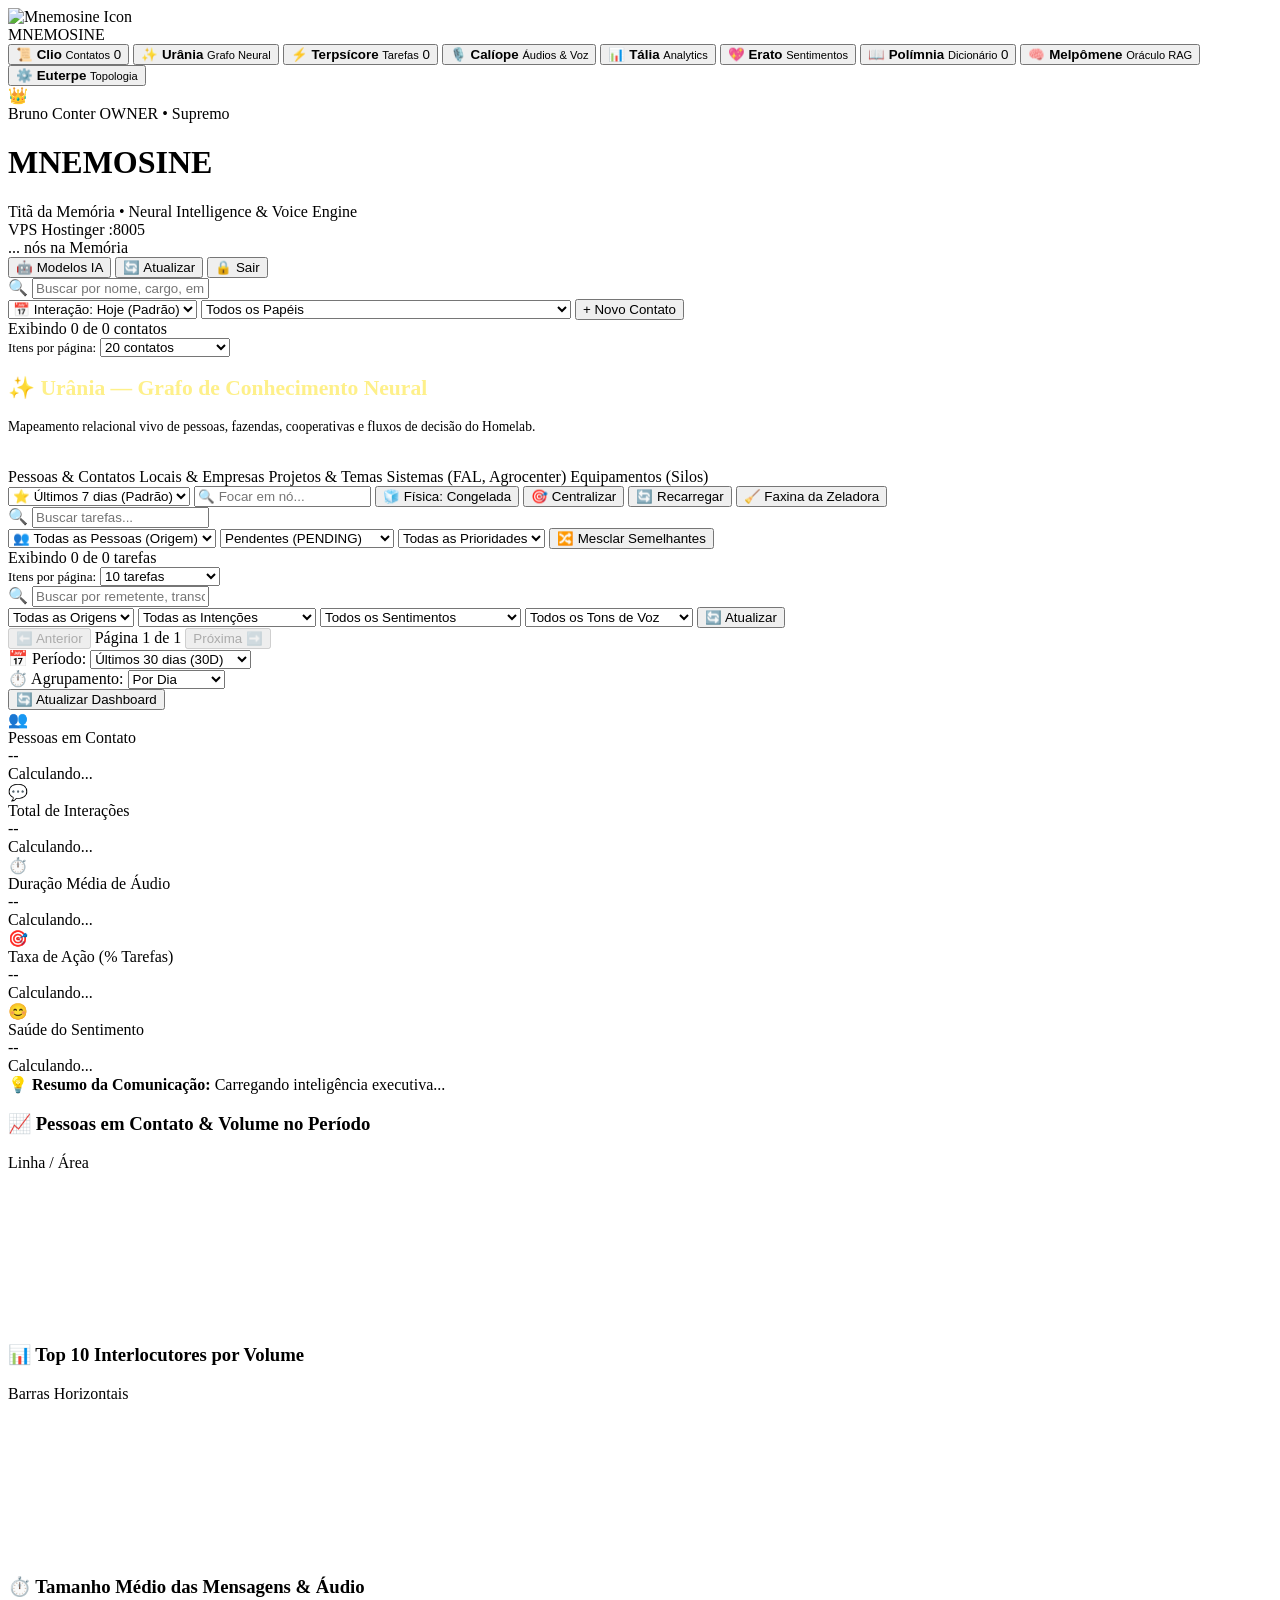
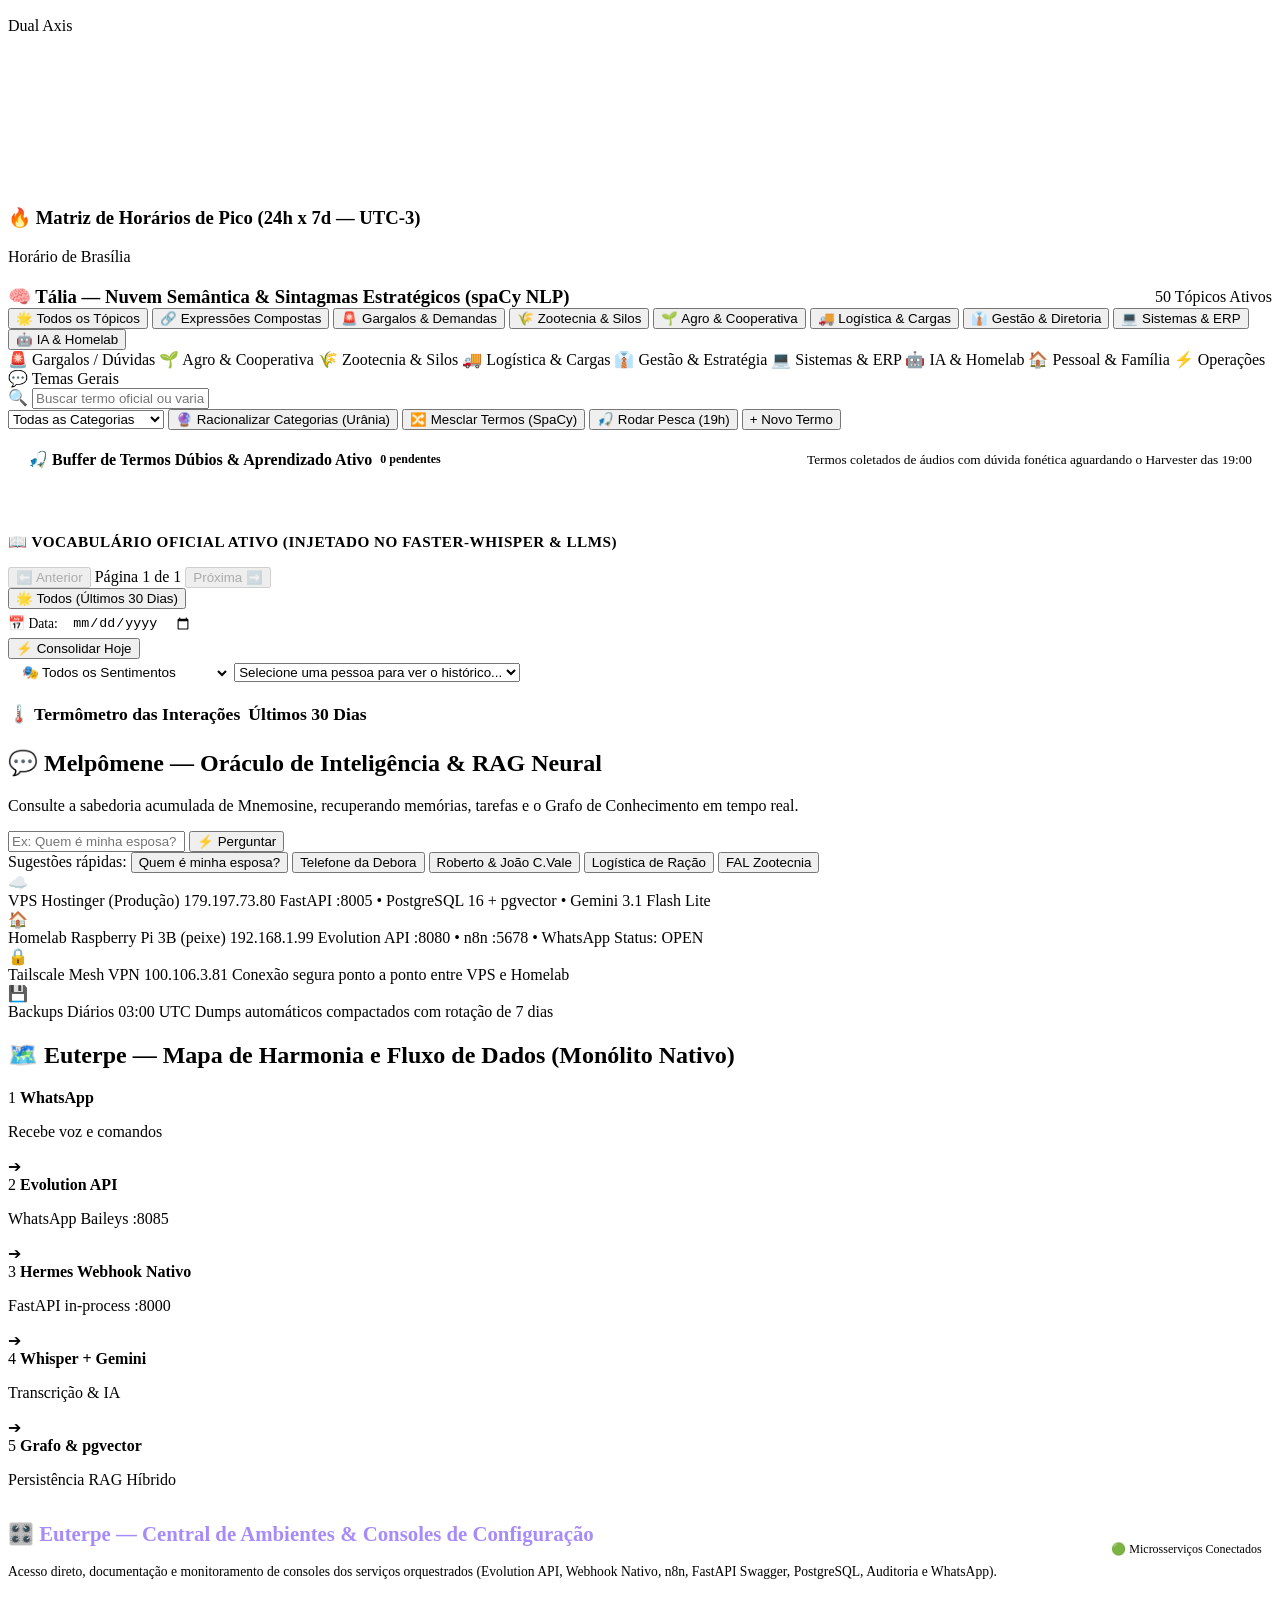
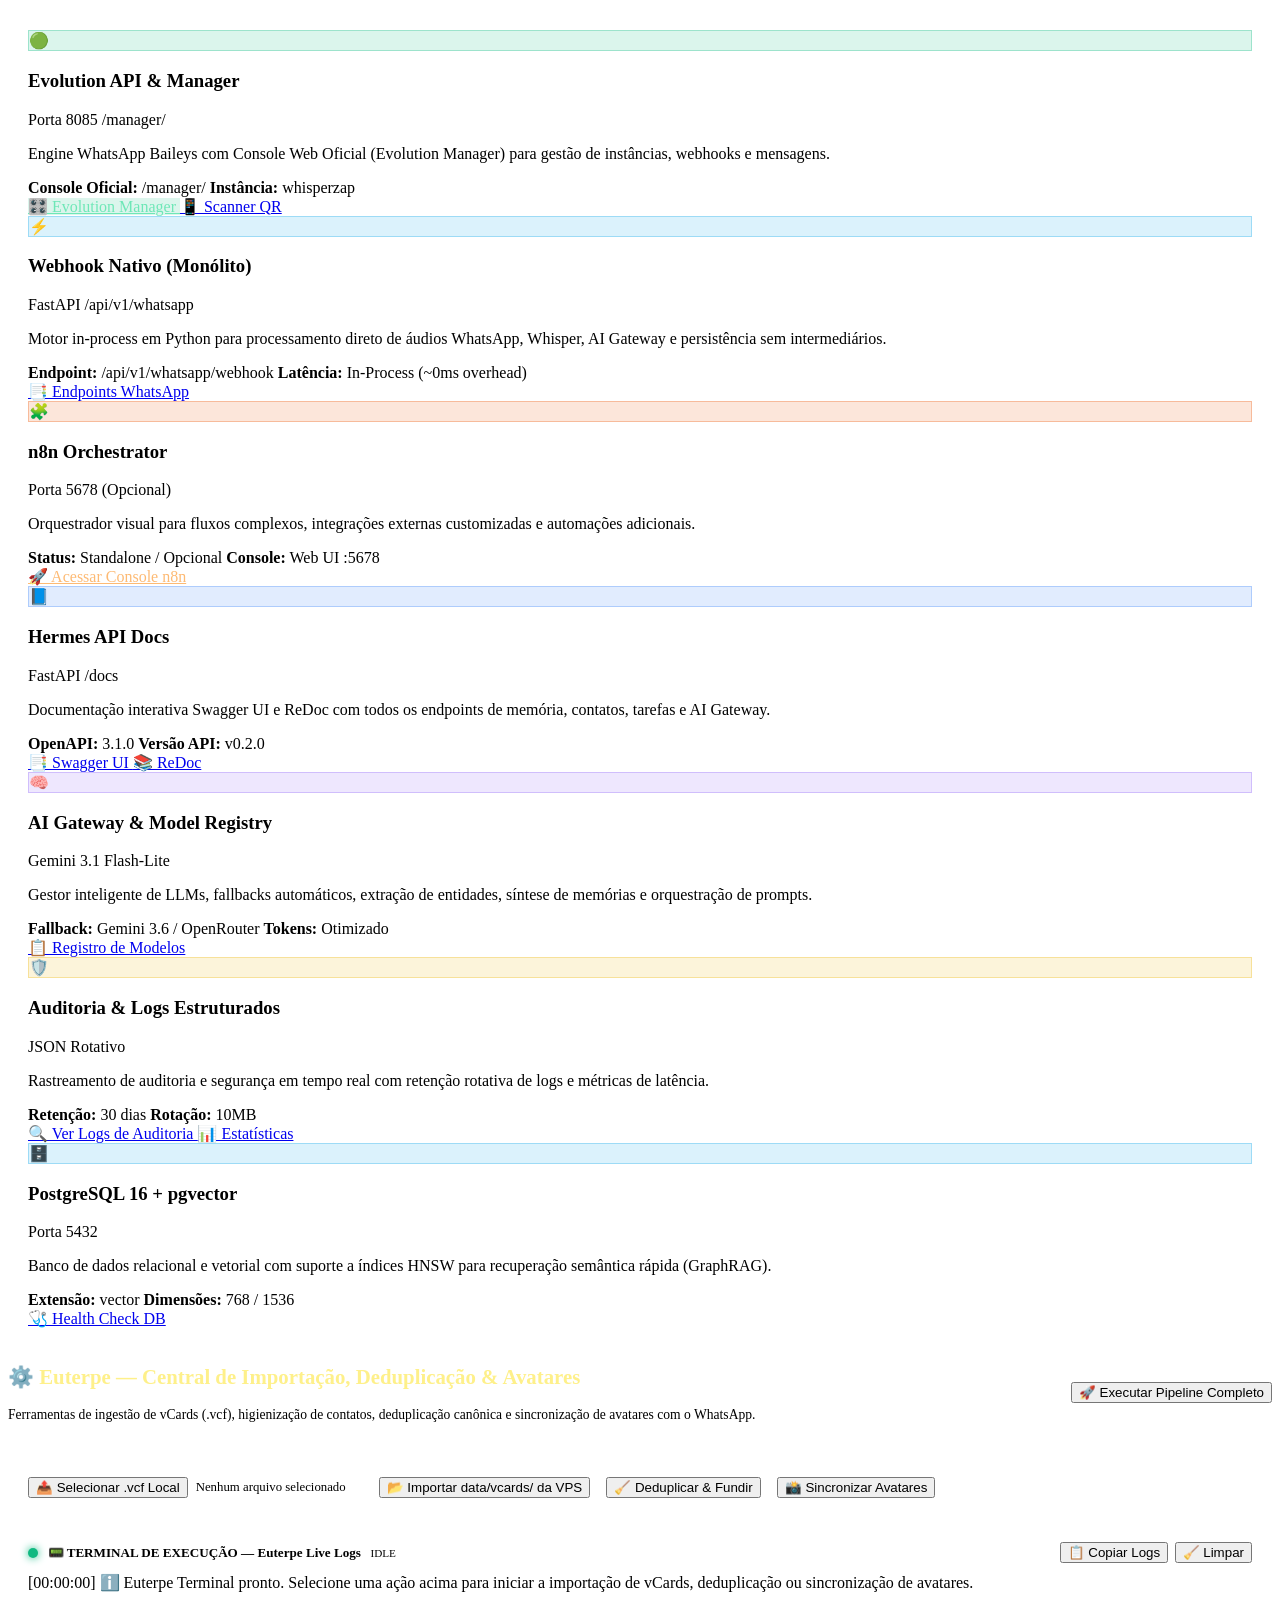
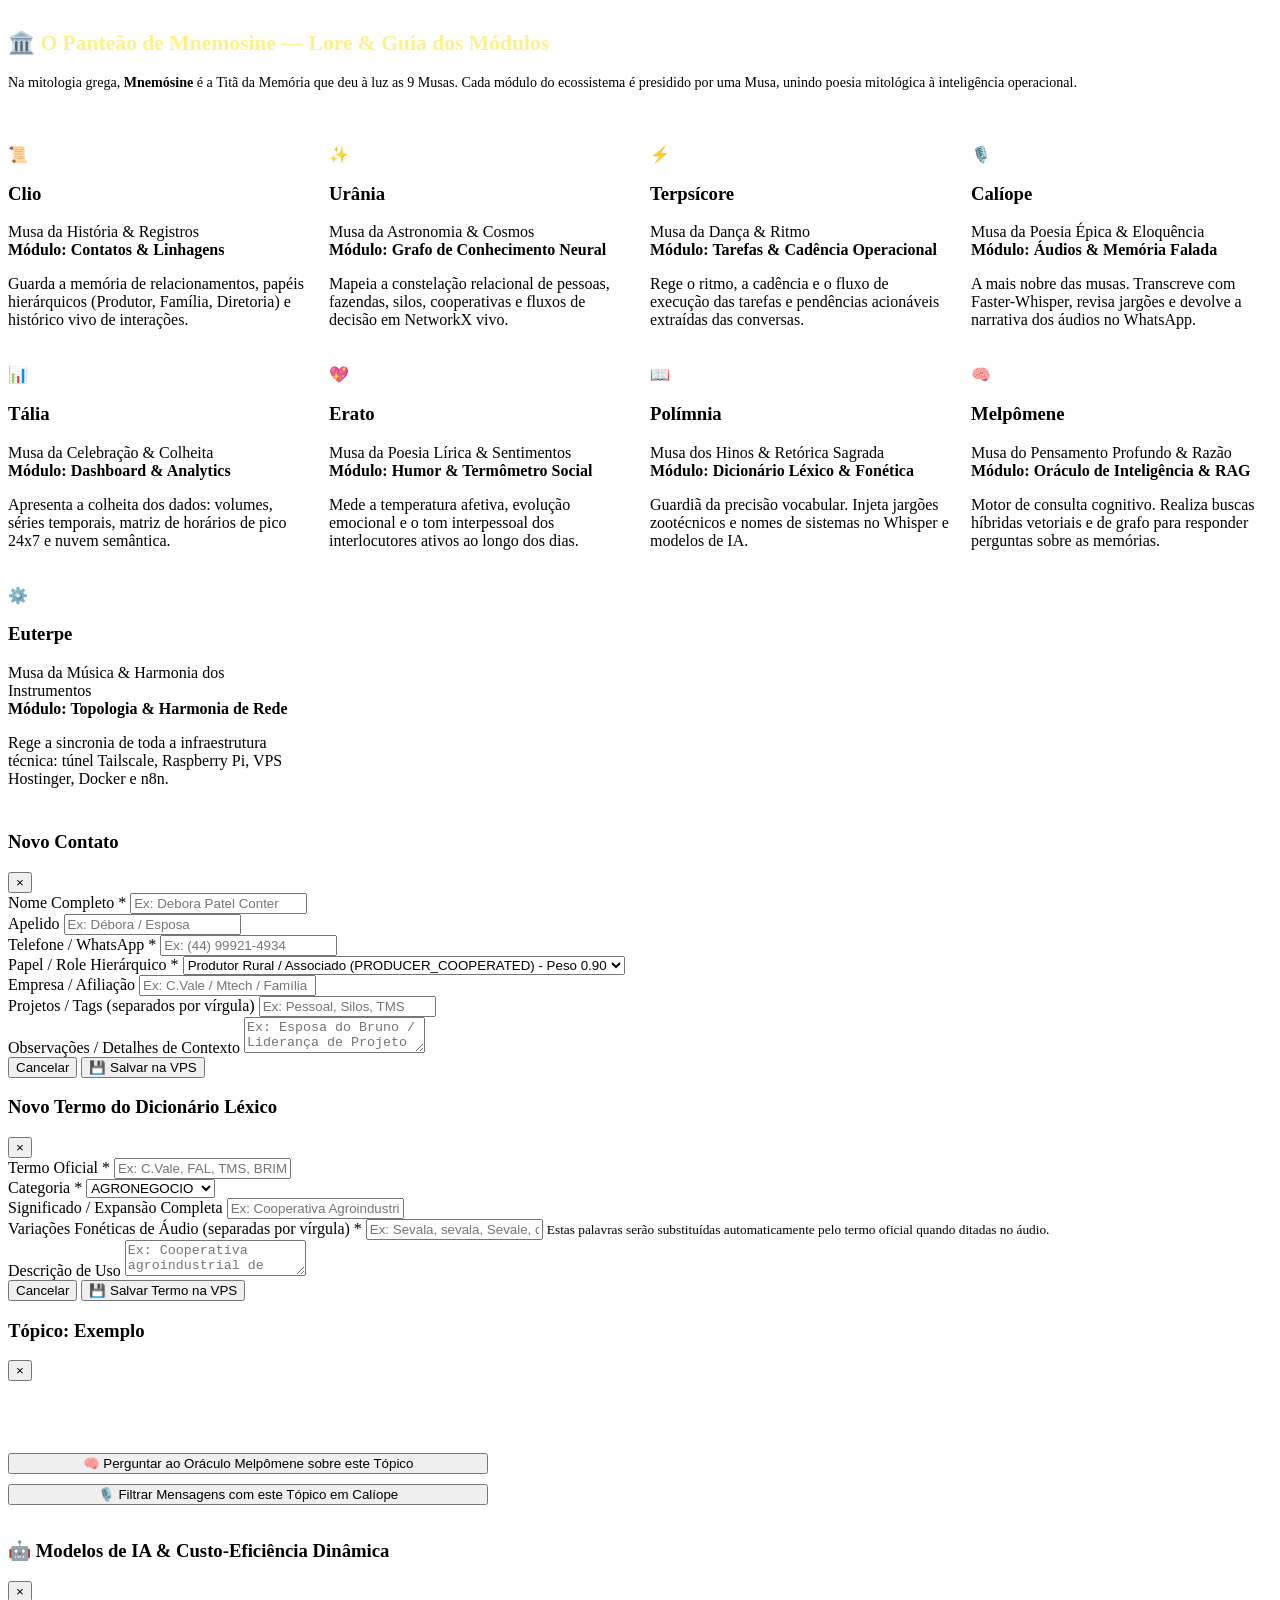
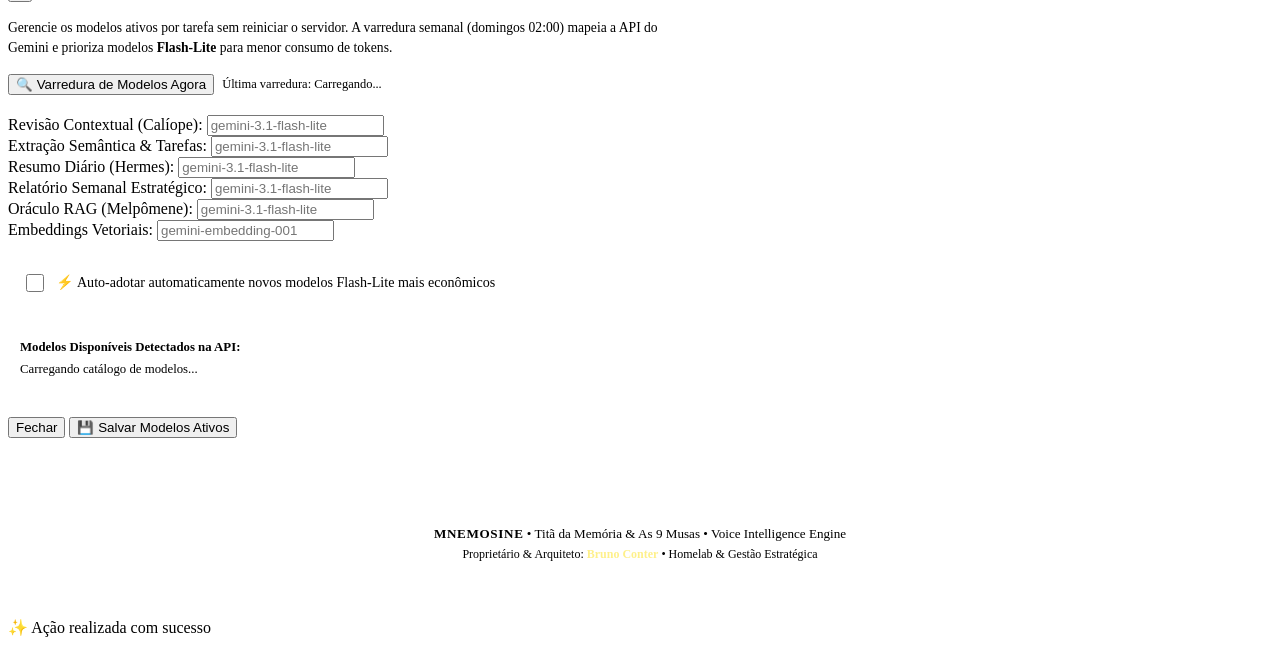
==== src/web/templates/index.html @ 3a973a1d "feat(euterpe): update topology to monolith flow, add native webhook card and normalize priorities" ====
<!DOCTYPE html>
<html lang="pt-BR">
<head>
  <meta charset="UTF-8">
  <meta name="viewport" content="width=device-width, initial-scale=1.0">
  <title>MNEMOSINE — Titã da Memória & Voice Intelligence Engine</title>
  <link rel="preconnect" href="https://fonts.googleapis.com">
  <link rel="preconnect" href="https://fonts.gstatic.com" crossorigin>
  <link href="https://fonts.googleapis.com/css2?family=Cinzel:wght@600;700;800&family=Plus+Jakarta+Sans:wght@300;400;500;600;700&family=JetBrains+Mono:wght@400;500&display=swap" rel="stylesheet">
  <link rel="stylesheet" href="/static/css/style.css">
  <link rel="icon" type="image/svg+xml" href="/static/favicon.svg">
  <!-- Vis.js Network for Interactive Graph -->
  <script type="text/javascript" src="https://unpkg.com/vis-network/standalone/umd/vis-network.min.js"></script>
  <!-- Chart.js for Analytics Dashboard -->
  <script src="https://cdn.jsdelivr.net/npm/chart.js"></script>
</head>
<body>

  <!-- Auth Overlay (Proteção com Senha WhisperZap) -->
  <div id="auth-overlay" class="auth-overlay" style="display: none;">
    <div class="auth-card">
      <div class="auth-image-frame">
        <img src="/static/images/mnemosine.jpg" alt="Mnemosine — Titã da Memória" class="auth-mnemosine-img">
      </div>
      <h2 class="auth-title">MNEMOSINE</h2>
      <div class="auth-greek-tagline">“Never Forget”</div>
      <p class="auth-subtitle">Digite a senha mestra para acessar a inteligência e memória.</p>
      <form id="auth-form" onsubmit="event.preventDefault(); window.handleAuthLogin();">
        <div class="auth-input-wrapper">
          <input type="password" id="auth-password-input" class="auth-input" placeholder="Digite sua senha..." autocomplete="current-password" autofocus>
          <button type="submit" class="btn btn-primary" id="btn-auth-submit">Entrar ➔</button>
        </div>
        <div id="auth-error-msg" class="auth-error-text" style="display: none;">❌ Senha incorreta. Tente novamente.</div>
      </form>
    </div>
  </div>

  <!-- Collapsible Icon Sidebar -->
  <aside class="app-sidebar" id="app-sidebar">
    <div class="sidebar-header">
      <img src="/static/favicon.svg" alt="Mnemosine Icon" class="sidebar-logo">
      <div class="sidebar-brand-text">
        <span class="mnemosine-brand">MNEMOSINE</span>
      </div>
    </div>

    <!-- Sidebar Navigation -->
    <nav class="sidebar-nav">
      <button class="tab-btn active" data-tab="tab-contacts" title="Clio — Registros Históricos & Contatos">
        <span class="tab-icon">📜</span>
        <span class="tab-label"><strong>Clio</strong> <small>Contatos</small></span>
        <span class="tab-badge" id="count-contacts">0</span>
      </button>
      <button class="tab-btn" data-tab="tab-graph" title="Urânia — Grafo de Conhecimento Neural">
        <span class="tab-icon">✨</span>
        <span class="tab-label"><strong>Urânia</strong> <small>Grafo Neural</small></span>
      </button>
      <button class="tab-btn" data-tab="tab-tasks" title="Terpsícore — Cadência & Tarefas Operacionais">
        <span class="tab-icon">⚡</span>
        <span class="tab-label"><strong>Terpsícore</strong> <small>Tarefas</small></span>
        <span class="tab-badge" id="count-tasks">0</span>
      </button>
      <button class="tab-btn" data-tab="tab-messages" title="Calíope — Áudios, Voz & Transcrições">
        <span class="tab-icon">🎙️</span>
        <span class="tab-label"><strong>Calíope</strong> <small>Áudios & Voz</small></span>
      </button>
      <button class="tab-btn" data-tab="tab-analytics" title="Tália — Dashboard & Métricas da Colheita">
        <span class="tab-icon">📊</span>
        <span class="tab-label"><strong>Tália</strong> <small>Analytics</small></span>
      </button>
      <button class="tab-btn" data-tab="tab-sentiment" title="Erato — Termômetro Social & Sentimentos">
        <span class="tab-icon">💖</span>
        <span class="tab-label"><strong>Erato</strong> <small>Sentimentos</small></span>
      </button>
      <button class="tab-btn" data-tab="tab-dictionary" title="Polímnia — Dicionário Léxico & Fonético">
        <span class="tab-icon">📖</span>
        <span class="tab-label"><strong>Polímnia</strong> <small>Dicionário</small></span>
        <span class="tab-badge" id="count-dict">0</span>
      </button>
      <button class="tab-btn" data-tab="tab-query" title="Melpômene — Oráculo de Inteligência & RAG">
        <span class="tab-icon">🧠</span>
        <span class="tab-label"><strong>Melpômene</strong> <small>Oráculo RAG</small></span>
      </button>
      <button class="tab-btn" data-tab="tab-infra" title="Euterpe — Harmonia dos Servidores & Infra">
        <span class="tab-icon">⚙️</span>
        <span class="tab-label"><strong>Euterpe</strong> <small>Topologia</small></span>
      </button>
    </nav>

    <!-- Sidebar Footer / Owner Badge -->
    <div class="sidebar-footer">
      <div class="sidebar-user">
        <span class="user-avatar-badge" title="Proprietário & Deus Supremo">👑</span>
        <div class="sidebar-user-info">
          <span class="user-name">Bruno Conter</span>
          <span class="user-role">OWNER • Supremo</span>
        </div>
      </div>
    </div>
  </aside>

  <!-- Top Navbar -->
  <header class="navbar">
    <div class="nav-brand">
      <div class="brand-text">
        <h1 class="brand-title">
          <span class="mnemosine-brand">MNEMOSINE</span>
        </h1>
        <span class="brand-subtitle">Titã da Memória • Neural Intelligence & Voice Engine</span>
      </div>
    </div>

    <div class="nav-status-group">
      <div class="status-badge status-online" id="status-vps">
        <span class="dot"></span>
        <span>VPS Hostinger :8005</span>
      </div>
      <div class="status-badge status-online" id="status-db">
        <span class="dot"></span>
        <span id="stat-graph-nodes">... nós na Memória</span>
      </div>
      <button class="btn btn-secondary btn-sm" id="btn-open-ai-models" title="Gerenciar e Descobrir Modelos de IA Dinâmicos" onclick="window.openAiModelsModal()">
        🤖 Modelos IA
      </button>
      <button class="btn btn-secondary btn-sm" id="btn-refresh-all" title="Recarregar Dados da VPS">
        🔄 Atualizar
      </button>
      <button class="btn btn-secondary btn-sm" id="btn-logout" title="Encerrar Sessão" onclick="window.handleAuthLogout()">
        🔒 Sair
      </button>
    </div>
  </header>

  <!-- Main Container -->
  <main class="container">

    <!-- Tab 1: Contacts & Roles -->
    <section id="tab-contacts" class="tab-content active">
      <div class="section-toolbar">
        <div class="search-box">
          <span class="search-icon">🔍</span>
          <input type="text" id="contact-search" placeholder="Buscar por nome, cargo, empresa ou telefone...">
        </div>
        <div class="filter-group">
          <select id="contact-filter-period" title="Filtrar contatos pela data da última mensagem recebida">
            <option value="today">📅 Interação: Hoje (Padrão)</option>
            <option value="7d">📅 Últimos 7 dias</option>
            <option value="30d">📅 Último Mês</option>
            <option value="all">📅 Todos os Contatos</option>
          </select>
          <select id="contact-filter-role">
            <option value="">Todos os Papéis</option>
            <option value="PRODUCER_COOPERATED">Produtor Rural / Associado (PRODUCER_COOPERATED)</option>
            <option value="FAMILY_CORE">Família (FAMILY_CORE)</option>
            <option value="EXECUTIVE">Diretoria / Gestão (EXECUTIVE)</option>
            <option value="COLLEAGUE">Colegas / Parceiros (COLLEAGUE)</option>
            <option value="STAKEHOLDER">Consultores (STAKEHOLDER)</option>
            <option value="SERVICE_VENDOR">Fornecedores (SERVICE_VENDOR)</option>
          </select>
          <button class="btn btn-primary" id="btn-open-new-contact">
            + Novo Contato
          </button>
        </div>
      </div>

      <!-- Contacts Grid -->
      <div class="contacts-grid" id="contacts-container">
        <!-- Rendered via JS -->
      </div>

      <!-- Pagination / Limit Bar Clio -->
      <div class="list-pagination-bar" id="contacts-pagination-bar">
        <span class="pagination-info" id="contacts-pagination-info">Exibindo 0 de 0 contatos</span>
        <div class="pagination-controls-group">
          <label for="contacts-limit-select" style="font-size: 0.82rem; color: var(--text-muted);">Itens por página:</label>
          <select id="contacts-limit-select" class="pagination-select">
            <option value="20" selected>20 contatos</option>
            <option value="50">50 contatos</option>
            <option value="100">100 contatos</option>
            <option value="all">Todos os contatos</option>
          </select>
        </div>
      </div>
    </section>

    <!-- Tab 2: Interactive NetworkX Knowledge Graph (Urânia) -->
    <section id="tab-graph" class="tab-content">
      <div style="margin-bottom: 1.25rem; display: flex; justify-content: space-between; align-items: flex-end; flex-wrap: wrap; gap: 0.75rem;">
        <div>
          <h2 style="font-family: var(--font-display); font-size: 1.35rem; display: flex; align-items: center; gap: 0.5rem; color: #fef08a;">
            ✨ Urânia — Grafo de Conhecimento Neural
          </h2>
          <p style="color: var(--text-muted); font-size: 0.85rem; margin-top: 0.2rem;">
            Mapeamento relacional vivo de pessoas, fazendas, cooperativas e fluxos de decisão do Homelab.
          </p>
        </div>
      </div>

      <div class="graph-toolbar">
        <div class="graph-legend">
          <span class="legend-item"><span class="legend-dot" style="background:#10b981"></span> Pessoas & Contatos</span>
          <span class="legend-item"><span class="legend-dot" style="background:#3b82f6"></span> Locais & Empresas</span>
          <span class="legend-item"><span class="legend-dot" style="background:#8b5cf6"></span> Projetos & Temas</span>
          <span class="legend-item"><span class="legend-dot" style="background:#f59e0b"></span> Sistemas (FAL, Agrocenter)</span>
          <span class="legend-item"><span class="legend-dot" style="background:#f97316"></span> Equipamentos (Silos)</span>
        </div>
        <div class="graph-controls">
          <select id="graph-filter-mode" class="graph-filter-select" title="Filtro de período dos contatos no grafo">
            <option value="1">📅 Hoje</option>
            <option value="7" selected>⭐ Últimos 7 dias (Padrão)</option>
            <option value="30">📆 Últimos 30 dias</option>
            <option value="60">🗓️ Últimos 60 dias</option>
            <option value="0">🌐 Todos os Contatos</option>
          </select>
          <input type="text" id="graph-search-node" placeholder="🔍 Focar em nó..." class="graph-search-input" title="Digite o nome de uma entidade ou pessoa para dar zoom">
          <button class="btn btn-secondary btn-sm" id="btn-toggle-physics" title="Alterna física ativa / congelada para máxima performance mobile">
            🧊 Física: Congelada
          </button>
          <button class="btn btn-secondary btn-sm" id="btn-reset-graph" title="Centralizar visão">🎯 Centralizar</button>
          <button class="btn btn-secondary btn-sm" id="btn-reload-graph" title="Recarregar dados do grafo">🔄 Recarregar</button>
          <button class="btn btn-primary btn-sm" id="btn-trigger-janitor" title="Aciona a Zeladora para podar termos efêmeros, ruídos e desambiguar aliases no grafo">
            🧹 Faxina da Zeladora
          </button>
        </div>
      </div>

      <div class="graph-wrapper">
        <div id="graph-canvas" class="graph-canvas"></div>
        
        <!-- Node Detail Side Panel -->
        <div class="node-detail-panel" id="node-detail-panel" style="display: none;">
          <div class="node-detail-header">
            <h3 id="node-detail-title">Nome do Nó</h3>
            <button class="btn-close-sm" id="btn-close-node-detail">&times;</button>
          </div>
          <div class="node-detail-body" id="node-detail-body">
            <!-- Node Attributes -->
          </div>
        </div>
      </div>
    </section>

    <!-- Tab 3: Tasks & Action Items (Terpsícore) -->
    <section id="tab-tasks" class="tab-content">
      <div class="section-toolbar">
        <div class="search-box">
          <span class="search-icon">🔍</span>
          <input type="text" id="tasks-search" placeholder="Buscar tarefas...">
        </div>
        <div class="filter-group">
          <select id="tasks-filter-speaker" title="Filtrar pela pessoa de onde saiu o gatilho da tarefa">
            <option value="">👥 Todas as Pessoas (Origem)</option>
          </select>
          <select id="tasks-filter-status">
            <option value="">Todos os Status</option>
            <option value="PENDING" selected>Pendentes (PENDING)</option>
            <option value="DONE">Concluídas (DONE)</option>
            <option value="CANCELLED">Ignoradas (CANCELLED)</option>
          </select>
          <select id="tasks-filter-priority">
            <option value="">Todas as Prioridades</option>
            <option value="URGENT">Urgente (URGENT)</option>
            <option value="HIGH">Alta (HIGH)</option>
            <option value="MEDIUM">Média (MEDIUM)</option>
            <option value="LOW">Baixa (LOW)</option>
          </select>
          <button class="btn btn-secondary btn-sm" id="btn-merge-tasks" title="Mesclar tarefas semelhantes agrupadas por pessoa de origem (somente pendentes)" onclick="window.mergeSimilarTasks()">
            🔀 Mesclar Semelhantes
          </button>
        </div>
      </div>

      <div class="tasks-list" id="tasks-container">
        <!-- Rendered via JS -->
      </div>

      <!-- Pagination / Limit Bar Terpsícore -->
      <div class="list-pagination-bar" id="tasks-pagination-bar">
        <span class="pagination-info" id="tasks-pagination-info">Exibindo 0 de 0 tarefas</span>
        <div class="pagination-controls-group">
          <label for="tasks-limit-select" style="font-size: 0.82rem; color: var(--text-muted);">Itens por página:</label>
          <select id="tasks-limit-select" class="pagination-select">
            <option value="10" selected>10 tarefas</option>
            <option value="20">20 tarefas</option>
            <option value="50">50 tarefas</option>
            <option value="100">100 tarefas</option>
            <option value="all">Todas as tarefas</option>
          </select>
        </div>
      </div>
    </section>

    <!-- Tab 4: Messages & Voice Transcriptions -->
    <section id="tab-messages" class="tab-content">
      <div class="section-toolbar">
        <div class="search-box">
          <span class="search-icon">🔍</span>
          <input type="text" id="msg-search" placeholder="Buscar por remetente, transcrição, tarefa ou resumo...">
        </div>
        <div class="filter-group">
          <select id="msg-filter-origin" title="Filtrar por tipo de mídia de origem">
            <option value="">Todas as Origens</option>
            <option value="AUDIO">🎙️ Áudio</option>
            <option value="TEXT">💬 Texto</option>
          </select>
          <select id="msg-filter-intent">
            <option value="">Todas as Intenções</option>
            <option value="TASK">📋 Tarefa (TASK)</option>
            <option value="IDEA">💡 Ideia (IDEA)</option>
            <option value="DECISION">⚖️ Decisão (DECISION)</option>
            <option value="PROBLEM">🚨 Problema (PROBLEM)</option>
            <option value="EVENT">📅 Evento (EVENT)</option>
            <option value="NOTE">📝 Nota (NOTE)</option>
          </select>
          <select id="msg-filter-sentiment">
            <option value="">Todos os Sentimentos</option>
            <option value="POSITIVE">😊 Positivo (POSITIVE)</option>
            <option value="CONFIDENT">💪 Confiante (CONFIDENT)</option>
            <option value="NEUTRAL">😐 Neutro (NEUTRAL)</option>
            <option value="URGENT">🚨 Urgente (URGENT)</option>
            <option value="ANXIOUS">😰 Ansioso (ANXIOUS)</option>
            <option value="FRUSTRATED">😤 Frustrado (FRUSTRATED)</option>
          </select>
          <select id="msg-filter-prosody" title="Filtrar por Tom de Voz / Prosódia Acústica">
            <option value="">Todos os Tons de Voz</option>
            <option value="TENSO_URGENTE">⚡ Acelerado & Tenso</option>
            <option value="ENERGICO">🚀 Enérgico & Dinâmico</option>
            <option value="CALMO_ESTAVEL">🌿 Calmo & Equilibrado</option>
            <option value="HESITANTE">🤔 Hesitante & Pausado</option>
            <option value="NEUTRO">💬 Neutro & Estável</option>
          </select>
          <button class="btn btn-secondary btn-sm" id="btn-refresh-messages">🔄 Atualizar</button>
        </div>
      </div>

      <div class="messages-feed" id="messages-container">
        <!-- Rendered via JS -->
      </div>

      <!-- Pagination Bar Calíope -->
      <div class="list-pagination-bar" id="messages-pagination-bar">
        <button class="btn btn-secondary btn-sm" id="btn-msg-prev" disabled>⬅️ Anterior</button>
        <span class="pagination-info" id="messages-pagination-info">Página 1 de 1</span>
        <button class="btn btn-secondary btn-sm" id="btn-msg-next" disabled>Próxima ➡️</button>
      </div>
    </section>

    <!-- Tab 5: Analytics & Dashboard Executivo -->
    <section id="tab-analytics" class="tab-content">
      <!-- Toolbar Analítica -->
      <div class="analytics-toolbar">
        <div class="analytics-controls">
          <div class="filter-item">
            <label for="analytics-period">📅 Período:</label>
            <select id="analytics-period" class="form-select">
              <option value="today">Hoje (Hoje)</option>
              <option value="7d">Últimos 7 dias (7D)</option>
              <option value="30d" selected>Últimos 30 dias (30D)</option>
              <option value="month">Mês Atual (Mês)</option>
              <option value="all">Todo o Histórico (Tudo)</option>
            </select>
          </div>

          <div class="filter-item">
            <label for="analytics-groupby">⏱️ Agrupamento:</label>
            <select id="analytics-groupby" class="form-select">
              <option value="day" selected>Por Dia</option>
              <option value="week">Por Semana</option>
              <option value="month">Por Mês</option>
            </select>
          </div>
        </div>

        <div>
          <button class="btn btn-secondary btn-sm" id="btn-refresh-analytics">
            🔄 Atualizar Dashboard
          </button>
        </div>
      </div>

      <!-- 5 Hero KPI Cards -->
      <div class="kpi-grid">
        <div class="kpi-card" id="kpi-card-senders">
          <div class="kpi-icon">👥</div>
          <div class="kpi-body">
            <div class="kpi-title">Pessoas em Contato</div>
            <div class="kpi-value" id="kpi-val-senders">--</div>
            <div class="kpi-sub" id="kpi-sub-senders">Calculando...</div>
          </div>
        </div>

        <div class="kpi-card" id="kpi-card-messages">
          <div class="kpi-icon">💬</div>
          <div class="kpi-body">
            <div class="kpi-title">Total de Interações</div>
            <div class="kpi-value" id="kpi-val-messages">--</div>
            <div class="kpi-sub" id="kpi-sub-messages">Calculando...</div>
          </div>
        </div>

        <div class="kpi-card" id="kpi-card-duration">
          <div class="kpi-icon">⏱️</div>
          <div class="kpi-body">
            <div class="kpi-title">Duração Média de Áudio</div>
            <div class="kpi-value" id="kpi-val-duration">--</div>
            <div class="kpi-sub" id="kpi-sub-duration">Calculando...</div>
          </div>
        </div>

        <div class="kpi-card" id="kpi-card-actionability">
          <div class="kpi-icon">🎯</div>
          <div class="kpi-body">
            <div class="kpi-title">Taxa de Ação (% Tarefas)</div>
            <div class="kpi-value" id="kpi-val-actionability">--</div>
            <div class="kpi-sub" id="kpi-sub-actionability">Calculando...</div>
          </div>
        </div>

        <div class="kpi-card" id="kpi-card-sentiment">
          <div class="kpi-icon">😊</div>
          <div class="kpi-body">
            <div class="kpi-title">Saúde do Sentimento</div>
            <div class="kpi-value" id="kpi-val-sentiment">--</div>
            <div class="kpi-sub" id="kpi-sub-sentiment">Calculando...</div>
          </div>
        </div>
      </div>

      <!-- Resumo Executivo -->
      <div class="analytics-summary-banner" id="analytics-summary-box">
        💡 <b>Resumo da Comunicação:</b> <span id="analytics-summary-text">Carregando inteligência executiva...</span>
      </div>

      <!-- Grid 2x2 de Gráficos -->
      <div class="analytics-charts-grid">
        <!-- Gráfico 1: Série Temporal -->
        <div class="chart-card">
          <div class="chart-card-header">
            <h3>📈 Pessoas em Contato & Volume no Período</h3>
            <span class="chart-tag">Linha / Área</span>
          </div>
          <div class="chart-canvas-wrapper">
            <canvas id="chart-analytics-timeseries"></canvas>
          </div>
        </div>

        <!-- Gráfico 2: Top Interlocutores -->
        <div class="chart-card">
          <div class="chart-card-header">
            <h3>📊 Top 10 Interlocutores por Volume</h3>
            <span class="chart-tag">Barras Horizontais</span>
          </div>
          <div class="chart-canvas-wrapper">
            <canvas id="chart-analytics-senders"></canvas>
          </div>
        </div>

        <!-- Gráfico 3: Tamanho Médio e Duração -->
        <div class="chart-card">
          <div class="chart-card-header">
            <h3>⏱️ Tamanho Médio das Mensagens & Áudio</h3>
            <span class="chart-tag">Dual Axis</span>
          </div>
          <div class="chart-canvas-wrapper">
            <canvas id="chart-analytics-size"></canvas>
          </div>
        </div>

        <!-- Gráfico 4: Heatmap 24x7 -->
        <div class="chart-card">
          <div class="chart-card-header">
            <h3>🔥 Matriz de Horários de Pico (24h x 7d — UTC-3)</h3>
            <span class="chart-tag">Horário de Brasília</span>
          </div>
          <div id="analytics-heatmap-container" class="heatmap-grid-wrapper">
            <!-- Rendered via JS -->
          </div>
        </div>
      </div>

      <!-- Bloco Full-Width: WordMap Semântico & SpaCy Intelligence -->
      <div class="chart-card" style="margin-top: 1.25rem;">
        <div class="chart-card-header" style="flex-direction: column; align-items: stretch; gap: 0.75rem;">
          <div style="display: flex; justify-content: space-between; align-items: center; flex-wrap: wrap; gap: 0.5rem;">
            <h3 style="margin: 0; display: flex; align-items: center; gap: 0.5rem;">
              🧠 Tália — Nuvem Semântica & Sintagmas Estratégicos (spaCy NLP)
            </h3>
            <span class="chart-tag" id="wordmap-count-tag">50 Tópicos Ativos</span>
          </div>

          <!-- Filtros Estratégicos por Pilar -->
          <div class="wordmap-strategic-bar">
            <button class="wordmap-filter-btn active" data-pillar="ALL">🌟 Todos os Tópicos</button>
            <button class="wordmap-filter-btn" data-pillar="COMPOUND">🔗 Expressões Compostas</button>
            <button class="wordmap-filter-btn" data-pillar="GARGALOS">🚨 Gargalos & Demandas</button>
            <button class="wordmap-filter-btn" data-pillar="ZOOTECNIA">🌾 Zootecnia & Silos</button>
            <button class="wordmap-filter-btn" data-pillar="AGRONEGOCIO">🌱 Agro & Cooperativa</button>
            <button class="wordmap-filter-btn" data-pillar="LOGISTICA">🚚 Logística & Cargas</button>
            <button class="wordmap-filter-btn" data-pillar="GESTAO">👔 Gestão & Diretoria</button>
            <button class="wordmap-filter-btn" data-pillar="SISTEMAS">💻 Sistemas & ERP</button>
            <button class="wordmap-filter-btn" data-pillar="TECNOLOGIA">🤖 IA & Homelab</button>
          </div>

          <div class="wordmap-legend">
            <span class="legend-chip legend-gargalos">🚨 Gargalos / Dúvidas</span>
            <span class="legend-chip legend-agronegocio">🌱 Agro & Cooperativa</span>
            <span class="legend-chip legend-zootecnia">🌾 Zootecnia & Silos</span>
            <span class="legend-chip legend-logistica">🚚 Logística & Cargas</span>
            <span class="legend-chip legend-gestao">👔 Gestão & Estratégia</span>
            <span class="legend-chip legend-sistemas">💻 Sistemas & ERP</span>
            <span class="legend-chip legend-tecnologia">🤖 IA & Homelab</span>
            <span class="legend-chip legend-pessoal">🏠 Pessoal & Família</span>
            <span class="legend-chip legend-operacoes">⚡ Operações</span>
            <span class="legend-chip legend-temas">💬 Temas Gerais</span>
          </div>
        </div>
        <div class="wordmap-cloud-box" id="analytics-wordmap-container">
          <!-- Rendered via JS -->
        </div>
      </div>
    </section>

    <!-- Tab 6: Lexical Dictionary & Active Learning Harvester -->
    <section id="tab-dictionary" class="tab-content">
      <div class="section-toolbar">
        <div class="search-box">
          <span class="search-icon">🔍</span>
          <input type="text" id="dict-search" placeholder="Buscar termo oficial ou variação fonética...">
        </div>
        <div class="filter-group">
          <select id="dict-filter-category">
            <option value="">Todas as Categorias</option>
            <option value="AGRONEGOCIO">Agronegócio & C.Vale</option>
            <option value="ZOOTECNIA">Zootecnia & Avicultura</option>
            <option value="SISTEMAS">Sistemas & Mtech</option>
            <option value="LOGISTICA">Logística & Silos</option>
            <option value="TECNOLOGIA">Tecnologia & IA</option>
          </select>
          <button class="btn btn-secondary" id="btn-rationalize-categories" title="Expandir e racionalizar categorias usando o Grafo Neural de Urânia e spaCy NLP" onclick="window.rationalizeCategoriesWithUrania()">
            🔮 Racionalizar Categorias (Urânia)
          </button>
          <button class="btn btn-secondary" id="btn-merge-dict-terms" title="Mesclar termos semelhantes, duplicados e variações com spaCy NLP" onclick="window.mergeSimilarDictionaryTerms()">
            🔀 Mesclar Termos (SpaCy)
          </button>
          <button class="btn btn-secondary" id="btn-trigger-harvest" title="Aciona o Agente Pescador para analisar termos pendentes coletados nas mensagens">
            🎣 Rodar Pesca (19h)
          </button>
          <button class="btn btn-primary" id="btn-open-new-term">
            + Novo Termo
          </button>
        </div>
      </div>

      <!-- Buffer de Termos Não Compreendidos / Aprendizado Ativo -->
      <div id="lexical-candidates-section" style="margin-bottom: 2rem; background: var(--bg-card); border: 1px solid var(--border-color); border-radius: var(--border-radius); padding: 1.25rem;">
        <div style="display: flex; justify-content: space-between; align-items: center; margin-bottom: 0.75rem;">
          <h4 style="margin: 0; display: flex; align-items: center; gap: 0.5rem; font-size: 1rem;">
            🎣 Buffer de Termos Dúbios & Aprendizado Ativo
            <span id="candidates-count-badge" class="badge badge-warning" style="font-size: 0.75rem;">0 pendentes</span>
          </h4>
          <small style="color: var(--text-muted);">Termos coletados de áudios com dúvida fonética aguardando o Harvester das 19:00</small>
        </div>
        <div id="candidates-container" style="display: flex; flex-wrap: wrap; gap: 0.75rem;">
          <!-- Rendered via JS -->
        </div>
      </div>

      <h4 style="margin-bottom: 1rem; color: var(--text-muted); font-size: 0.95rem; text-transform: uppercase; letter-spacing: 0.5px;">
        📖 Vocabulário Oficial Ativo (Injetado no Faster-Whisper & LLMs)
      </h4>
      <div class="dictionary-grid" id="dictionary-container">
        <!-- Rendered via JS -->
      </div>

      <!-- Pagination Bar Polímnia -->
      <div class="list-pagination-bar" id="dict-pagination-bar">
        <button class="btn btn-secondary btn-sm" id="btn-dict-prev" disabled>⬅️ Anterior</button>
        <span class="pagination-info" id="dict-pagination-info">Página 1 de 1</span>
        <button class="btn btn-secondary btn-sm" id="btn-dict-next" disabled>Próxima ➡️</button>
      </div>
    </section>

    <!-- Tab: Sentimentos & Série Temporal (Erato) -->
    <section id="tab-sentiment" class="tab-content">
      <div class="section-toolbar">
        <div class="filter-group">
          <button class="btn btn-primary btn-sm" id="btn-erato-view-all">
            🌟 Todos (Últimos 30 Dias)
          </button>
          <label style="font-size: 0.85rem; color: var(--text-muted); display: flex; align-items: center; gap: 0.4rem;">
            📅 Data:
            <input type="date" id="sentiment-date-picker" style="background: var(--bg-card); border: 1px solid var(--border-color); color: var(--text-main); padding: 0.35rem 0.5rem; border-radius: 6px;">
          </label>
          <button class="btn btn-secondary btn-sm" id="btn-collect-today-sentiment" title="Força a consolidação do dia selecionado">
            ⚡ Consolidar Hoje
          </button>
        </div>
        <div class="filter-group">
          <select id="sentiment-filter-dominant" style="background: var(--bg-card); border: 1px solid var(--border-color); color: var(--text-main); padding: 0.35rem 0.6rem; border-radius: 6px; font-size: 0.85rem;">
            <option value="">🎭 Todos os Sentimentos</option>
            <option value="POSITIVE">😊 Positivo (POSITIVE)</option>
            <option value="CONFIDENT">💪 Confiante (CONFIDENT)</option>
            <option value="NEUTRAL">😐 Neutro (NEUTRAL)</option>
            <option value="NEGATIVE">🚨 Negativo (NEGATIVE)</option>
            <option value="FRUSTRATED">😤 Frustrado (FRUSTRATED)</option>
            <option value="MIXED">⚡ Misto / Oscilante (MIXED)</option>
          </select>
          <select id="sentiment-speaker-select" style="min-width: 240px;">
            <option value="">Selecione uma pessoa para ver o histórico...</option>
          </select>
        </div>
      </div>

      <!-- Overview do Dia / Período (Termômetro Social) -->
      <div style="margin-bottom: 1.5rem;">
        <h3 style="font-size: 1.1rem; margin-bottom: 0.8rem; display: flex; align-items: center; gap: 0.5rem;">
          🌡️ Termômetro das Interações <span id="sentiment-day-badge" class="badge badge-executive">Últimos 30 Dias</span>
        </h3>
        <div class="contacts-grid" id="sentiment-daily-container">
          <!-- Rendered via JS -->
        </div>
      </div>

      <!-- Painel de Série Temporal da Pessoa -->
      <div class="card" id="sentiment-timeline-panel" style="display: none; margin-top: 1.5rem;">
        <div class="card-header" style="display: flex; justify-content: space-between; align-items: center; border-bottom: 1px solid var(--border-color); padding-bottom: 1rem;">
          <div>
            <h3 id="timeline-speaker-name" style="margin: 0; font-size: 1.2rem; color: var(--color-primary);">Nome da Pessoa</h3>
            <p id="timeline-speaker-meta" class="text-muted" style="margin: 0.2rem 0 0 0; font-size: 0.85rem;">Papel • Total de Dias Rastreados</p>
          </div>
          <div id="timeline-overall-badge"></div>
        </div>
        <div class="card-body" style="padding-top: 1rem;">
          <h4 style="font-size: 0.95rem; color: var(--text-muted); margin-bottom: 0.8rem;">📈 Evolução Diária do Humor & Tom Emocional</h4>
          <div id="timeline-points-container" style="display: flex; flex-direction: column; gap: 0.8rem;">
            <!-- Rendered via JS -->
          </div>
        </div>
      </div>
    </section>

    <!-- Tab 6: Live Query & Memory Test (Melpômene) -->
    <section id="tab-query" class="tab-content">
      <div class="card query-card">
        <div class="card-header">
          <h2>💬 Melpômene — Oráculo de Inteligência & RAG Neural</h2>
          <p class="text-muted">Consulte a sabedoria acumulada de Mnemosine, recuperando memórias, tarefas e o Grafo de Conhecimento em tempo real.</p>
        </div>
        
        <div class="query-input-group">
          <input type="text" id="query-input" placeholder="Ex: Quem é minha esposa? Ou: Quais os pilares de entrega de ração?" autocomplete="off">
          <button class="btn btn-primary" id="btn-run-query">
            ⚡ Perguntar
          </button>
        </div>

        <div class="quick-prompts">
          <span>Sugestões rápidas:</span>
          <button class="btn-chip" onclick="setQuery('Quem é minha esposa?')">Quem é minha esposa?</button>
          <button class="btn-chip" onclick="setQuery('Qual o telefone da Debora Patel Conter?')">Telefone da Debora</button>
          <button class="btn-chip" onclick="setQuery('Quais os dados do Roberto Diretor e João Silva na C.Vale?')">Roberto & João C.Vale</button>
          <button class="btn-chip" onclick="setQuery('Quais são os 3 pilares para resolver a entrega de ração?')">Logística de Ração</button>
          <button class="btn-chip" onclick="setQuery('O que é FAL e como funciona no lote avícola?')">FAL Zootecnia</button>
        </div>

        <!-- Query Result -->
        <div class="query-result-box" id="query-result-box" style="display: none;">
          <div class="result-header">
            <h3>🤖 Resposta do Oráculo Melpômene</h3>
            <span class="badge badge-info" id="query-time">...</span>
          </div>
          <div class="result-body markdown-body" id="query-answer">
            <!-- Rendered Answer -->
          </div>
          <div class="result-meta" id="query-meta">
            <!-- Metadata: Graph Connections, Citations -->
          </div>
        </div>
      </div>
    </section>

    <!-- Tab 7: Infrastructure, Topology & Lore (Euterpe) -->
    <section id="tab-infra" class="tab-content">
      <div class="infra-grid">
        <div class="card stat-card">
          <div class="stat-icon">☁️</div>
          <div class="stat-info">
            <span class="stat-title">VPS Hostinger (Produção)</span>
            <span class="stat-value">179.197.73.80</span>
            <span class="stat-desc">FastAPI :8005 • PostgreSQL 16 + pgvector • Gemini 3.1 Flash Lite</span>
          </div>
        </div>

        <div class="card stat-card">
          <div class="stat-icon">🏠</div>
          <div class="stat-info">
            <span class="stat-title">Homelab Raspberry Pi 3B (peixe)</span>
            <span class="stat-value">192.168.1.99</span>
            <span class="stat-desc">Evolution API :8080 • n8n :5678 • WhatsApp Status: OPEN</span>
          </div>
        </div>

        <div class="card stat-card">
          <div class="stat-icon">🔒</div>
          <div class="stat-info">
            <span class="stat-title">Tailscale Mesh VPN</span>
            <span class="stat-value">100.106.3.81</span>
            <span class="stat-desc">Conexão segura ponto a ponto entre VPS e Homelab</span>
          </div>
        </div>

        <div class="card stat-card">
          <div class="stat-icon">💾</div>
          <div class="stat-info">
            <span class="stat-title">Backups Diários</span>
            <span class="stat-value">03:00 UTC</span>
            <span class="stat-desc">Dumps automáticos compactados com rotação de 7 dias</span>
          </div>
        </div>
      </div>

      <!-- Topology Diagram Box -->
      <div class="card mt-4">
        <div class="card-header">
          <h2>🗺️ Euterpe — Mapa de Harmonia e Fluxo de Dados (Monólito Nativo)</h2>
        </div>
        <div class="topology-flow">
          <div class="flow-step">
            <span class="step-num">1</span>
            <strong>WhatsApp</strong>
            <p>Recebe voz e comandos</p>
          </div>
          <div class="flow-arrow">➔</div>
          <div class="flow-step">
            <span class="step-num">2</span>
            <strong>Evolution API</strong>
            <p>WhatsApp Baileys :8085</p>
          </div>
          <div class="flow-arrow">➔</div>
          <div class="flow-step">
            <span class="step-num">3</span>
            <strong>Hermes Webhook Nativo</strong>
            <p>FastAPI in-process :8000</p>
          </div>
          <div class="flow-arrow">➔</div>
          <div class="flow-step">
            <span class="step-num">4</span>
            <strong>Whisper + Gemini</strong>
            <p>Transcrição & IA</p>
          </div>
          <div class="flow-arrow">➔</div>
          <div class="flow-step">
            <span class="step-num">5</span>
            <strong>Grafo & pgvector</strong>
            <p>Persistência RAG Híbrido</p>
          </div>
        </div>
      </div>

      <!-- Euterpe Environments & Configuration Hub -->
      <div class="card mt-4" id="euterpe-environments-panel">
        <div class="card-header" style="display: flex; justify-content: space-between; align-items: center; flex-wrap: wrap; gap: 0.75rem; border-bottom: 1px solid rgba(255,255,255,0.08); padding-bottom: 1rem;">
          <div>
            <h2 style="font-family: var(--font-display); font-size: 1.3rem; display: flex; align-items: center; gap: 0.6rem; color: #a78bfa;">
              🎛️ Euterpe — Central de Ambientes & Consoles de Configuração
            </h2>
            <p class="text-muted" style="font-size: 0.85rem; margin-top: 0.25rem;">
              Acesso direto, documentação e monitoramento de consoles dos serviços orquestrados (Evolution API, Webhook Nativo, n8n, FastAPI Swagger, PostgreSQL, Auditoria e WhatsApp).
            </p>
          </div>
          <div style="display: flex; gap: 0.5rem; align-items: center;">
            <span class="badge badge-success" style="font-size: 0.75rem; padding: 0.35rem 0.65rem;">
              🟢 Microsserviços Conectados
            </span>
          </div>
        </div>

        <div class="env-hub-grid" style="padding: 1.25rem;">
          
          <!-- Card: Evolution API & Manager -->
          <div class="env-card">
            <div class="env-card-header">
              <div class="env-icon" style="background: rgba(16, 185, 129, 0.15); color: #10b981; border: 1px solid rgba(16, 185, 129, 0.3);">🟢</div>
              <div class="env-header-text">
                <h3 class="env-title">Evolution API & Manager</h3>
                <span class="env-badge badge-active">Porta 8085 /manager/</span>
              </div>
            </div>
            <p class="env-desc">Engine WhatsApp Baileys com Console Web Oficial (Evolution Manager) para gestão de instâncias, webhooks e mensagens.</p>
            <div class="env-meta">
              <span><strong>Console Oficial:</strong> /manager/</span>
              <span><strong>Instância:</strong> whisperzap</span>
            </div>
            <div class="env-actions">
              <a href="http://179.197.73.80:8085/manager/" target="_blank" rel="noopener noreferrer" class="btn btn-primary btn-sm env-btn" style="border-color: #10b981; background: rgba(16,185,129,0.15); color: #6ee7b7;" title="Abrir o Console Oficial Evolution Manager">
                🎛️ Evolution Manager
              </a>
              <a href="/whatsapp-qr" target="_blank" class="btn btn-secondary btn-sm env-btn" title="Abrir interface rápida de pareamento WhatsApp com QR Code">
                📱 Scanner QR
              </a>
            </div>
          </div>

          <!-- Card: Native Webhook & WhatsApp Engine -->
          <div class="env-card">
            <div class="env-card-header">
              <div class="env-icon" style="background: rgba(14, 165, 233, 0.15); color: #0ea5e9; border: 1px solid rgba(14, 165, 233, 0.3);">⚡</div>
              <div class="env-header-text">
                <h3 class="env-title">Webhook Nativo (Monólito)</h3>
                <span class="env-badge badge-active">FastAPI /api/v1/whatsapp</span>
              </div>
            </div>
            <p class="env-desc">Motor in-process em Python para processamento direto de áudios WhatsApp, Whisper, AI Gateway e persistência sem intermediários.</p>
            <div class="env-meta">
              <span><strong>Endpoint:</strong> /api/v1/whatsapp/webhook</span>
              <span><strong>Latência:</strong> In-Process (~0ms overhead)</span>
            </div>
            <div class="env-actions">
              <a href="/docs#/WhatsApp%20%26%20Webhooks" target="_blank" class="btn btn-secondary btn-sm env-btn" title="Ver documentação dos endpoints nativos do WhatsApp">
                📑 Endpoints WhatsApp
              </a>
            </div>
          </div>

          <!-- Card: n8n Workflow Automation -->
          <div class="env-card">
            <div class="env-card-header">
              <div class="env-icon" style="background: rgba(234, 88, 12, 0.15); color: #f97316; border: 1px solid rgba(234, 88, 12, 0.3);">🧩</div>
              <div class="env-header-text">
                <h3 class="env-title">n8n Orchestrator</h3>
                <span class="env-badge badge-active">Porta 5678 (Opcional)</span>
              </div>
            </div>
            <p class="env-desc">Orquestrador visual para fluxos complexos, integrações externas customizadas e automações adicionais.</p>
            <div class="env-meta">
              <span><strong>Status:</strong> Standalone / Opcional</span>
              <span><strong>Console:</strong> Web UI :5678</span>
            </div>
            <div class="env-actions">
              <a href="http://179.197.73.80:5678" target="_blank" rel="noopener noreferrer" class="btn btn-secondary btn-sm env-btn" style="border-color: #f97316; color: #fdba74;" title="Acessar painel web do n8n">
                🚀 Acessar Console n8n
              </a>
            </div>
          </div>

          <!-- Card: FastAPI OpenAPI / Swagger Documentation -->
          <div class="env-card">
            <div class="env-card-header">
              <div class="env-icon" style="background: rgba(59, 130, 246, 0.15); color: #3b82f6; border: 1px solid rgba(59, 130, 246, 0.3);">📘</div>
              <div class="env-header-text">
                <h3 class="env-title">Hermes API Docs</h3>
                <span class="env-badge badge-active">FastAPI /docs</span>
              </div>
            </div>
            <p class="env-desc">Documentação interativa Swagger UI e ReDoc com todos os endpoints de memória, contatos, tarefas e AI Gateway.</p>
            <div class="env-meta">
              <span><strong>OpenAPI:</strong> 3.1.0</span>
              <span><strong>Versão API:</strong> v0.2.0</span>
            </div>
            <div class="env-actions">
              <a href="/docs" target="_blank" class="btn btn-secondary btn-sm env-btn" title="Abrir Swagger UI interativo">
                📑 Swagger UI
              </a>
              <a href="/redoc" target="_blank" class="btn btn-secondary btn-sm env-btn" title="Abrir documentação ReDoc">
                📚 ReDoc
              </a>
            </div>
          </div>

          <!-- Card: AI Model Registry & Routing -->
          <div class="env-card">
            <div class="env-card-header">
              <div class="env-icon" style="background: rgba(139, 92, 246, 0.15); color: #8b5cf6; border: 1px solid rgba(139, 92, 246, 0.3);">🧠</div>
              <div class="env-header-text">
                <h3 class="env-title">AI Gateway & Model Registry</h3>
                <span class="env-badge badge-active">Gemini 3.1 Flash-Lite</span>
              </div>
            </div>
            <p class="env-desc">Gestor inteligente de LLMs, fallbacks automáticos, extração de entidades, síntese de memórias e orquestração de prompts.</p>
            <div class="env-meta">
              <span><strong>Fallback:</strong> Gemini 3.6 / OpenRouter</span>
              <span><strong>Tokens:</strong> Otimizado</span>
            </div>
            <div class="env-actions">
              <a href="/api/v1/ai/models" target="_blank" class="btn btn-secondary btn-sm env-btn" title="Visualizar catálogo de modelos registrados">
                📋 Registro de Modelos
              </a>
            </div>
          </div>

          <!-- Card: Structured Audit Logger -->
          <div class="env-card">
            <div class="env-card-header">
              <div class="env-icon" style="background: rgba(234, 179, 8, 0.15); color: #eab308; border: 1px solid rgba(234, 179, 8, 0.3);">🛡️</div>
              <div class="env-header-text">
                <h3 class="env-title">Auditoria & Logs Estruturados</h3>
                <span class="env-badge badge-active">JSON Rotativo</span>
              </div>
            </div>
            <p class="env-desc">Rastreamento de auditoria e segurança em tempo real com retenção rotativa de logs e métricas de latência.</p>
            <div class="env-meta">
              <span><strong>Retenção:</strong> 30 dias</span>
              <span><strong>Rotação:</strong> 10MB</span>
            </div>
            <div class="env-actions">
              <a href="/api/audit/logs?limit=50" target="_blank" class="btn btn-secondary btn-sm env-btn" title="Consultar logs de auditoria recentes em JSON">
                🔍 Ver Logs de Auditoria
              </a>
              <a href="/api/audit/stats" target="_blank" class="btn btn-secondary btn-sm env-btn" title="Ver métricas de auditoria">
                📊 Estatísticas
              </a>
            </div>
          </div>

          <!-- Card: PostgreSQL 16 + pgvector Database -->
          <div class="env-card">
            <div class="env-card-header">
              <div class="env-icon" style="background: rgba(14, 165, 233, 0.15); color: #0ea5e9; border: 1px solid rgba(14, 165, 233, 0.3);">🗄️</div>
              <div class="env-header-text">
                <h3 class="env-title">PostgreSQL 16 + pgvector</h3>
                <span class="env-badge badge-active">Porta 5432</span>
              </div>
            </div>
            <p class="env-desc">Banco de dados relacional e vetorial com suporte a índices HNSW para recuperação semântica rápida (GraphRAG).</p>
            <div class="env-meta">
              <span><strong>Extensão:</strong> vector</span>
              <span><strong>Dimensões:</strong> 768 / 1536</span>
            </div>
            <div class="env-actions">
              <a href="/api/v1/memory/health" target="_blank" class="btn btn-secondary btn-sm env-btn" title="Verificar integridade do banco e memórias">
                🩺 Health Check DB
              </a>
            </div>
          </div>

        </div>
      </div>

      <!-- Euterpe Contact Sync & Maintenance Console -->
      <div class="card mt-4" id="euterpe-sync-panel">
        <div class="card-header" style="display: flex; justify-content: space-between; align-items: center; flex-wrap: wrap; gap: 0.75rem; border-bottom: 1px solid rgba(255,255,255,0.08); padding-bottom: 1rem;">
          <div>
            <h2 style="font-family: var(--font-display); font-size: 1.3rem; display: flex; align-items: center; gap: 0.6rem; color: #fef08a;">
              ⚙️ Euterpe — Central de Importação, Deduplicação & Avatares
            </h2>
            <p class="text-muted" style="font-size: 0.85rem; margin-top: 0.25rem;">
              Ferramentas de ingestão de vCards (.vcf), higienização de contatos, deduplicação canônica e sincronização de avatares com o WhatsApp.
            </p>
          </div>
          <div style="display: flex; gap: 0.5rem; align-items: center;">
            <button class="btn btn-primary btn-sm" id="btn-euterpe-pipeline" title="Executa a esteira completa: vCard + Deduplicação + Avatares + Grafo MUSA">
              🚀 Executar Pipeline Completo
            </button>
          </div>
        </div>

        <!-- Action Control Buttons & Upload -->
        <div class="euterpe-actions-toolbar" style="padding: 1.25rem; display: flex; flex-wrap: wrap; gap: 1rem; align-items: center; background: rgba(255,255,255,0.02); border-bottom: 1px solid rgba(255,255,255,0.05);">
          
          <!-- Upload vCard File -->
          <div class="euterpe-upload-group" style="display: flex; align-items: center; gap: 0.5rem; flex-wrap: wrap;">
            <input type="file" id="euterpe-vcard-file-input" accept=".vcf,.vcard" style="display: none;">
            <button class="btn btn-secondary btn-sm" id="btn-euterpe-trigger-upload" title="Selecionar arquivo .vcf do seu computador">
              📤 Selecionar .vcf Local
            </button>
            <span id="euterpe-selected-filename" class="text-muted" style="font-size: 0.8rem;">Nenhum arquivo selecionado</span>
            <button class="btn btn-primary btn-sm" id="btn-euterpe-upload-vcard" style="display: none;" title="Fazer upload e importar contatos">
              📥 Importar Arquivo
            </button>
          </div>

          <div style="width: 1px; height: 28px; background: rgba(255,255,255,0.1);" class="hide-mobile"></div>

          <!-- Server Directory Import -->
          <button class="btn btn-secondary btn-sm" id="btn-euterpe-import-dir" title="Lê todos os arquivos .vcf presentes na pasta data/vcards/ da VPS">
            📂 Importar data/vcards/ da VPS
          </button>

          <!-- Deduplicate -->
          <button class="btn btn-secondary btn-sm" id="btn-euterpe-deduplicate" title="Expurga números fora do padrão/grupos e mescla contatos com mesmo telefone">
            🧹 Deduplicar & Fundir
          </button>

          <!-- Sync Avatars -->
          <button class="btn btn-secondary btn-sm" id="btn-euterpe-sync-avatars" title="Busca fotos de perfil e pushNames na Evolution API para contatos sem foto">
            📸 Sincronizar Avatares
          </button>
        </div>

        <!-- Mini Terminal / Live Console -->
        <div class="euterpe-terminal-wrapper" style="padding: 1.25rem;">
          <div class="euterpe-terminal-header" style="display: flex; justify-content: space-between; align-items: center; margin-bottom: 0.6rem; flex-wrap: wrap; gap: 0.5rem;">
            <div style="display: flex; align-items: center; gap: 0.6rem;">
              <span class="terminal-dot" style="display: inline-block; width: 10px; height: 10px; border-radius: 50%; background: #10b981; box-shadow: 0 0 8px #10b981;"></span>
              <span style="font-family: var(--font-mono); font-size: 0.82rem; color: var(--text-primary); font-weight: 600;">
                📟 TERMINAL DE EXECUÇÃO — Euterpe Live Logs
              </span>
              <span id="euterpe-terminal-status" class="badge badge-info" style="font-size: 0.7rem;">IDLE</span>
            </div>
            <div style="display: flex; gap: 0.4rem;">
              <button class="btn btn-secondary btn-xs" id="btn-euterpe-copy-logs" title="Copiar logs do terminal">📋 Copiar Logs</button>
              <button class="btn btn-secondary btn-xs" id="btn-euterpe-clear-terminal" title="Limpar histórico do terminal">🧹 Limpar</button>
            </div>
          </div>

          <div class="euterpe-terminal-screen" id="euterpe-terminal-logs">
            <div class="terminal-line text-muted">[00:00:00] ℹ️ Euterpe Terminal pronto. Selecione uma ação acima para iniciar a importação de vCards, deduplicação ou sincronização de avatares.</div>
          </div>
        </div>
      </div>

      <!-- Lore das 9 Musas de Mnemosine -->
      <div class="card mt-4">
        <div class="card-header" style="border-bottom: 1px solid var(--border-color); padding-bottom: 1rem;">
          <h2 style="font-family: var(--font-display); font-size: 1.35rem; display: flex; align-items: center; gap: 0.6rem; color: #fef08a;">
            🏛️ O Panteão de Mnemosine — Lore & Guia dos Módulos
          </h2>
          <p class="text-muted" style="font-size: 0.88rem; margin-top: 0.3rem;">
            Na mitologia grega, <strong>Mnemósine</strong> é a Titã da Memória que deu à luz as 9 Musas. Cada módulo do ecossistema é presidido por uma Musa, unindo poesia mitológica à inteligência operacional.
          </p>
        </div>

        <div class="lore-grid" style="display: grid; grid-template-columns: repeat(auto-fill, minmax(300px, 1fr)); gap: 1.25rem; padding: 1.5rem 0 0.5rem 0;">
          
          <div class="lore-card">
            <div class="lore-card-header">
              <span class="lore-icon">📜</span>
              <div>
                <h3 class="lore-musa-name">Clio</h3>
                <span class="lore-musa-domain">Musa da História & Registros</span>
              </div>
            </div>
            <div class="lore-card-body">
              <strong>Módulo: Contatos & Linhagens</strong>
              <p>Guarda a memória de relacionamentos, papéis hierárquicos (Produtor, Família, Diretoria) e histórico vivo de interações.</p>
            </div>
          </div>

          <div class="lore-card">
            <div class="lore-card-header">
              <span class="lore-icon">✨</span>
              <div>
                <h3 class="lore-musa-name">Urânia</h3>
                <span class="lore-musa-domain">Musa da Astronomia & Cosmos</span>
              </div>
            </div>
            <div class="lore-card-body">
              <strong>Módulo: Grafo de Conhecimento Neural</strong>
              <p>Mapeia a constelação relacional de pessoas, fazendas, silos, cooperativas e fluxos de decisão em NetworkX vivo.</p>
            </div>
          </div>

          <div class="lore-card">
            <div class="lore-card-header">
              <span class="lore-icon">⚡</span>
              <div>
                <h3 class="lore-musa-name">Terpsícore</h3>
                <span class="lore-musa-domain">Musa da Dança & Ritmo</span>
              </div>
            </div>
            <div class="lore-card-body">
              <strong>Módulo: Tarefas & Cadência Operacional</strong>
              <p>Rege o ritmo, a cadência e o fluxo de execução das tarefas e pendências acionáveis extraídas das conversas.</p>
            </div>
          </div>

          <div class="lore-card">
            <div class="lore-card-header">
              <span class="lore-icon">🎙️</span>
              <div>
                <h3 class="lore-musa-name">Calíope</h3>
                <span class="lore-musa-domain">Musa da Poesia Épica & Eloquência</span>
              </div>
            </div>
            <div class="lore-card-body">
              <strong>Módulo: Áudios & Memória Falada</strong>
              <p>A mais nobre das musas. Transcreve com Faster-Whisper, revisa jargões e devolve a narrativa dos áudios no WhatsApp.</p>
            </div>
          </div>

          <div class="lore-card">
            <div class="lore-card-header">
              <span class="lore-icon">📊</span>
              <div>
                <h3 class="lore-musa-name">Tália</h3>
                <span class="lore-musa-domain">Musa da Celebração & Colheita</span>
              </div>
            </div>
            <div class="lore-card-body">
              <strong>Módulo: Dashboard & Analytics</strong>
              <p>Apresenta a colheita dos dados: volumes, séries temporais, matriz de horários de pico 24x7 e nuvem semântica.</p>
            </div>
          </div>

          <div class="lore-card">
            <div class="lore-card-header">
              <span class="lore-icon">💖</span>
              <div>
                <h3 class="lore-musa-name">Erato</h3>
                <span class="lore-musa-domain">Musa da Poesia Lírica & Sentimentos</span>
              </div>
            </div>
            <div class="lore-card-body">
              <strong>Módulo: Humor & Termômetro Social</strong>
              <p>Mede a temperatura afetiva, evolução emocional e o tom interpessoal dos interlocutores ativos ao longo dos dias.</p>
            </div>
          </div>

          <div class="lore-card">
            <div class="lore-card-header">
              <span class="lore-icon">📖</span>
              <div>
                <h3 class="lore-musa-name">Polímnia</h3>
                <span class="lore-musa-domain">Musa dos Hinos & Retórica Sagrada</span>
              </div>
            </div>
            <div class="lore-card-body">
              <strong>Módulo: Dicionário Léxico & Fonética</strong>
              <p>Guardiã da precisão vocabular. Injeta jargões zootécnicos e nomes de sistemas no Whisper e modelos de IA.</p>
            </div>
          </div>

          <div class="lore-card">
            <div class="lore-card-header">
              <span class="lore-icon">🧠</span>
              <div>
                <h3 class="lore-musa-name">Melpômene</h3>
                <span class="lore-musa-domain">Musa do Pensamento Profundo & Razão</span>
              </div>
            </div>
            <div class="lore-card-body">
              <strong>Módulo: Oráculo de Inteligência & RAG</strong>
              <p>Motor de consulta cognitivo. Realiza buscas híbridas vetoriais e de grafo para responder perguntas sobre as memórias.</p>
            </div>
          </div>

          <div class="lore-card">
            <div class="lore-card-header">
              <span class="lore-icon">⚙️</span>
              <div>
                <h3 class="lore-musa-name">Euterpe</h3>
                <span class="lore-musa-domain">Musa da Música & Harmonia dos Instrumentos</span>
              </div>
            </div>
            <div class="lore-card-body">
              <strong>Módulo: Topologia & Harmonia de Rede</strong>
              <p>Rege a sincronia de toda a infraestrutura técnica: túnel Tailscale, Raspberry Pi, VPS Hostinger, Docker e n8n.</p>
            </div>
          </div>

        </div>
      </div>
    </section>

  </main>

  <!-- Modal: Contact Create / Edit -->
  <div class="modal-overlay" id="modal-contact">
    <div class="modal-card">
      <div class="modal-header">
        <h3 id="modal-contact-title">Novo Contato</h3>
        <button class="modal-close" id="btn-close-contact-modal">&times;</button>
      </div>
      <form id="form-contact">
        <input type="hidden" id="contact-id">
        
        <div class="form-row">
          <div class="form-group flex-2">
            <label for="contact-name">Nome Completo *</label>
            <input type="text" id="contact-name" required placeholder="Ex: Debora Patel Conter">
          </div>
          <div class="form-group flex-1">
            <label for="contact-nickname">Apelido</label>
            <input type="text" id="contact-nickname" placeholder="Ex: Débora / Esposa">
          </div>
        </div>

        <div class="form-row">
          <div class="form-group flex-1">
            <label for="contact-phone">Telefone / WhatsApp *</label>
            <input type="text" id="contact-phone" required placeholder="Ex: (44) 99921-4934">
          </div>
          <div class="form-group flex-1">
            <label for="contact-role">Papel / Role Hierárquico *</label>
            <select id="contact-role" required>
              <option value="PRODUCER_COOPERATED">Produtor Rural / Associado (PRODUCER_COOPERATED) - Peso 0.90</option>
              <option value="FAMILY_CORE">Família (FAMILY_CORE) - Peso 0.95</option>
              <option value="EXECUTIVE">Diretoria / Gestão (EXECUTIVE) - Peso 1.00</option>
              <option value="COLLEAGUE">Colegas / TI (COLLEAGUE) - Peso 0.70</option>
              <option value="STAKEHOLDER">Consultores / Especialistas (STAKEHOLDER) - Peso 0.85</option>
              <option value="SERVICE_VENDOR">Fornecedores (SERVICE_VENDOR) - Peso 0.50</option>
              <option value="UNKNOWN">Não Classificado (UNKNOWN) - Peso 0.40</option>
            </select>
          </div>
        </div>

        <div class="form-row">
          <div class="form-group flex-1">
            <label for="contact-company">Empresa / Afiliação</label>
            <input type="text" id="contact-company" placeholder="Ex: C.Vale / Mtech / Família">
          </div>
          <div class="form-group flex-1">
            <label for="contact-projects">Projetos / Tags (separados por vírgula)</label>
            <input type="text" id="contact-projects" placeholder="Ex: Pessoal, Silos, TMS">
          </div>
        </div>

        <div class="form-group">
          <label for="contact-notes">Observações / Detalhes de Contexto</label>
          <textarea id="contact-notes" rows="2" placeholder="Ex: Esposa do Bruno / Liderança de Projeto"></textarea>
        </div>

        <div class="modal-footer">
          <button type="button" class="btn btn-secondary" id="btn-cancel-contact">Cancelar</button>
          <button type="submit" class="btn btn-primary" id="btn-save-contact">💾 Salvar na VPS</button>
        </div>
      </form>
    </div>
  </div>

  <!-- Modal: Term Create / Edit -->
  <div class="modal-overlay" id="modal-term">
    <div class="modal-card">
      <div class="modal-header">
        <h3 id="modal-term-title">Novo Termo do Dicionário Léxico</h3>
        <button class="modal-close" id="btn-close-term-modal">&times;</button>
      </div>
      <form id="form-term">
        <div class="form-row">
          <div class="form-group flex-1">
            <label for="term-name">Termo Oficial *</label>
            <input type="text" id="term-name" required placeholder="Ex: C.Vale, FAL, TMS, BRIM">
          </div>
          <div class="form-group flex-1">
            <label for="term-category">Categoria *</label>
            <select id="term-category" required>
              <option value="AGRONEGOCIO">AGRONEGOCIO</option>
              <option value="ZOOTECNIA">ZOOTECNIA</option>
              <option value="SISTEMAS">SISTEMAS</option>
              <option value="LOGISTICA">LOGISTICA</option>
              <option value="EQUIPAMENTOS">EQUIPAMENTOS</option>
              <option value="TECNOLOGIA">TECNOLOGIA</option>
            </select>
          </div>
        </div>

        <div class="form-group">
          <label for="term-expansion">Significado / Expansão Completa</label>
          <input type="text" id="term-expansion" placeholder="Ex: Cooperativa Agroindustrial C.Vale">
        </div>

        <div class="form-group">
          <label for="term-variations">Variações Fonéticas de Áudio (separadas por vírgula) *</label>
          <input type="text" id="term-variations" required placeholder="Ex: Sevala, sevala, Sevale, cvale, sivale">
          <small class="text-muted">Estas palavras serão substituídas automaticamente pelo termo oficial quando ditadas no áudio.</small>
        </div>

        <div class="form-group">
          <label for="term-description">Descrição de Uso</label>
          <textarea id="term-description" rows="2" placeholder="Ex: Cooperativa agroindustrial de integração avícola e grãos."></textarea>
        </div>

        <div class="modal-footer">
          <button type="button" class="btn btn-secondary" id="btn-cancel-term">Cancelar</button>
          <button type="submit" class="btn btn-primary" id="btn-save-term">💾 Salvar Termo na VPS</button>
        </div>
      </form>
    </div>
  </div>

  <!-- Modal: WordMap Topic Action (Calíope / Melpômene) -->
  <div class="modal-overlay" id="modal-wordmap-action">
    <div class="modal-card" style="max-width: 480px;">
      <div class="modal-header">
        <h3 id="wordmap-modal-title">Tópico: Exemplo</h3>
        <button class="modal-close" id="btn-close-wordmap-modal">&times;</button>
      </div>
      <div style="padding: 1rem 0;">
        <div id="wordmap-modal-meta" style="margin-bottom: 0.75rem; font-size: 0.88rem; color: var(--text-secondary);"></div>
        <div id="wordmap-modal-context" style="background: var(--bg-surface); padding: 0.75rem; border-radius: var(--radius-sm); font-size: 0.84rem; font-style: italic; color: var(--text-primary); border-left: 3px solid var(--color-accent); margin-bottom: 1.25rem;"></div>
        <div style="display: flex; flex-direction: column; gap: 0.6rem;">
          <button class="btn btn-primary" id="btn-wordmap-ask-melpomene" style="width: 100%; justify-content: center;">
            🧠 Perguntar ao Oráculo Melpômene sobre este Tópico
          </button>
          <button class="btn btn-secondary" id="btn-wordmap-filter-caliope" style="width: 100%; justify-content: center;">
            🎙️ Filtrar Mensagens com este Tópico em Calíope
          </button>
        </div>
      </div>
    </div>
  </div>

  <!-- Modal: AI Models Registry & Discovery -->
  <div class="modal-overlay" id="modal-ai-models">
    <div class="modal-card" style="max-width: 680px;">
      <div class="modal-header">
        <h3 id="ai-models-modal-title">🤖 Modelos de IA & Custo-Eficiência Dinâmica</h3>
        <button class="modal-close" id="btn-close-ai-models-modal" onclick="window.closeAiModelsModal()">&times;</button>
      </div>
      <div style="padding: 1rem 0;">
        <div style="font-size: 0.85rem; color: var(--text-secondary); margin-bottom: 1rem; line-height: 1.5;">
          Gerencie os modelos ativos por tarefa sem reiniciar o servidor. A varredura semanal (domingos 02:00) mapeia a API do Gemini e prioriza modelos <strong>Flash-Lite</strong> para menor consumo de tokens.
        </div>

        <div style="display: flex; gap: 0.5rem; margin-bottom: 1.25rem; flex-wrap: wrap;">
          <button type="button" class="btn btn-primary btn-sm" id="btn-discover-models" onclick="window.runAiModelDiscovery()">
            🔍 Varredura de Modelos Agora
          </button>
          <span id="ai-models-last-discovery" style="align-self: center; font-size: 0.78rem; color: var(--text-muted);">
            Última varredura: Carregando...
          </span>
        </div>

        <form id="form-ai-models" onsubmit="window.saveAiModelsConfig(event)">
          <div class="form-grid" style="grid-template-columns: 1fr 1fr; gap: 1rem; margin-bottom: 1rem;">
            <div class="form-group">
              <label for="model-select-revise">Revisão Contextual (Calíope):</label>
              <input type="text" id="model-select-revise" class="form-control" placeholder="gemini-3.1-flash-lite">
            </div>
            <div class="form-group">
              <label for="model-select-extract">Extração Semântica & Tarefas:</label>
              <input type="text" id="model-select-extract" class="form-control" placeholder="gemini-3.1-flash-lite">
            </div>
            <div class="form-group">
              <label for="model-select-summarize">Resumo Diário (Hermes):</label>
              <input type="text" id="model-select-summarize" class="form-control" placeholder="gemini-3.1-flash-lite">
            </div>
            <div class="form-group">
              <label for="model-select-weekly">Relatório Semanal Estratégico:</label>
              <input type="text" id="model-select-weekly" class="form-control" placeholder="gemini-3.1-flash-lite">
            </div>
            <div class="form-group">
              <label for="model-select-hermes">Oráculo RAG (Melpômene):</label>
              <input type="text" id="model-select-hermes" class="form-control" placeholder="gemini-3.1-flash-lite">
            </div>
            <div class="form-group">
              <label for="model-select-embedding">Embeddings Vetoriais:</label>
              <input type="text" id="model-select-embedding" class="form-control" placeholder="gemini-embedding-001">
            </div>
          </div>

          <div style="background: var(--bg-surface); padding: 0.85rem; border-radius: var(--radius-sm); margin-bottom: 1.25rem; border: 1px solid var(--border-subtle);">
            <label style="display: flex; align-items: center; gap: 0.6rem; cursor: pointer; font-size: 0.88rem; font-weight: 500;">
              <input type="checkbox" id="chk-auto-adopt-lite" style="accent-color: var(--color-accent); width: 18px; height: 18px;">
              <span>⚡ Auto-adotar automaticamente novos modelos Flash-Lite mais econômicos</span>
            </label>
          </div>

          <div id="discovered-models-list-box" style="margin-bottom: 1.25rem; max-height: 160px; overflow-y: auto; font-size: 0.8rem; background: var(--bg-card); padding: 0.75rem; border-radius: var(--radius-sm); border: 1px solid var(--border-subtle);">
            <div style="font-weight: 600; margin-bottom: 0.4rem; color: var(--text-secondary);">Modelos Disponíveis Detectados na API:</div>
            <div id="discovered-models-tags" style="display: flex; flex-wrap: wrap; gap: 0.4rem;">
              Carregando catálogo de modelos...
            </div>
          </div>

          <div class="modal-footer" style="padding-top: 0.5rem;">
            <button type="button" class="btn btn-secondary" onclick="window.closeAiModelsModal()">Fechar</button>
            <button type="submit" class="btn btn-primary">💾 Salvar Modelos Ativos</button>
          </div>
        </form>
      </div>
    </div>
  </div>

  <!-- Footer Executivo -->
  <footer style="margin-top: 3rem; margin-bottom: 2rem; padding: 1.5rem 0; border-top: 1px solid var(--border-subtle); text-align: center; color: var(--text-muted); font-size: 0.82rem;">
    <div><strong style="font-family: var(--font-display); letter-spacing: 0.05em; color: var(--text-secondary);"><span class="mnemosine-brand">MNEMOSINE</span></strong> • Titã da Memória & As 9 Musas • Voice Intelligence Engine</div>
    <div style="margin-top: 0.35rem; font-size: 0.75rem; color: var(--text-muted);">Proprietário & Arquiteto: <strong style="color: #fef08a;">Bruno Conter</strong> • Homelab & Gestão Estratégica</div>
  </footer>

  <!-- Toast Notification -->
  <div class="toast" id="toast">
    <span class="toast-icon">✨</span>
    <span class="toast-message" id="toast-message">Ação realizada com sucesso</span>
  </div>

  <script src="/static/js/app.js"></script>
</body>
</html>
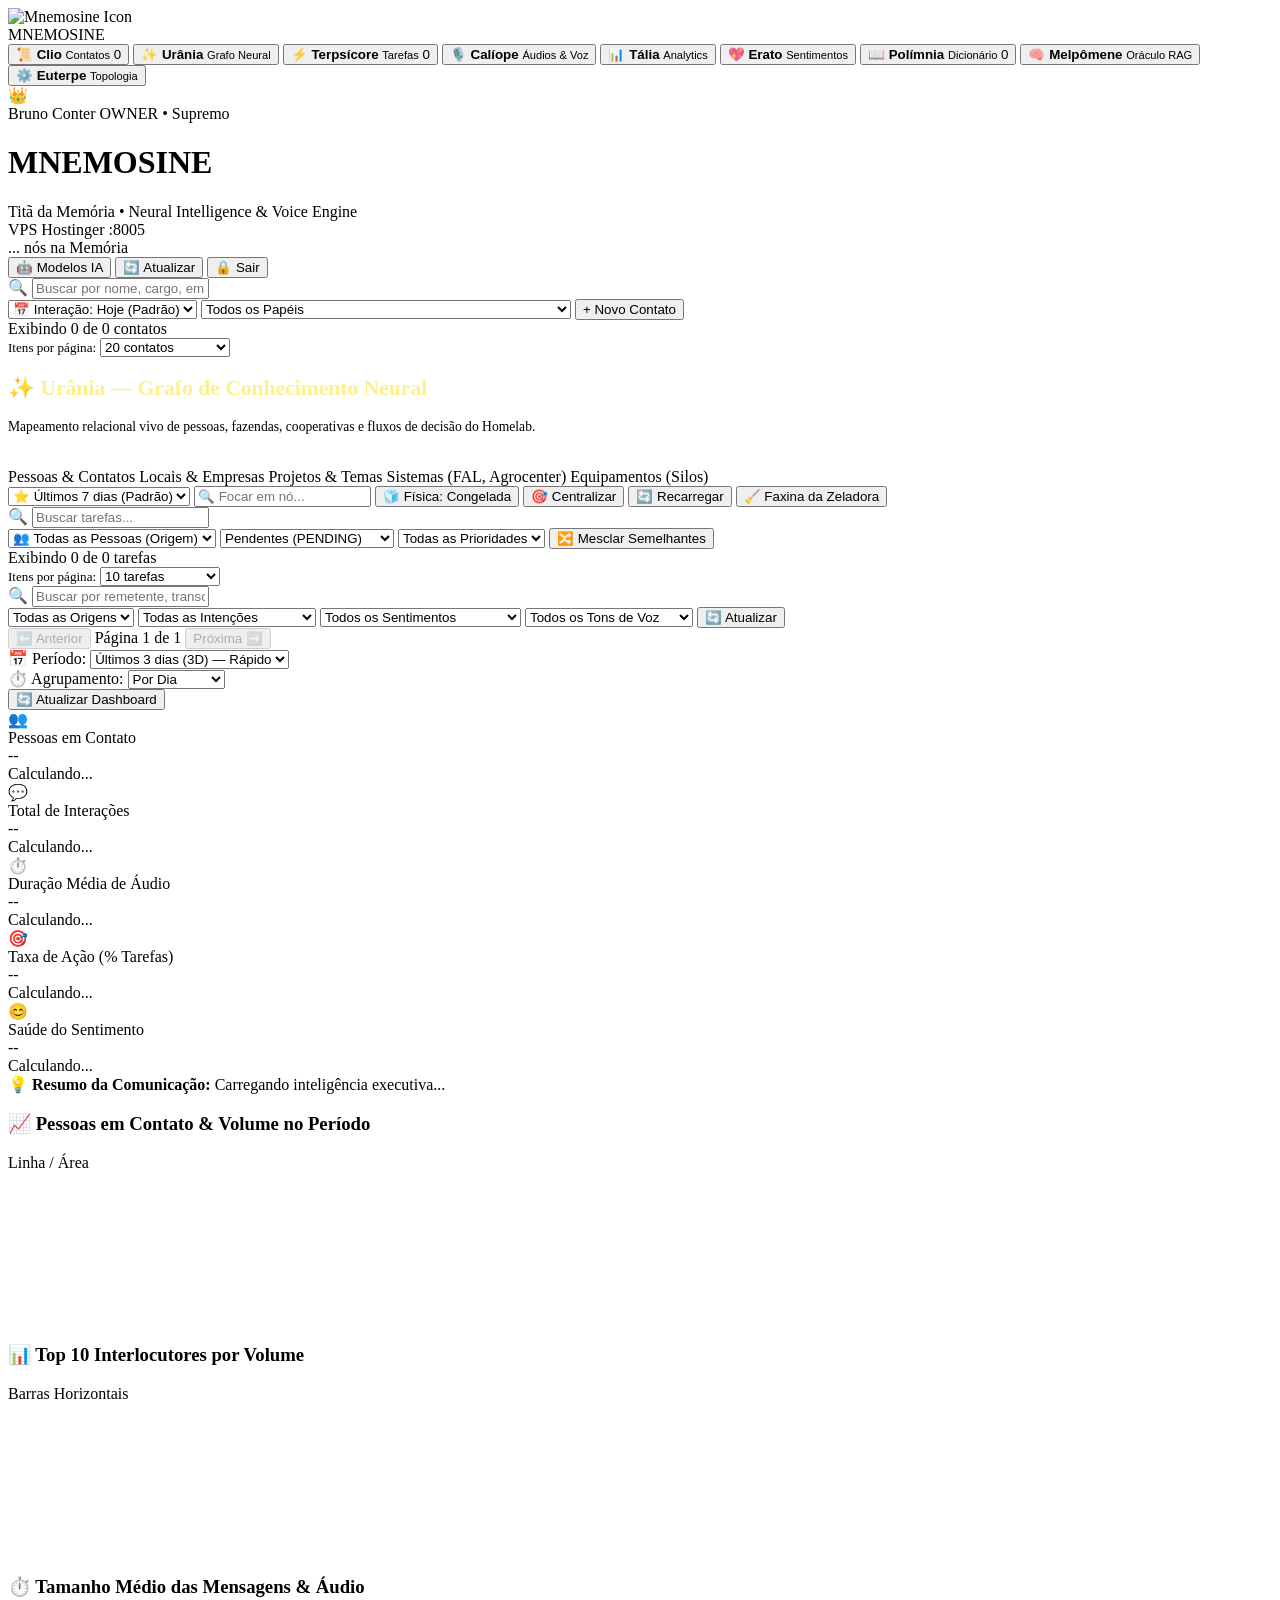
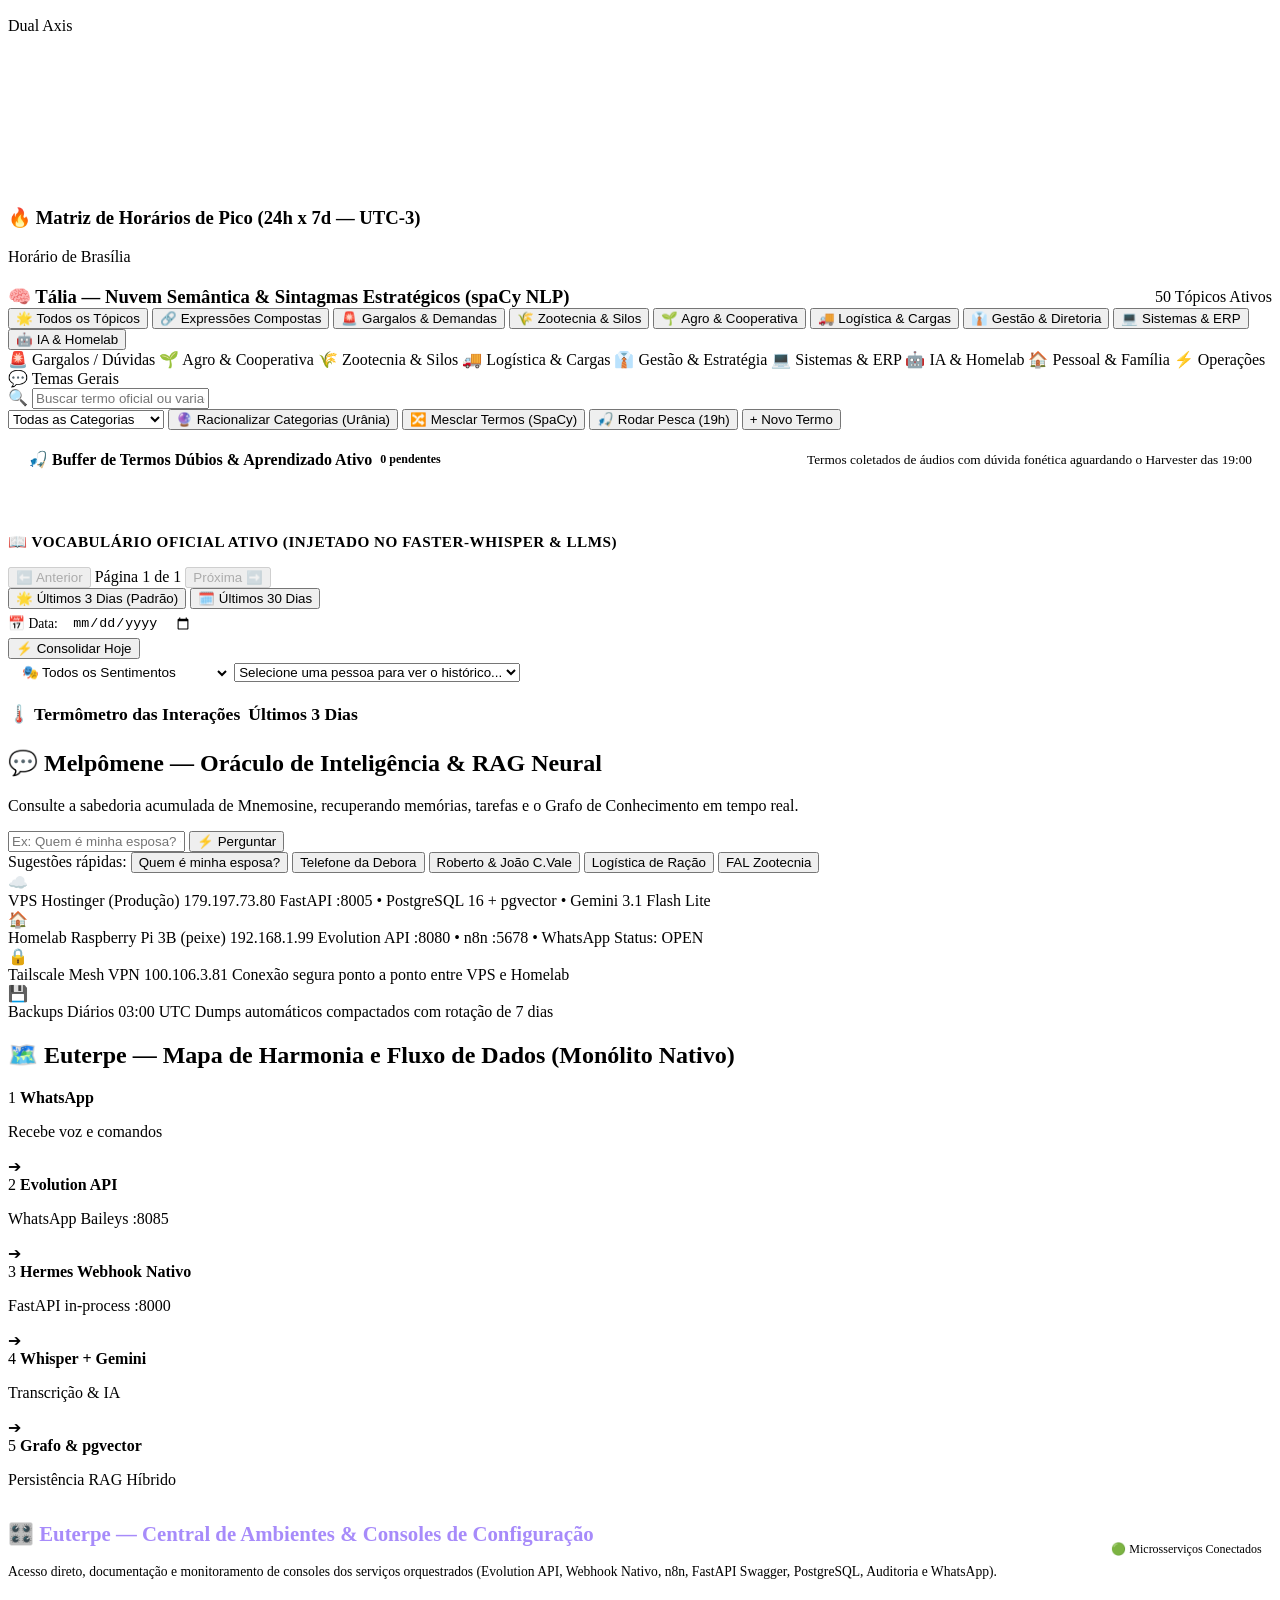
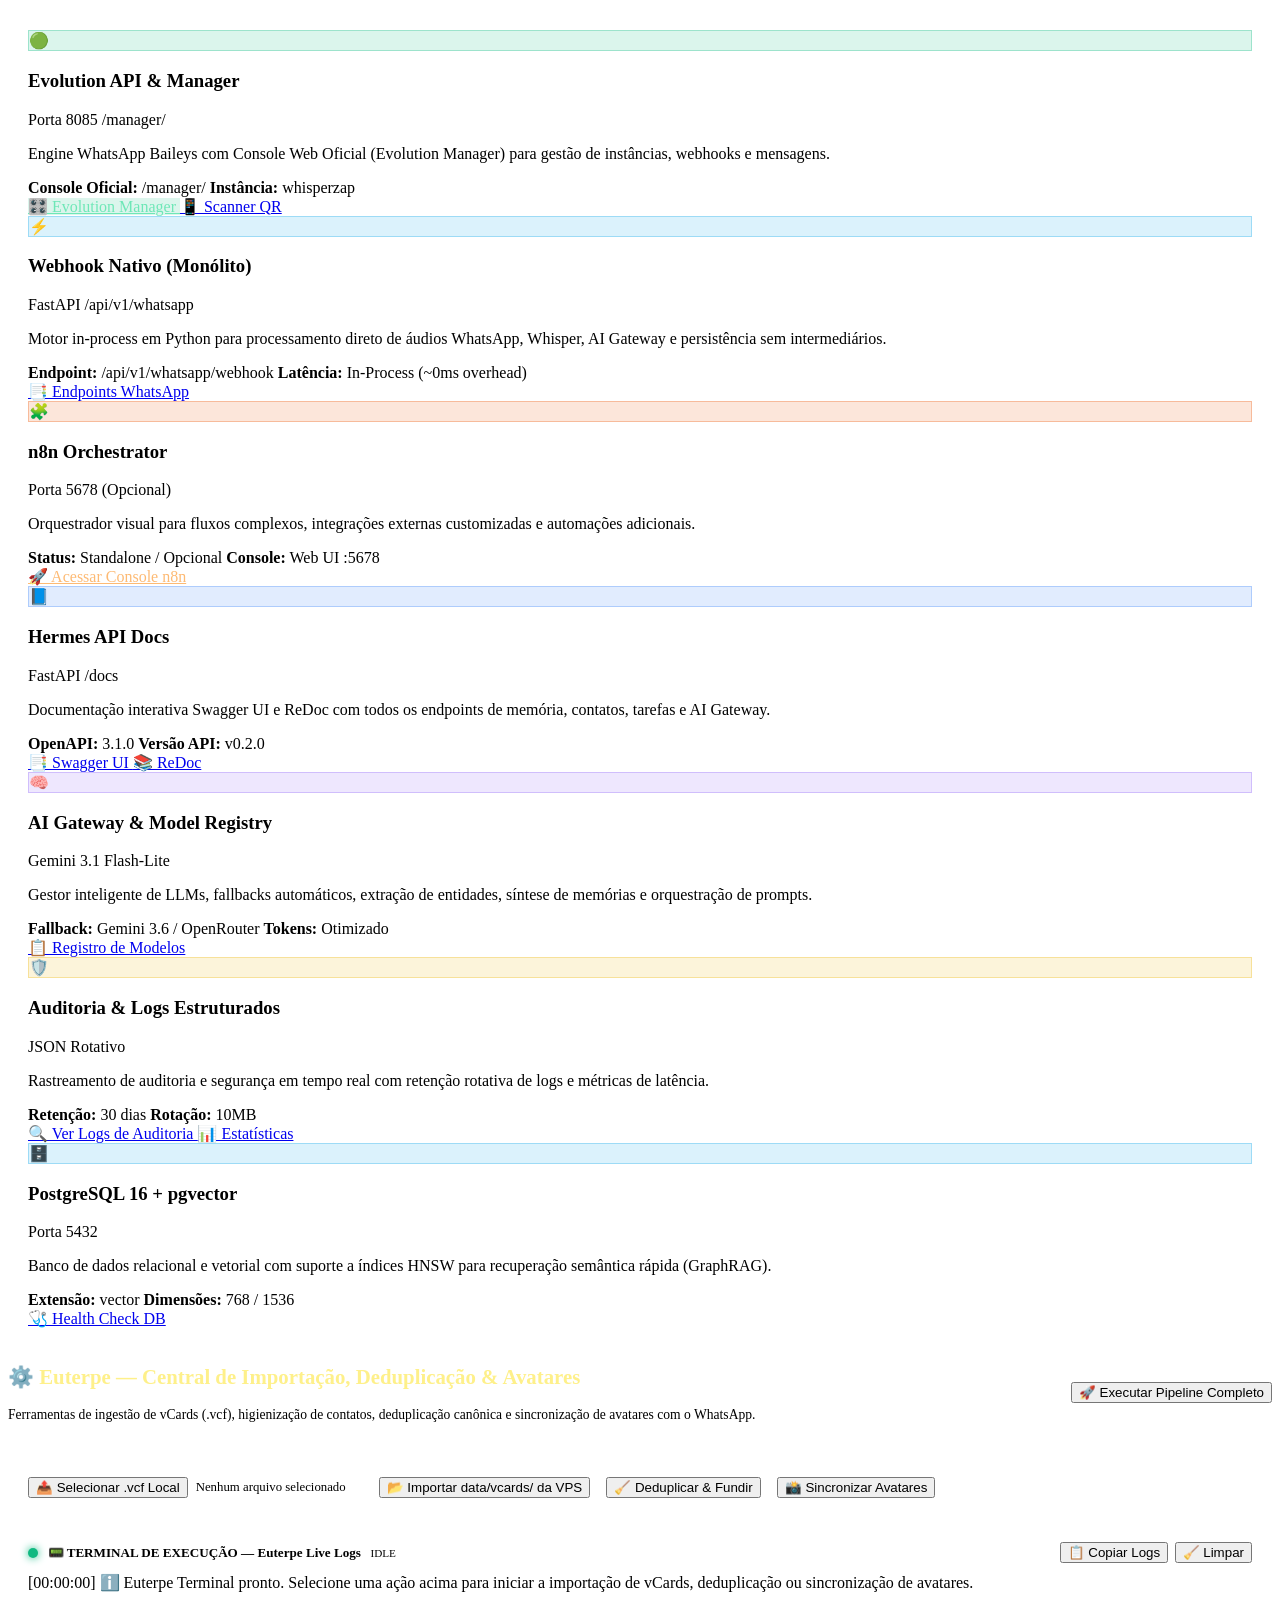
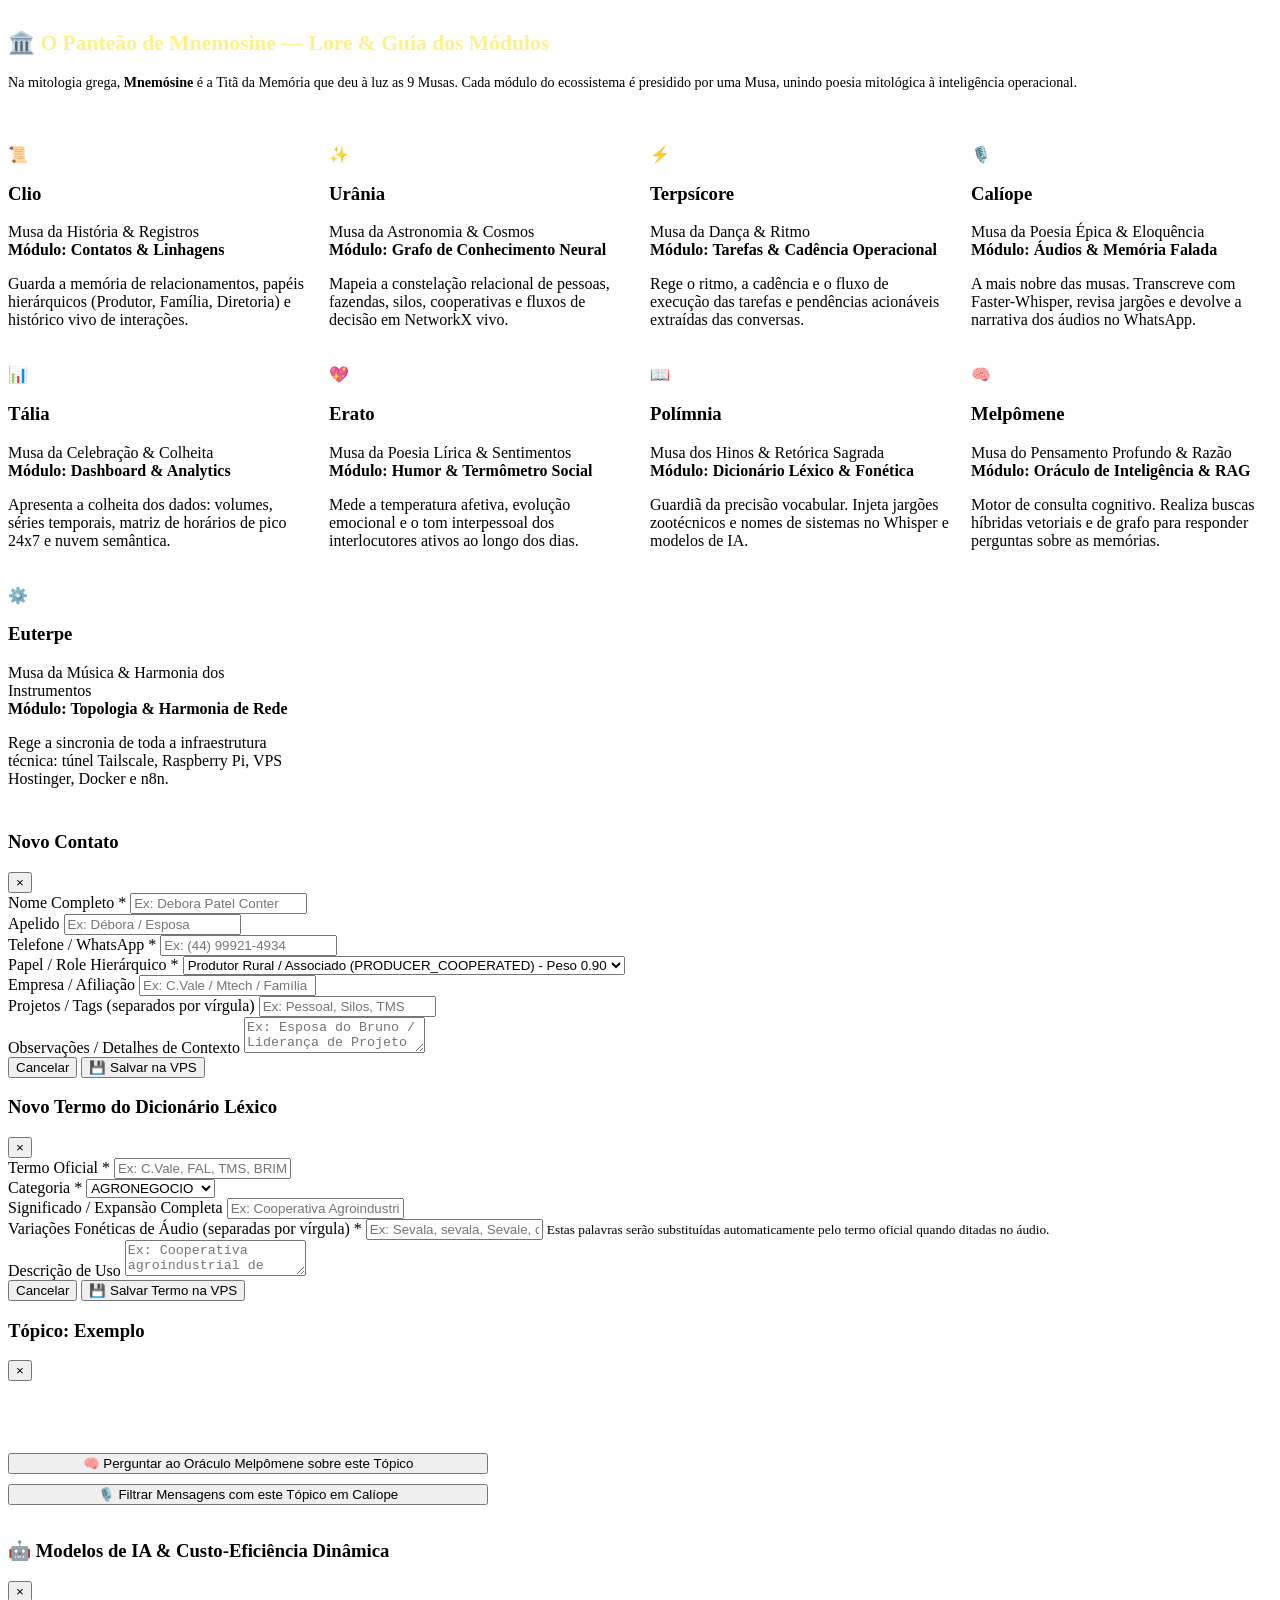
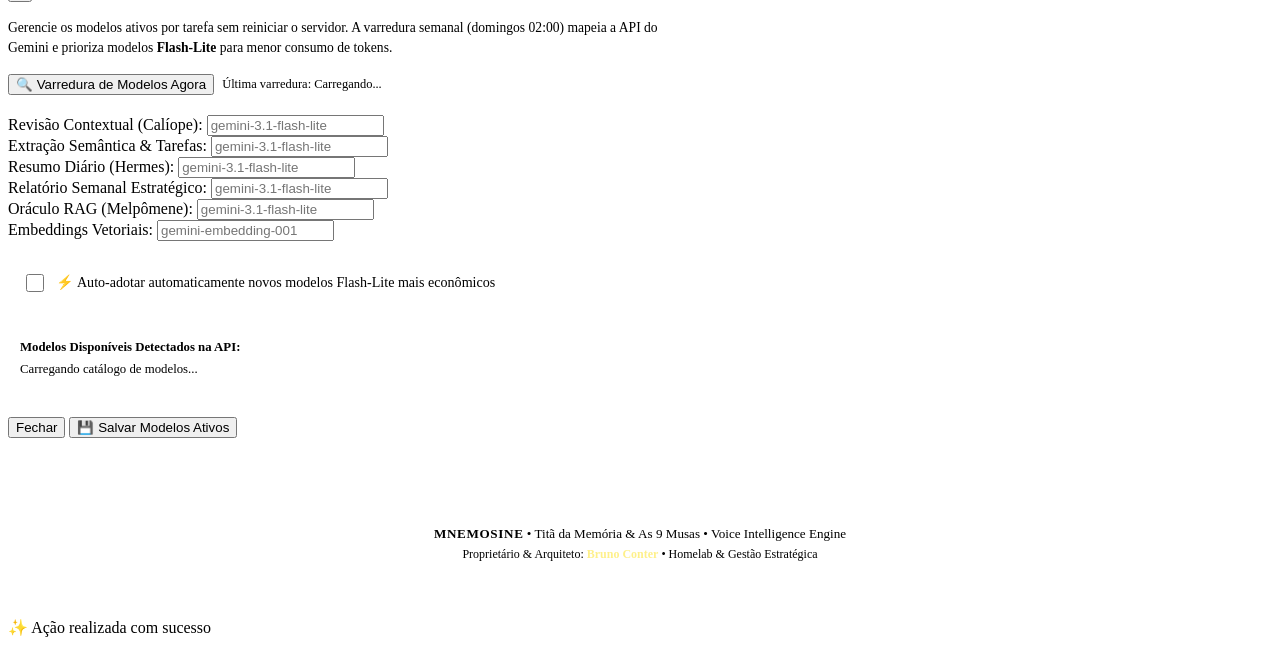
==== commit e2dab1fe: "feat(analytics): reforma dinamica de Talia e Erato com period 3d e score de engajamento humano" ====
--- a/src/web/templates/index.html
+++ b/src/web/templates/index.html
@@ -354,8 +354,9 @@
             <label for="analytics-period">📅 Período:</label>
             <select id="analytics-period" class="form-select">
               <option value="today">Hoje (Hoje)</option>
+              <option value="3d" selected>Últimos 3 dias (3D) — Rápido</option>
               <option value="7d">Últimos 7 dias (7D)</option>
-              <option value="30d" selected>Últimos 30 dias (30D)</option>
+              <option value="30d">Últimos 30 dias (30D)</option>
               <option value="month">Mês Atual (Mês)</option>
               <option value="all">Todo o Histórico (Tudo)</option>
             </select>
@@ -584,8 +585,11 @@
     <section id="tab-sentiment" class="tab-content">
       <div class="section-toolbar">
         <div class="filter-group">
-          <button class="btn btn-primary btn-sm" id="btn-erato-view-all">
-            🌟 Todos (Últimos 30 Dias)
+          <button class="btn btn-primary btn-sm" id="btn-erato-view-3d">
+            🌟 Últimos 3 Dias (Padrão)
+          </button>
+          <button class="btn btn-secondary btn-sm" id="btn-erato-view-all">
+            🗓️ Últimos 30 Dias
           </button>
           <label style="font-size: 0.85rem; color: var(--text-muted); display: flex; align-items: center; gap: 0.4rem;">
             📅 Data:
@@ -614,7 +618,7 @@
       <!-- Overview do Dia / Período (Termômetro Social) -->
       <div style="margin-bottom: 1.5rem;">
         <h3 style="font-size: 1.1rem; margin-bottom: 0.8rem; display: flex; align-items: center; gap: 0.5rem;">
-          🌡️ Termômetro das Interações <span id="sentiment-day-badge" class="badge badge-executive">Últimos 30 Dias</span>
+          🌡️ Termômetro das Interações <span id="sentiment-day-badge" class="badge badge-executive">Últimos 3 Dias</span>
         </h3>
         <div class="contacts-grid" id="sentiment-daily-container">
           <!-- Rendered via JS -->
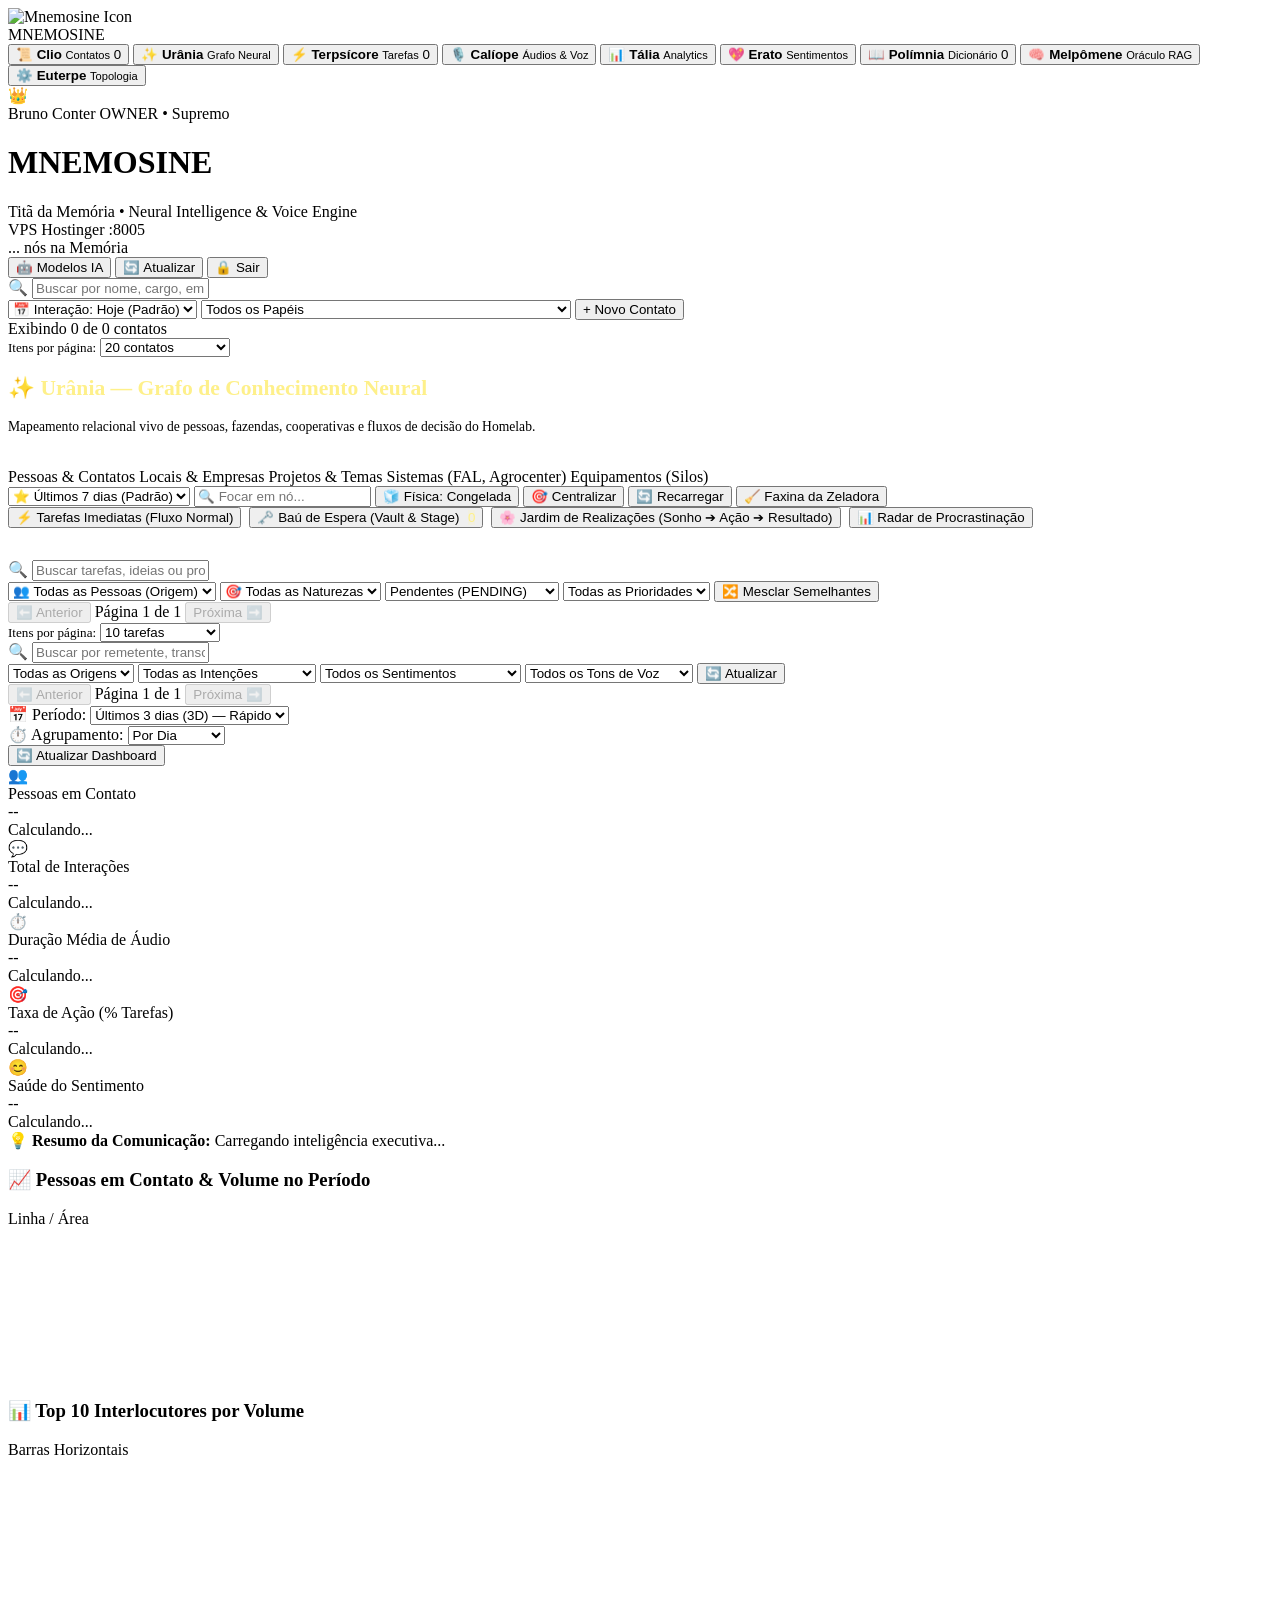
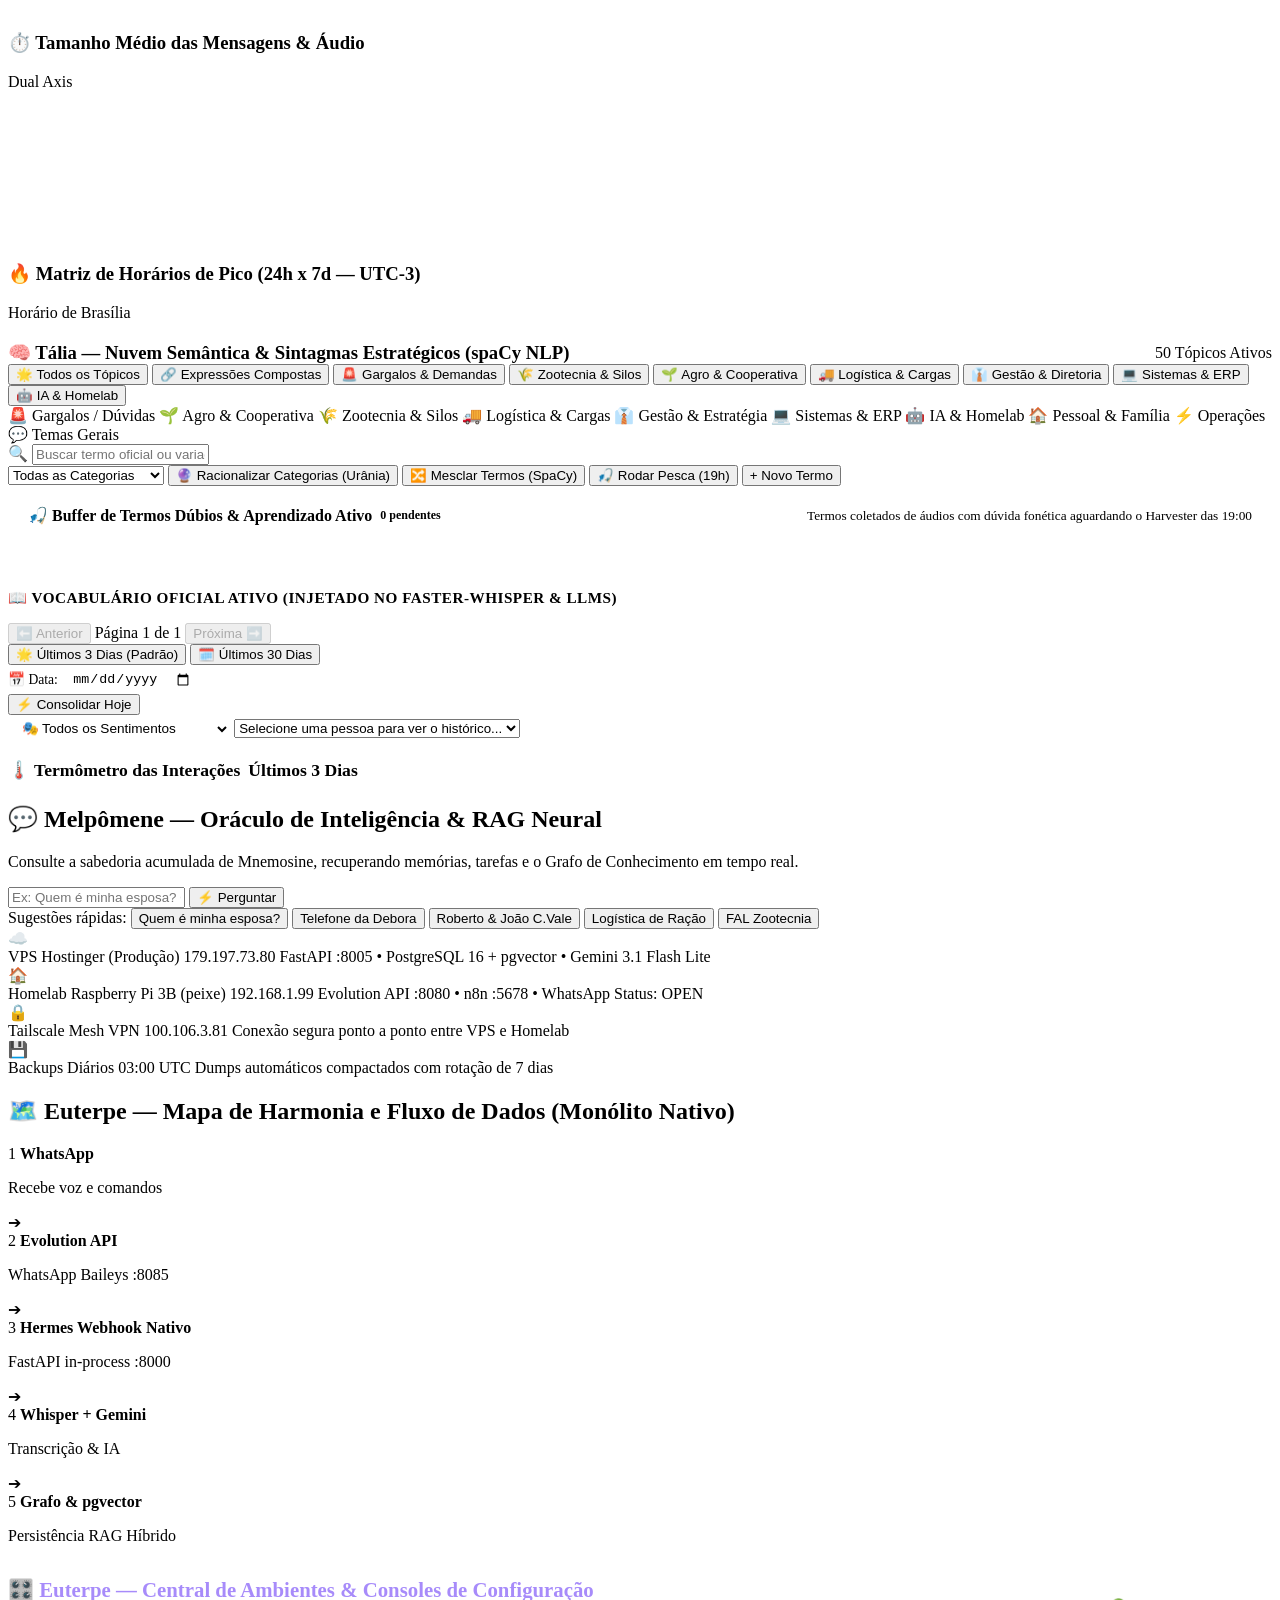
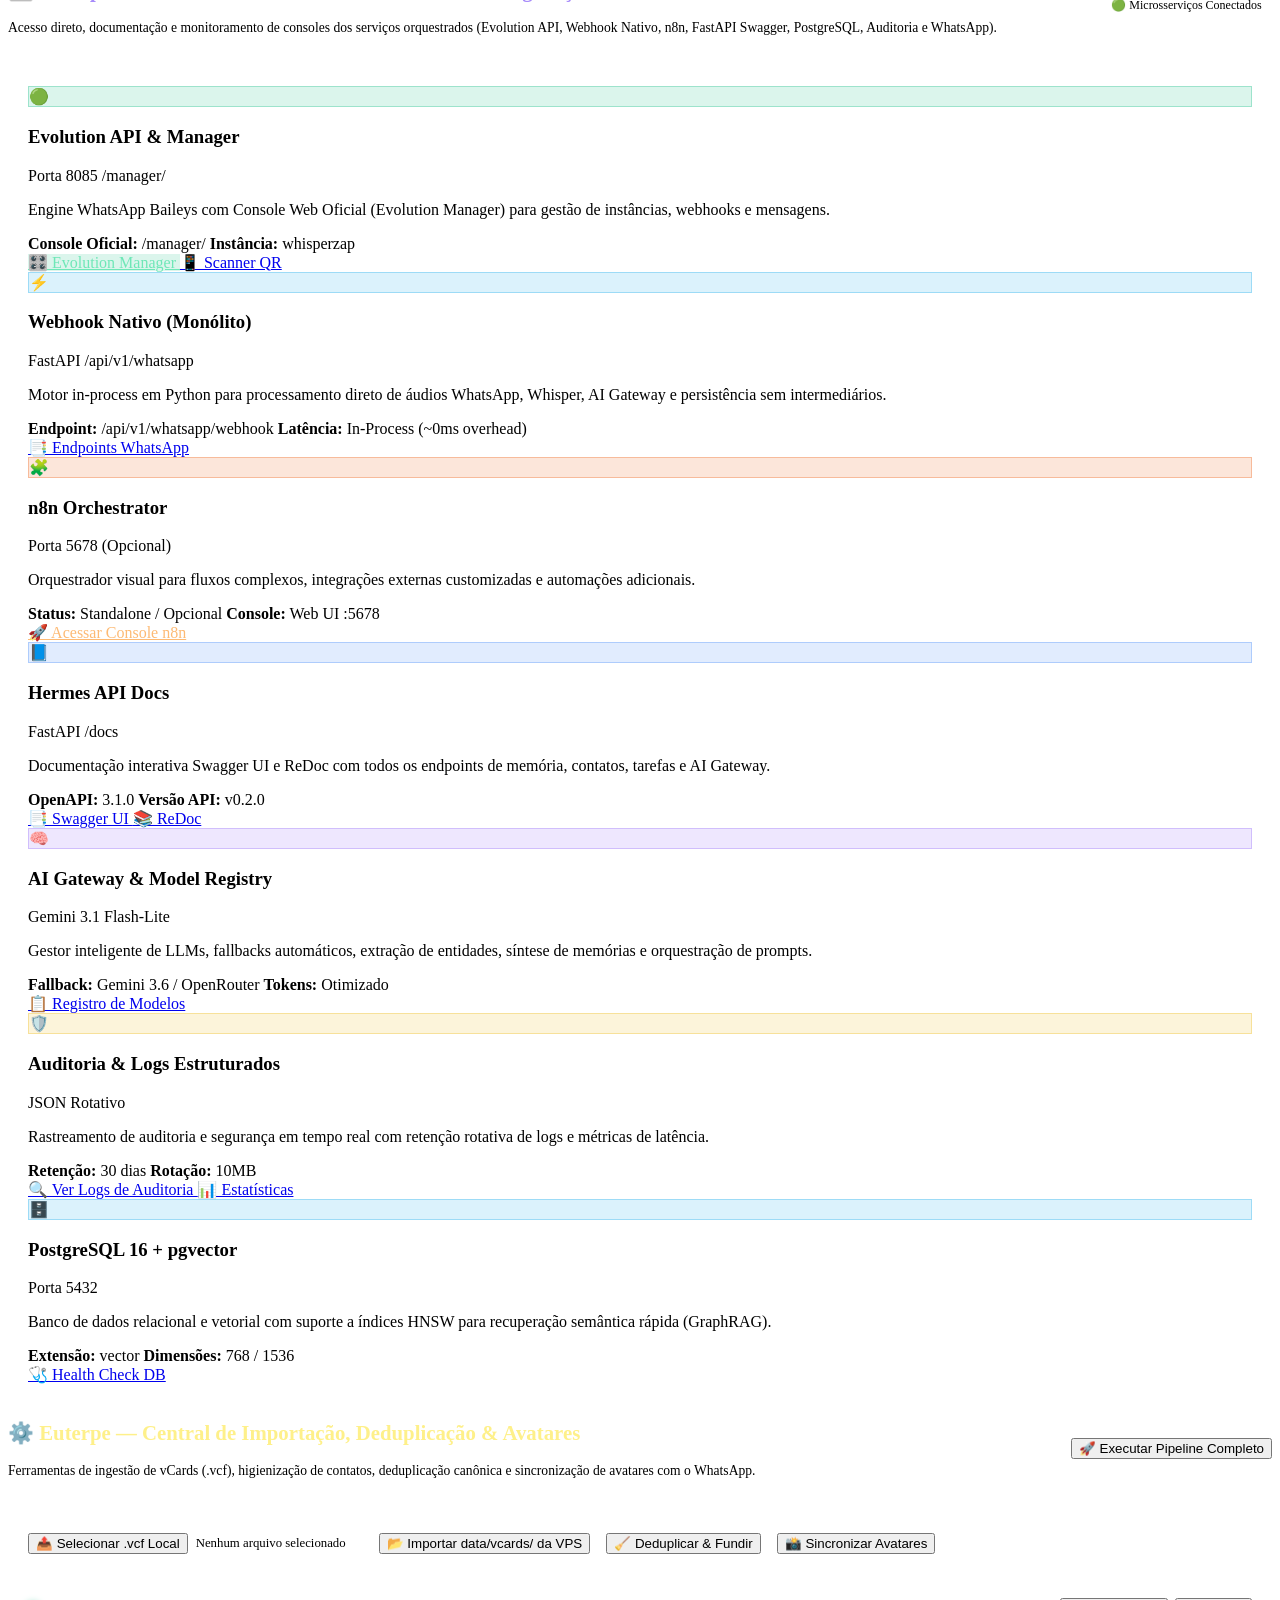
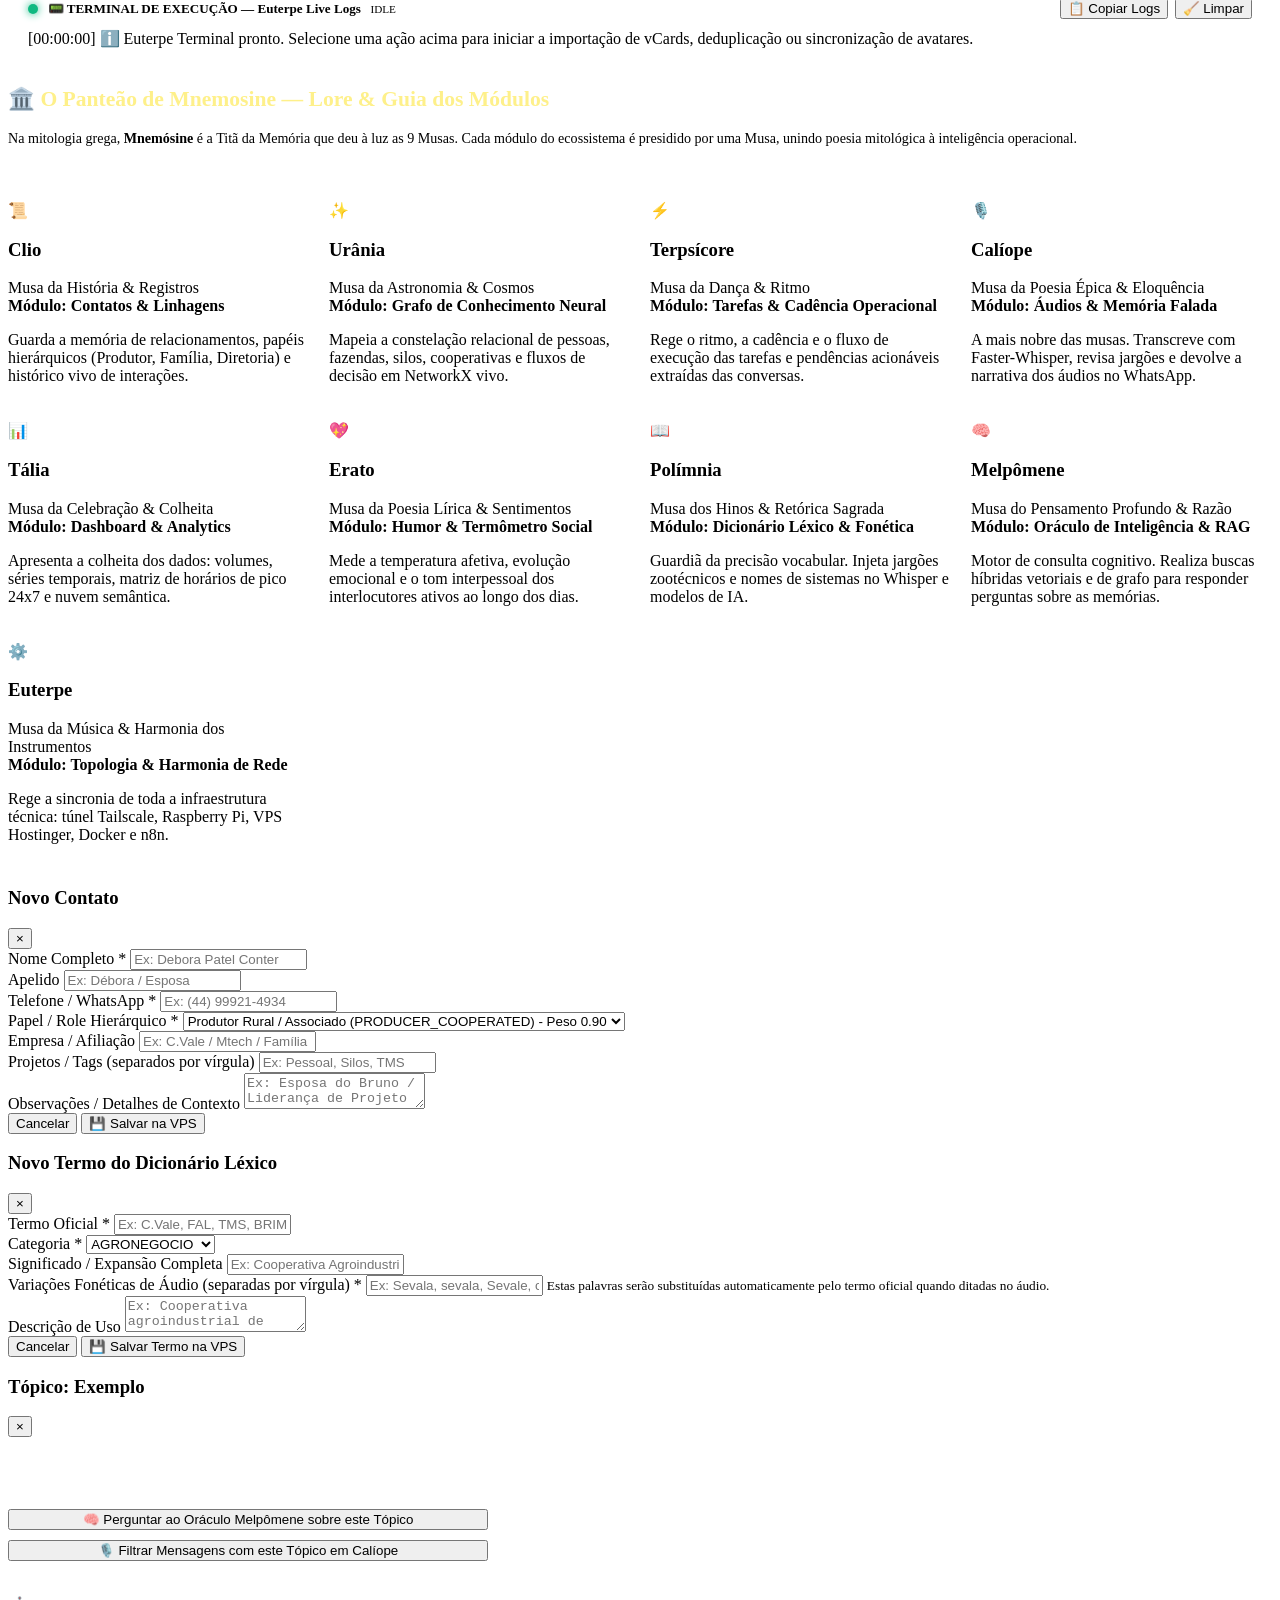
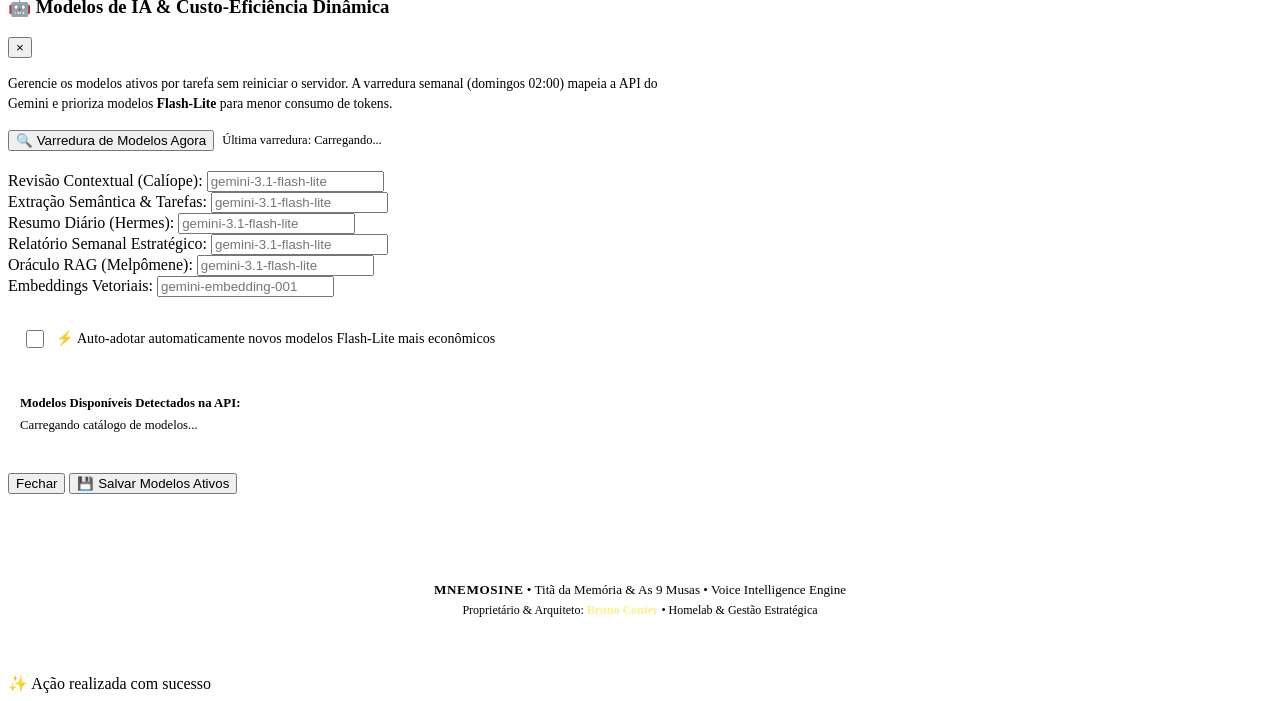
==== commit 29634f22: "feat(terpsicore): pagination, vault, ideas garden, procrastination radar and serenity rituals" ====
--- a/src/web/templates/index.html
+++ b/src/web/templates/index.html
@@ -242,14 +242,36 @@
 
     <!-- Tab 3: Tasks & Action Items (Terpsícore) -->
     <section id="tab-tasks" class="tab-content">
-      <div class="section-toolbar">
+      <!-- Sub-visões do Terpsícore -->
+      <div class="terpsicore-subnav" style="display: flex; gap: 0.5rem; margin-bottom: 1.25rem; flex-wrap: wrap; border-bottom: 1px solid var(--border-subtle); padding-bottom: 0.75rem;">
+        <button type="button" class="btn btn-primary btn-sm subnav-btn active" id="btn-tasks-subview-active" onclick="window.switchTerpsicoreView('active')">
+          ⚡ Tarefas Imediatas (Fluxo Normal)
+        </button>
+        <button type="button" class="btn btn-secondary btn-sm subnav-btn" id="btn-tasks-subview-vault" onclick="window.switchTerpsicoreView('vault')">
+          🗝️ Baú de Espera (Vault & Stage) <span class="badge" id="count-vault-tasks" style="background: rgba(254, 240, 138, 0.15); color: #fef08a; margin-left: 0.3rem;">0</span>
+        </button>
+        <button type="button" class="btn btn-secondary btn-sm subnav-btn" id="btn-tasks-subview-garden" onclick="window.switchTerpsicoreView('garden')">
+          🌸 Jardim de Realizações (Sonho ➔ Ação ➔ Resultado)
+        </button>
+        <button type="button" class="btn btn-secondary btn-sm subnav-btn" id="btn-tasks-subview-radar" onclick="window.switchTerpsicoreView('radar')">
+          📊 Radar de Procrastinação
+        </button>
+      </div>
+
+      <div class="section-toolbar" id="tasks-toolbar">
         <div class="search-box">
           <span class="search-icon">🔍</span>
-          <input type="text" id="tasks-search" placeholder="Buscar tarefas...">
+          <input type="text" id="tasks-search" placeholder="Buscar tarefas, ideias ou projetos...">
         </div>
         <div class="filter-group">
           <select id="tasks-filter-speaker" title="Filtrar pela pessoa de onde saiu o gatilho da tarefa">
             <option value="">👥 Todas as Pessoas (Origem)</option>
+          </select>
+          <select id="tasks-filter-nature" title="Filtrar por natureza estratégica">
+            <option value="">🎯 Todas as Naturezas</option>
+            <option value="FAVORITE">⭐ Apenas Favoritos</option>
+            <option value="EPIC">🏛️ Objetivos Épicos</option>
+            <option value="IDEA">💡 Ideias / Sementes</option>
           </select>
           <select id="tasks-filter-status">
             <option value="">Todos os Status</option>
@@ -267,25 +289,132 @@
           <button class="btn btn-secondary btn-sm" id="btn-merge-tasks" title="Mesclar tarefas semelhantes agrupadas por pessoa de origem (somente pendentes)" onclick="window.mergeSimilarTasks()">
             🔀 Mesclar Semelhantes
           </button>
-        </div>
-      </div>
-
-      <div class="tasks-list" id="tasks-container">
-        <!-- Rendered via JS -->
-      </div>
-
-      <!-- Pagination / Limit Bar Terpsícore -->
-      <div class="list-pagination-bar" id="tasks-pagination-bar">
-        <span class="pagination-info" id="tasks-pagination-info">Exibindo 0 de 0 tarefas</span>
-        <div class="pagination-controls-group">
-          <label for="tasks-limit-select" style="font-size: 0.82rem; color: var(--text-muted);">Itens por página:</label>
-          <select id="tasks-limit-select" class="pagination-select">
-            <option value="10" selected>10 tarefas</option>
-            <option value="20">20 tarefas</option>
-            <option value="50">50 tarefas</option>
-            <option value="100">100 tarefas</option>
-            <option value="all">Todas as tarefas</option>
-          </select>
+          <button class="btn btn-primary btn-sm" id="btn-merge-vault-embeddings" style="display: none;" title="Agrupar e mesclar tarefas do Baú por similaridade semântica de embeddings" onclick="window.mergeVaultTasksEmbeddings()">
+            🧬 Fusão por Embeddings
+          </button>
+        </div>
+      </div>
+
+      <!-- 1. Lista de Tarefas (Fluxo Normal e Vault) -->
+      <div id="tasks-list-section">
+        <div class="tasks-list" id="tasks-container">
+          <!-- Rendered via JS -->
+        </div>
+
+        <!-- Pagination Bar Terpsícore (Padrão Calíope) -->
+        <div class="list-pagination-bar" id="tasks-pagination-bar">
+          <button class="btn btn-secondary btn-sm" id="btn-tasks-prev" onclick="window.goToTasksPage(tasksCurrentPage - 1)" disabled>⬅️ Anterior</button>
+          <span class="pagination-info" id="tasks-pagination-info">Página 1 de 1</span>
+          <button class="btn btn-secondary btn-sm" id="btn-tasks-next" onclick="window.goToTasksPage(tasksCurrentPage + 1)" disabled>Próxima ➡️</button>
+          <div class="pagination-controls-group" style="margin-left: auto;">
+            <label for="tasks-limit-select" style="font-size: 0.82rem; color: var(--text-muted);">Itens por página:</label>
+            <select id="tasks-limit-select" class="pagination-select" onchange="window.handleTasksLimitChange(this.value)">
+              <option value="10" selected>10 tarefas</option>
+              <option value="20">20 tarefas</option>
+              <option value="50">50 tarefas</option>
+              <option value="100">100 tarefas</option>
+              <option value="all">Todas as tarefas</option>
+            </select>
+          </div>
+        </div>
+      </div>
+
+      <!-- 2. Jardim de Realizações (Sonho ➔ Ação ➔ Resultado) -->
+      <div id="garden-section" style="display: none;">
+        <div class="kpi-grid" style="grid-template-columns: repeat(auto-fit, minmax(200px, 1fr)); margin-bottom: 1.5rem;">
+          <div class="kpi-card">
+            <div class="kpi-icon">🌰</div>
+            <div class="kpi-body">
+              <div class="kpi-title">Sementes Plantadas</div>
+              <div class="kpi-value" id="garden-kpi-seeds">0</div>
+              <div class="kpi-sub">Ideias & Insights gravados</div>
+            </div>
+          </div>
+          <div class="kpi-card">
+            <div class="kpi-icon">⚡</div>
+            <div class="kpi-body">
+              <div class="kpi-title">Em Germinação Ativa</div>
+              <div class="kpi-value" id="garden-kpi-active">0</div>
+              <div class="kpi-sub">Tarefas no fluxo imediato</div>
+            </div>
+          </div>
+          <div class="kpi-card">
+            <div class="kpi-icon">🗝️</div>
+            <div class="kpi-body">
+              <div class="kpi-title">Em Maturação no Baú</div>
+              <div class="kpi-value" id="garden-kpi-vault">0</div>
+              <div class="kpi-sub">Projetos de médio/longo prazo</div>
+            </div>
+          </div>
+          <div class="kpi-card">
+            <div class="kpi-icon">🌸</div>
+            <div class="kpi-body">
+              <div class="kpi-title">Sonhos Realizados</div>
+              <div class="kpi-value" id="garden-kpi-harvested">0</div>
+              <div class="kpi-sub" id="garden-kpi-rate">Taxa de Concretização: 0%</div>
+            </div>
+          </div>
+        </div>
+
+        <!-- Banner de Inspiração -->
+        <div class="analytics-summary-banner" style="margin-bottom: 1.5rem;">
+          🌌 <b>Metamorfose da Memória:</b> Acompanhe a transformação de notas de voz em sonhos realizados. Maturação média das entregas: <strong id="garden-avg-maturation">0 dias</strong>.
+        </div>
+
+        <div style="display: grid; grid-template-columns: 1fr 1fr; gap: 1.25rem; margin-bottom: 1.5rem;" class="garden-grid-responsive">
+          <!-- Coluna 1: Mural de Sonhos Realizados (Colheita) -->
+          <div class="chart-card">
+            <div class="chart-card-header">
+              <h3>🏆 Mural de Conquistas & Sonhos Realizados</h3>
+              <span class="chart-tag">Colheitas</span>
+            </div>
+            <div id="garden-harvest-list" style="max-height: 400px; overflow-y: auto; padding: 0.5rem 0;">
+              <!-- Rendered via JS -->
+            </div>
+          </div>
+
+          <!-- Coluna 2: Constelações de Ideias em Incubação -->
+          <div class="chart-card">
+            <div class="chart-card-header">
+              <h3>✨ Constelações de Ideias & Projetos</h3>
+              <span class="chart-tag">Incubação</span>
+            </div>
+            <div id="garden-constellations-list" style="max-height: 400px; overflow-y: auto; padding: 0.5rem 0;">
+              <!-- Rendered via JS -->
+            </div>
+          </div>
+        </div>
+      </div>
+
+      <!-- 3. Radar de Procrastinação & Diagnóstico Cognitivo -->
+      <div id="radar-section" style="display: none;">
+        <div style="display: grid; grid-template-columns: 1.2fr 1fr; gap: 1.5rem; margin-bottom: 1.5rem;" class="radar-grid-responsive">
+          <!-- Card do Radar Chart -->
+          <div class="chart-card">
+            <div class="chart-card-header">
+              <h3>📊 Radar de Procrastinação & Causas de Espera</h3>
+              <span class="chart-tag">6 Dimensões</span>
+            </div>
+            <div style="height: 360px; position: relative; padding: 0.5rem;">
+              <canvas id="chart-procrastination-radar"></canvas>
+            </div>
+          </div>
+
+          <!-- Card de Insights & Onde Melhorar -->
+          <div class="chart-card">
+            <div class="chart-card-header">
+              <h3>💡 Diagnóstico Cognitivo & Onde Melhorar</h3>
+              <span class="chart-tag">Ação Prática</span>
+            </div>
+            <div style="padding: 1rem 0;">
+              <div style="font-size: 0.85rem; color: var(--text-secondary); margin-bottom: 1rem;">
+                Mapeamento das forças que geram adiamento das tarefas arquivadas no Baú (Vault):
+              </div>
+              <div id="radar-insights-container" style="display: flex; flex-direction: column; gap: 0.75rem;">
+                <!-- Rendered via JS -->
+              </div>
+            </div>
+          </div>
         </div>
       </div>
     </section>
@@ -1366,6 +1495,84 @@
     </div>
   </div>
 
+  <!-- Modal de Reavaliação & Envio ao Baú (Vault Action) -->
+  <div id="modal-vault-action" class="modal-overlay" style="display: none;">
+    <div class="modal-card" style="max-width: 580px;">
+      <div class="modal-header">
+        <h3 id="vault-modal-title">🗝️ Reavaliar & Guardar no Baú (Vault)</h3>
+        <button class="modal-close" onclick="window.closeVaultModal()">&times;</button>
+      </div>
+      <div style="padding: 1rem 0;">
+        <p style="font-size: 0.85rem; color: var(--text-secondary); margin-bottom: 1.25rem; line-height: 1.5;">
+          Defina o tempo de espera necessário, agende um lembrete e reavalie o propósito e os vínculos desta tarefa para manter o fluxo diário limpo e despressurizado.
+        </p>
+
+        <form id="form-vault-action" onsubmit="window.saveVaultAction(event)">
+          <input type="hidden" id="vault-task-id">
+
+          <!-- 1. Presets de Delay Rápido -->
+          <div class="form-group" style="margin-bottom: 1.25rem;">
+            <label style="display: block; font-weight: 600; font-size: 0.85rem; margin-bottom: 0.5rem;">⏱️ Tempo de Adiamento (Delay):</label>
+            <div style="display: flex; gap: 0.5rem; flex-wrap: wrap; margin-bottom: 0.5rem;">
+              <button type="button" class="btn btn-secondary btn-sm" onclick="window.setVaultDelayPreset(3)">+3 Dias</button>
+              <button type="button" class="btn btn-secondary btn-sm" onclick="window.setVaultDelayPreset(7)">+1 Semana</button>
+              <button type="button" class="btn btn-secondary btn-sm" onclick="window.setVaultDelayPreset(15)">+15 Dias</button>
+              <button type="button" class="btn btn-secondary btn-sm" onclick="window.setVaultDelayPreset(30)">+1 Mês</button>
+            </div>
+            <div style="display: grid; grid-template-columns: 1fr 1fr; gap: 0.75rem;">
+              <div>
+                <label for="vault-postpone-days" style="font-size: 0.78rem; color: var(--text-muted);">Dias de delay:</label>
+                <input type="number" id="vault-postpone-days" class="form-control" placeholder="Ex: 14" min="1" max="365">
+              </div>
+              <div>
+                <label for="vault-reminder-datetime" style="font-size: 0.78rem; color: var(--text-muted);">🔔 Lembrete na Data/Hora:</label>
+                <input type="datetime-local" id="vault-reminder-datetime" class="form-control">
+              </div>
+            </div>
+          </div>
+
+          <!-- 2. Fator de Procrastinação / Causa da Espera -->
+          <div class="form-group" style="margin-bottom: 1.25rem;">
+            <label for="vault-procrastination-factor" style="display: block; font-weight: 600; font-size: 0.85rem; margin-bottom: 0.4rem;">
+              📊 Fator de Espera / Procrastinação (Radar):
+            </label>
+            <select id="vault-procrastination-factor" class="form-control">
+              <option value="LOW_URGENCY">⏳ Baixo Senso de Urgência (Prazo distante > 1 semana)</option>
+              <option value="DEPENDENCY">🤝 Dependência de Terceiros / Stakeholders</option>
+              <option value="SCOPE_CLARITY">🔍 Falta de Clareza de Escopo / Incerteza</option>
+              <option value="OVERLOAD_ANXIETY">🧘 Sobrecarga Cognitiva & Ansiedade</option>
+              <option value="PERFECTIONISM">✨ Complexidade / Perfeccionismo</option>
+              <option value="LACK_OF_RESOURCES">📦 Recursos Insuficientes / Alinhamento Institucional</option>
+            </select>
+          </div>
+
+          <!-- 3. Vínculo com Stakeholders e Projetos -->
+          <div style="display: grid; grid-template-columns: 1fr 1fr; gap: 0.75rem; margin-bottom: 1.25rem;">
+            <div class="form-group">
+              <label for="vault-stakeholder-link" style="font-size: 0.78rem; color: var(--text-muted);">👥 Stakeholder Vinculado:</label>
+              <input type="text" id="vault-stakeholder-link" class="form-control" placeholder="Ex: Marcos Cooperado">
+            </div>
+            <div class="form-group">
+              <label for="vault-project-link" style="font-size: 0.78rem; color: var(--text-muted);">🏢 Projeto / Empresa:</label>
+              <input type="text" id="vault-project-link" class="form-control" placeholder="Ex: C.Vale Silos / FAL">
+            </div>
+          </div>
+
+          <!-- 4. Reavaliação de Propósito -->
+          <div class="form-group" style="margin-bottom: 1.25rem;">
+            <label for="vault-reassessment-notes" style="font-size: 0.78rem; color: var(--text-muted);">📝 Reavaliação de Propósito & Condições de Retorno:</label>
+            <textarea id="vault-reassessment-notes" class="form-control" rows="2" placeholder="Por que esta tarefa importa? O que precisa acontecer antes de executá-la?"></textarea>
+          </div>
+
+          <div class="modal-footer" style="padding-top: 0.5rem; display: flex; justify-content: space-between;">
+            <button type="button" class="btn btn-secondary" onclick="window.closeVaultModal()">Cancelar</button>
+            <button type="submit" class="btn btn-primary">🗝️ Salvar & Guardar no Baú</button>
+          </div>
+        </form>
+      </div>
+    </div>
+  </div>
+
   <!-- Footer Executivo -->
   <footer style="margin-top: 3rem; margin-bottom: 2rem; padding: 1.5rem 0; border-top: 1px solid var(--border-subtle); text-align: center; color: var(--text-muted); font-size: 0.82rem;">
     <div><strong style="font-family: var(--font-display); letter-spacing: 0.05em; color: var(--text-secondary);"><span class="mnemosine-brand">MNEMOSINE</span></strong> • Titã da Memória & As 9 Musas • Voice Intelligence Engine</div>
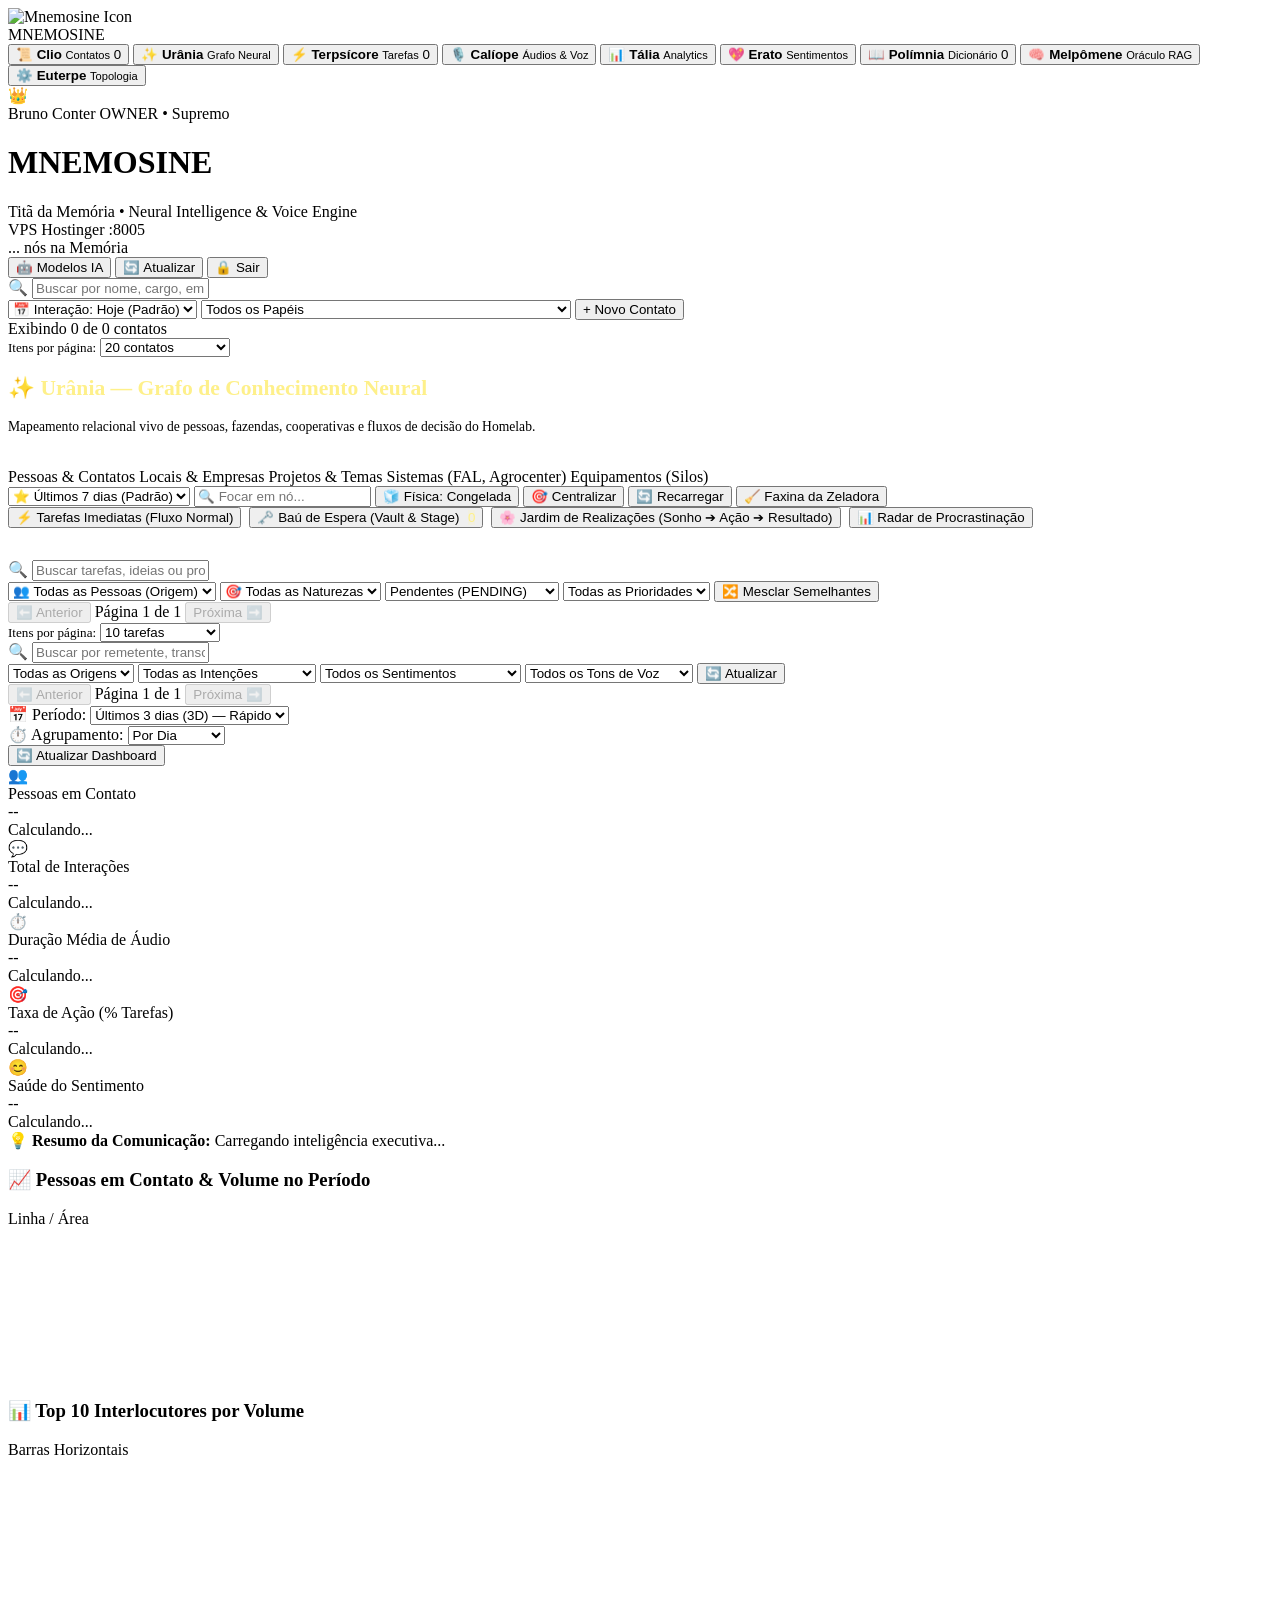
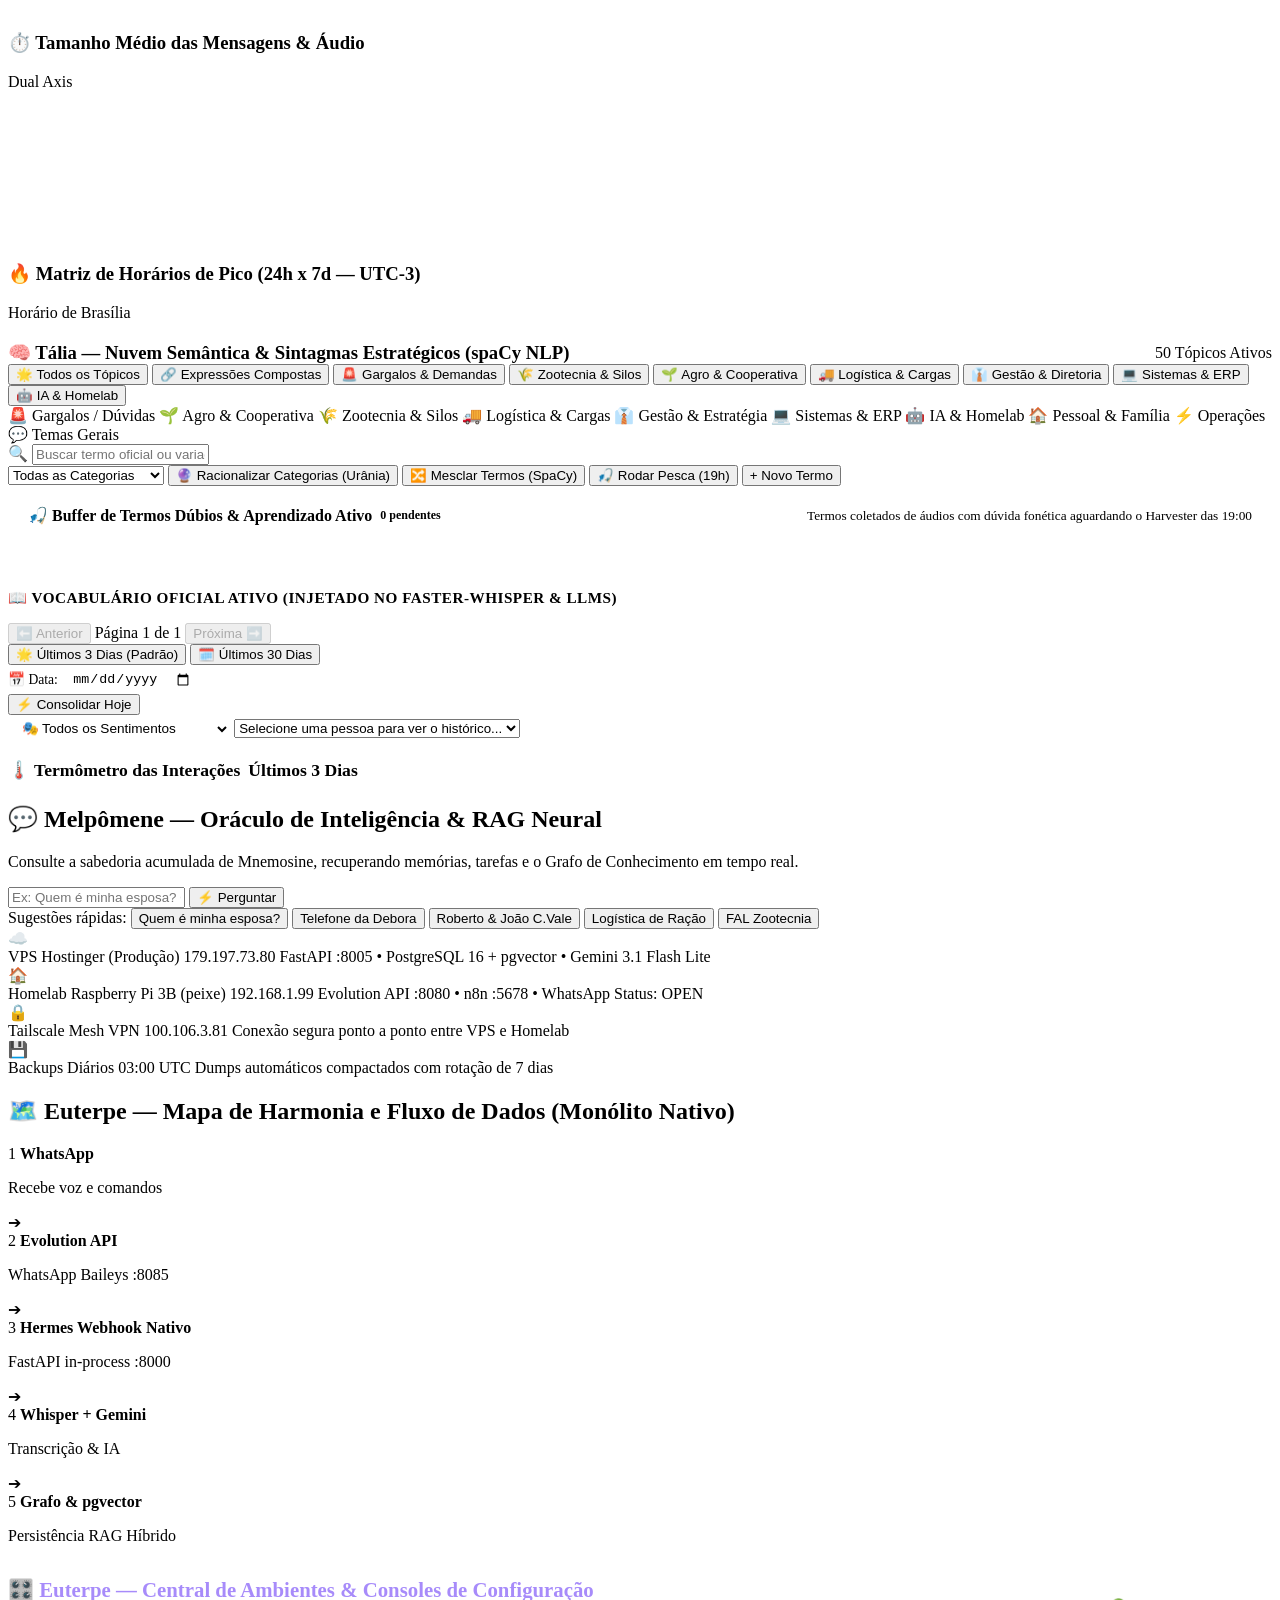
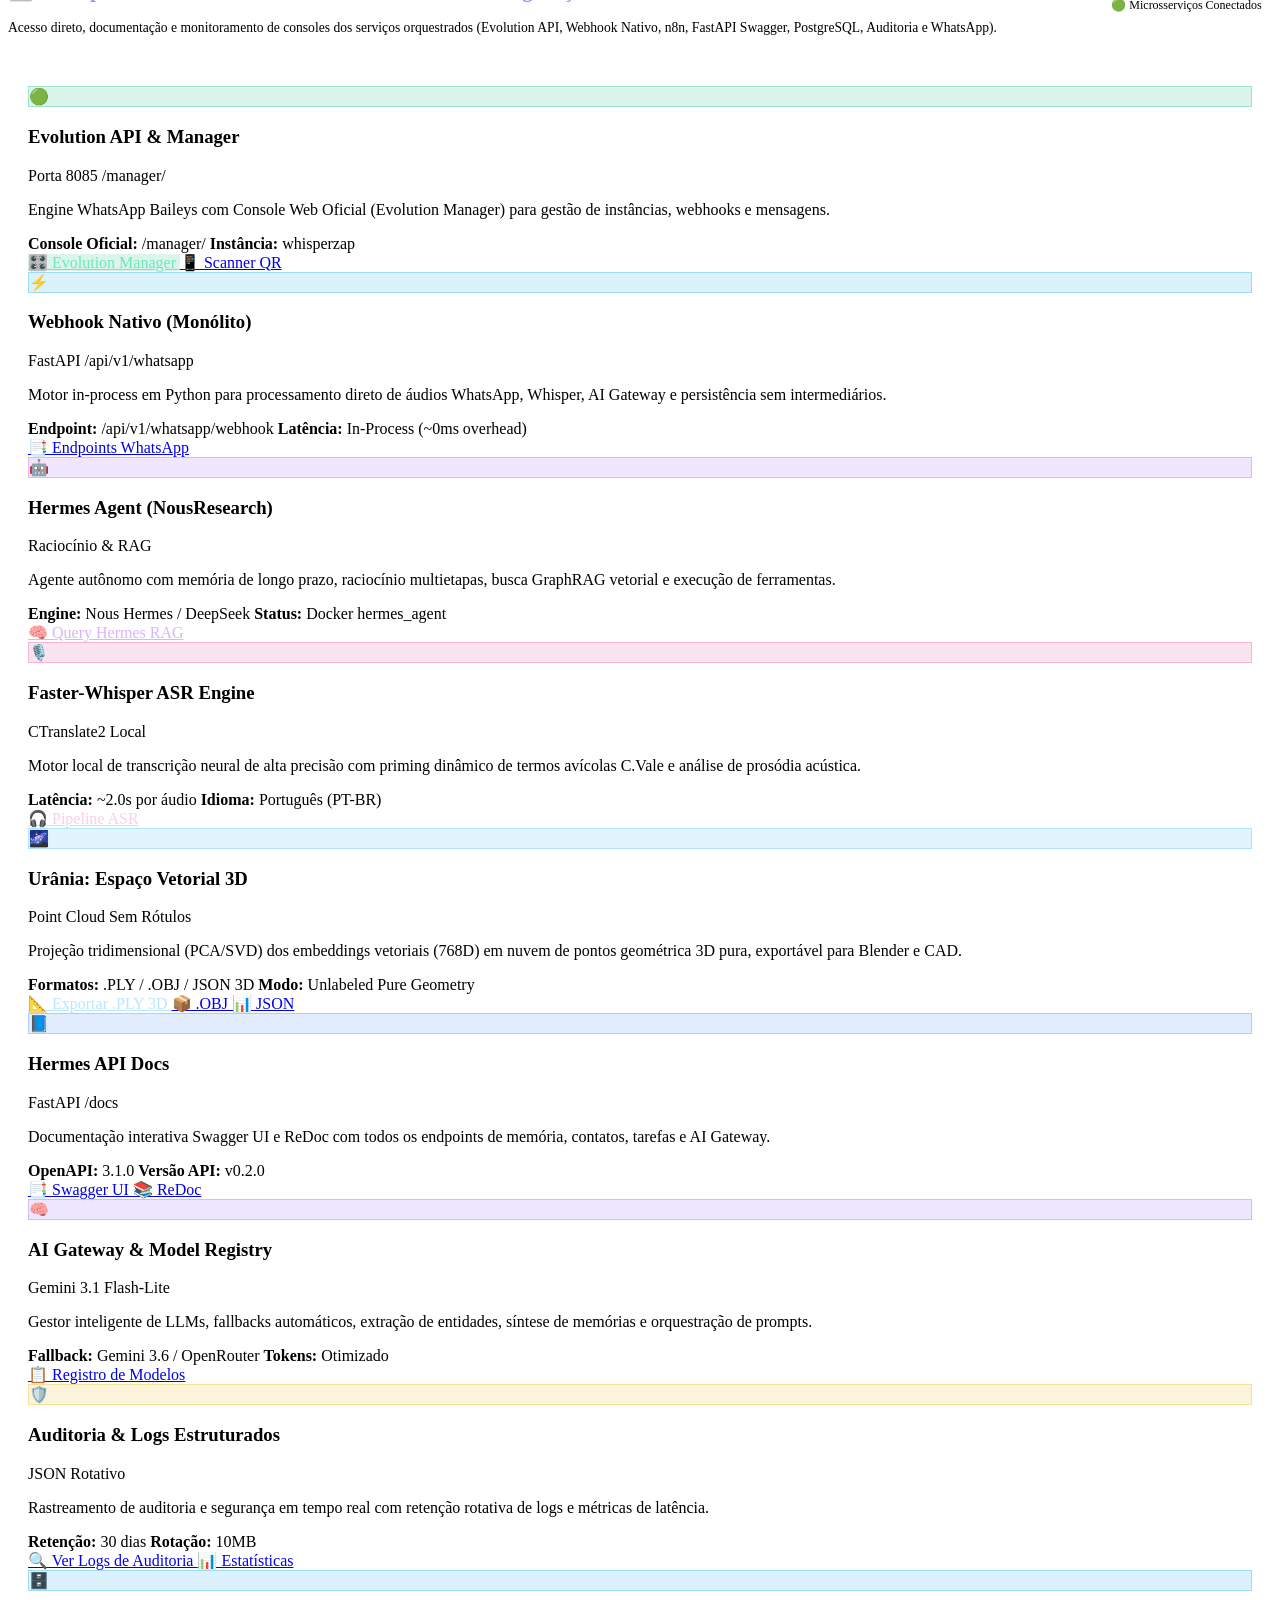
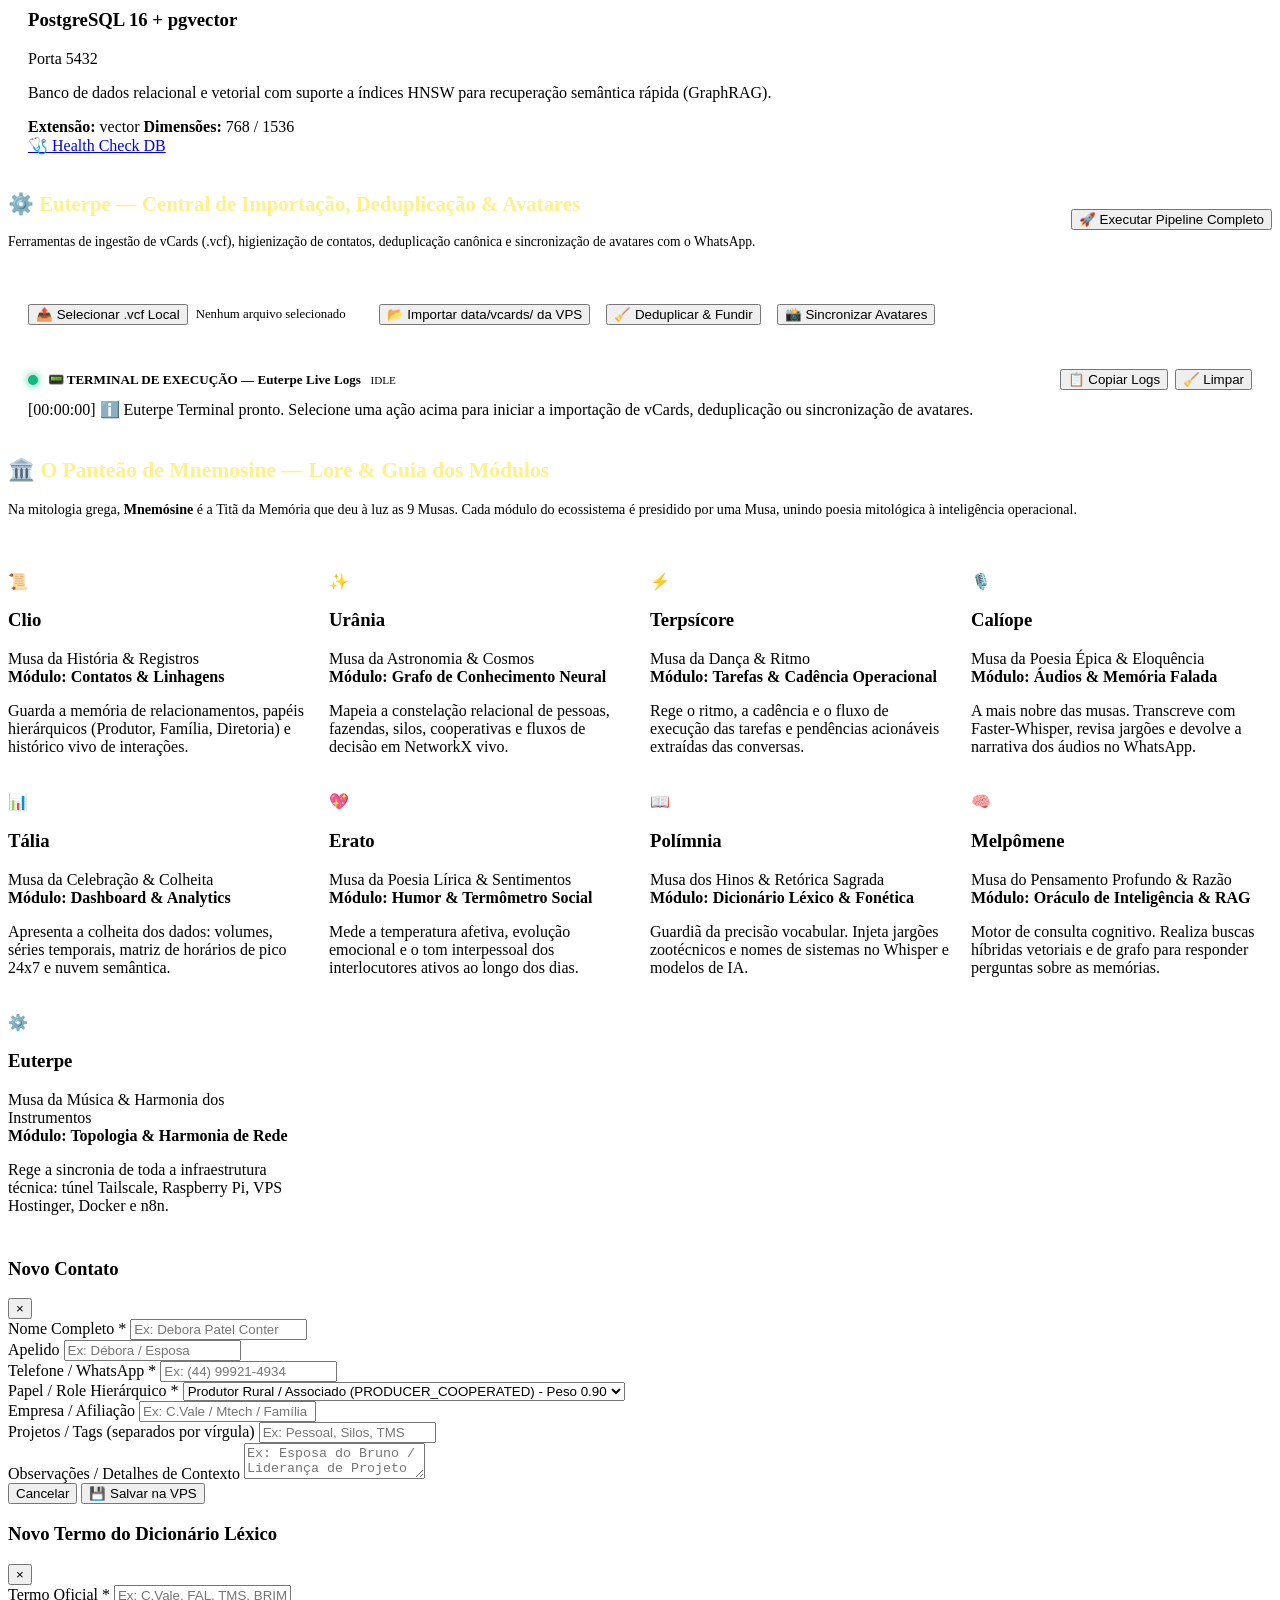
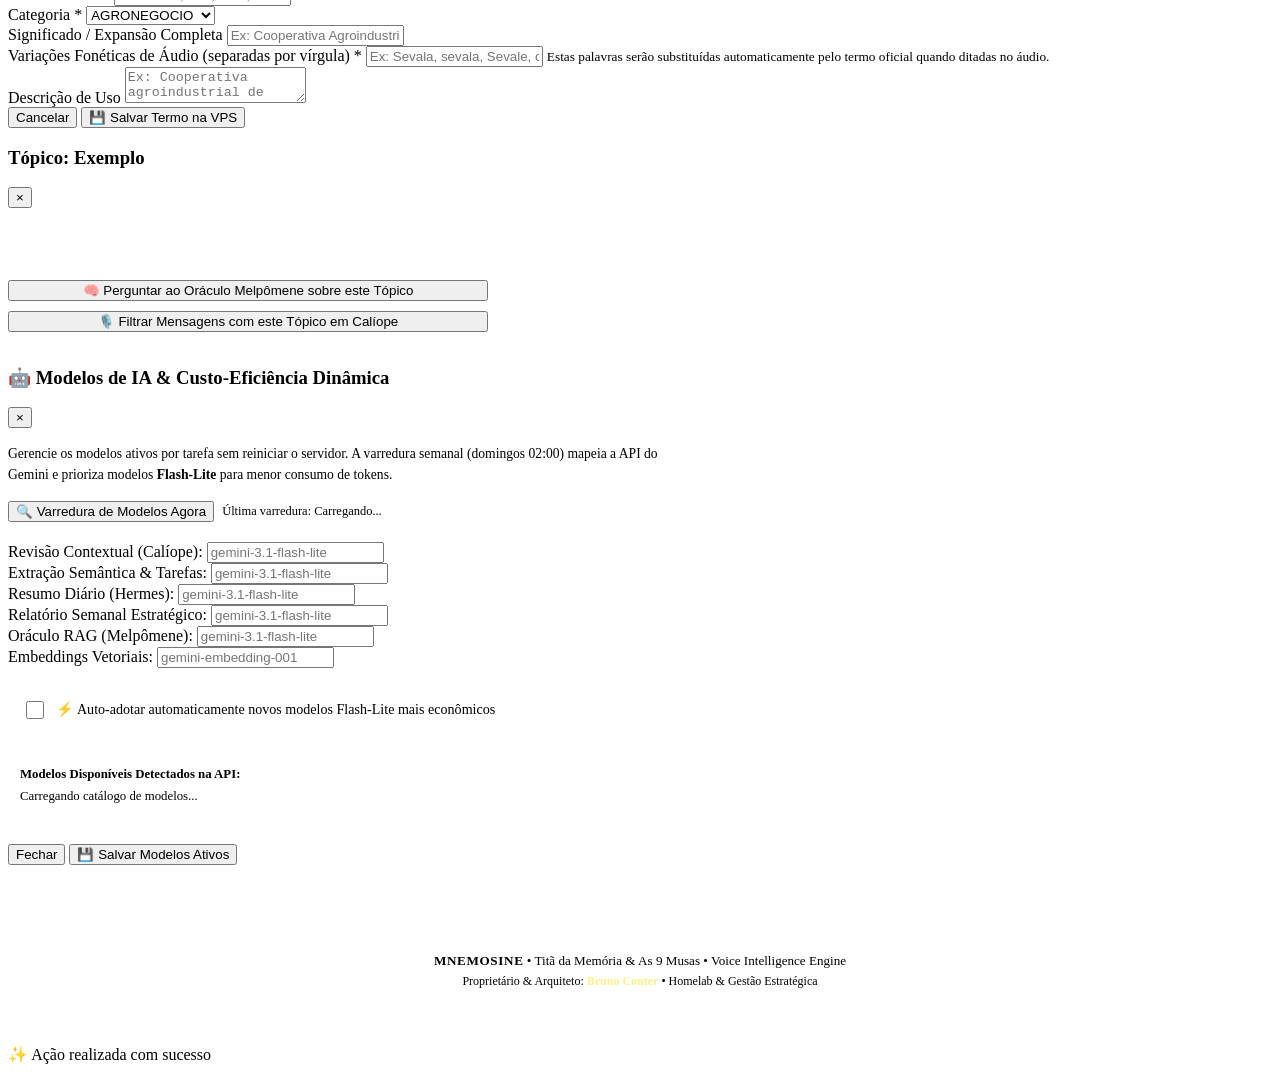
==== commit 9569a9e4: "feat(euterpe): modernize environment cards and add 3D vector space export (PLY, OBJ, JSON)" ====
--- a/src/web/templates/index.html
+++ b/src/web/templates/index.html
@@ -955,23 +955,71 @@
             </div>
           </div>
 
-          <!-- Card: n8n Workflow Automation -->
+          <!-- Card: NousResearch Hermes Autonomous Agent -->
           <div class="env-card">
             <div class="env-card-header">
-              <div class="env-icon" style="background: rgba(234, 88, 12, 0.15); color: #f97316; border: 1px solid rgba(234, 88, 12, 0.3);">🧩</div>
+              <div class="env-icon" style="background: rgba(168, 85, 247, 0.15); color: #c084fc; border: 1px solid rgba(168, 85, 247, 0.3);">🤖</div>
               <div class="env-header-text">
-                <h3 class="env-title">n8n Orchestrator</h3>
-                <span class="env-badge badge-active">Porta 5678 (Opcional)</span>
-              </div>
-            </div>
-            <p class="env-desc">Orquestrador visual para fluxos complexos, integrações externas customizadas e automações adicionais.</p>
+                <h3 class="env-title">Hermes Agent (NousResearch)</h3>
+                <span class="env-badge badge-active">Raciocínio & RAG</span>
+              </div>
+            </div>
+            <p class="env-desc">Agente autônomo com memória de longo prazo, raciocínio multietapas, busca GraphRAG vetorial e execução de ferramentas.</p>
             <div class="env-meta">
-              <span><strong>Status:</strong> Standalone / Opcional</span>
-              <span><strong>Console:</strong> Web UI :5678</span>
+              <span><strong>Engine:</strong> Nous Hermes / DeepSeek</span>
+              <span><strong>Status:</strong> Docker hermes_agent</span>
             </div>
             <div class="env-actions">
-              <a href="http://179.197.73.80:5678" target="_blank" rel="noopener noreferrer" class="btn btn-secondary btn-sm env-btn" style="border-color: #f97316; color: #fdba74;" title="Acessar painel web do n8n">
-                🚀 Acessar Console n8n
+              <a href="/docs#/search/query_hermes_rag_api_v1_memory_query_hermes_post" target="_blank" class="btn btn-secondary btn-sm env-btn" style="border-color: #a855f7; color: #d8b4fe;" title="Testar RAG interativo do Hermes Agent">
+                🧠 Query Hermes RAG
+              </a>
+            </div>
+          </div>
+
+          <!-- Card: Faster-Whisper ASR & Acoustic Engine -->
+          <div class="env-card">
+            <div class="env-card-header">
+              <div class="env-icon" style="background: rgba(236, 72, 153, 0.15); color: #f472b6; border: 1px solid rgba(236, 72, 153, 0.3);">🎙️</div>
+              <div class="env-header-text">
+                <h3 class="env-title">Faster-Whisper ASR Engine</h3>
+                <span class="env-badge badge-active">CTranslate2 Local</span>
+              </div>
+            </div>
+            <p class="env-desc">Motor local de transcrição neural de alta precisão com priming dinâmico de termos avícolas C.Vale e análise de prosódia acústica.</p>
+            <div class="env-meta">
+              <span><strong>Latência:</strong> ~2.0s por áudio</span>
+              <span><strong>Idioma:</strong> Português (PT-BR)</span>
+            </div>
+            <div class="env-actions">
+              <a href="/docs#/transcription" target="_blank" class="btn btn-secondary btn-sm env-btn" style="border-color: #ec4899; color: #fbcfe8;" title="Ver endpoints do Whisper">
+                🎧 Pipeline ASR
+              </a>
+            </div>
+          </div>
+
+          <!-- Card: Urânia 3D Vector Space & Knowledge Graph -->
+          <div class="env-card">
+            <div class="env-card-header">
+              <div class="env-icon" style="background: rgba(56, 189, 248, 0.15); color: #38bdf8; border: 1px solid rgba(56, 189, 248, 0.3);">🌌</div>
+              <div class="env-header-text">
+                <h3 class="env-title">Urânia: Espaço Vetorial 3D</h3>
+                <span class="env-badge badge-active">Point Cloud Sem Rótulos</span>
+              </div>
+            </div>
+            <p class="env-desc">Projeção tridimensional (PCA/SVD) dos embeddings vetoriais (768D) em nuvem de pontos geométrica 3D pura, exportável para Blender e CAD.</p>
+            <div class="env-meta">
+              <span><strong>Formatos:</strong> .PLY / .OBJ / JSON 3D</span>
+              <span><strong>Modo:</strong> Unlabeled Pure Geometry</span>
+            </div>
+            <div class="env-actions">
+              <a href="/api/v1/memory/vector-space-3d?format=ply" download class="btn btn-secondary btn-sm env-btn" style="border-color: #38bdf8; color: #bae6fd;" title="Baixar Nuvem de Pontos 3D em formato .PLY (Blender / MeshLab)">
+                📐 Exportar .PLY 3D
+              </a>
+              <a href="/api/v1/memory/vector-space-3d?format=obj" download class="btn btn-secondary btn-sm env-btn" title="Baixar Modelo 3D em Wavefront .OBJ">
+                📦 .OBJ
+              </a>
+              <a href="/api/v1/memory/vector-space-3d?format=json" target="_blank" class="btn btn-secondary btn-sm env-btn" title="Ver Coordenadas XYZ em JSON">
+                📊 JSON
               </a>
             </div>
           </div>
@@ -1504,25 +1552,25 @@
       </div>
       <div style="padding: 1rem 0;">
         <p style="font-size: 0.85rem; color: var(--text-secondary); margin-bottom: 1.25rem; line-height: 1.5;">
-          Defina o tempo de espera necessário, agende um lembrete e reavalie o propósito e os vínculos desta tarefa para manter o fluxo diário limpo e despressurizado.
+          O <strong>Baú de Espera (Vault)</strong> é exclusivo para tarefas com prazo ou adiamento <strong>superior a 1 semana (> 7 dias)</strong>. Tarefas com prazos de até 7 dias permanecem no fluxo imediato.
         </p>
 
         <form id="form-vault-action" onsubmit="window.saveVaultAction(event)">
           <input type="hidden" id="vault-task-id">
 
-          <!-- 1. Presets de Delay Rápido -->
+          <!-- 1. Presets de Delay Rápido (> 1 semana) -->
           <div class="form-group" style="margin-bottom: 1.25rem;">
-            <label style="display: block; font-weight: 600; font-size: 0.85rem; margin-bottom: 0.5rem;">⏱️ Tempo de Adiamento (Delay):</label>
+            <label style="display: block; font-weight: 600; font-size: 0.85rem; margin-bottom: 0.5rem;">⏱️ Tempo de Adiamento no Baú (Mínimo > 7 dias):</label>
             <div style="display: flex; gap: 0.5rem; flex-wrap: wrap; margin-bottom: 0.5rem;">
-              <button type="button" class="btn btn-secondary btn-sm" onclick="window.setVaultDelayPreset(3)">+3 Dias</button>
-              <button type="button" class="btn btn-secondary btn-sm" onclick="window.setVaultDelayPreset(7)">+1 Semana</button>
-              <button type="button" class="btn btn-secondary btn-sm" onclick="window.setVaultDelayPreset(15)">+15 Dias</button>
+              <button type="button" class="btn btn-secondary btn-sm" onclick="window.setVaultDelayPreset(8)">+8 Dias (Próx. Semana)</button>
+              <button type="button" class="btn btn-secondary btn-sm" onclick="window.setVaultDelayPreset(15)">+15 Dias (2 Semanas)</button>
               <button type="button" class="btn btn-secondary btn-sm" onclick="window.setVaultDelayPreset(30)">+1 Mês</button>
+              <button type="button" class="btn btn-secondary btn-sm" onclick="window.setVaultDelayPreset(60)">+2 Meses</button>
             </div>
             <div style="display: grid; grid-template-columns: 1fr 1fr; gap: 0.75rem;">
               <div>
-                <label for="vault-postpone-days" style="font-size: 0.78rem; color: var(--text-muted);">Dias de delay:</label>
-                <input type="number" id="vault-postpone-days" class="form-control" placeholder="Ex: 14" min="1" max="365">
+                <label for="vault-postpone-days" style="font-size: 0.78rem; color: var(--text-muted);">Dias de delay (mín. 8 dias):</label>
+                <input type="number" id="vault-postpone-days" class="form-control" placeholder="Ex: 8" min="8" max="365" value="8">
               </div>
               <div>
                 <label for="vault-reminder-datetime" style="font-size: 0.78rem; color: var(--text-muted);">🔔 Lembrete na Data/Hora:</label>
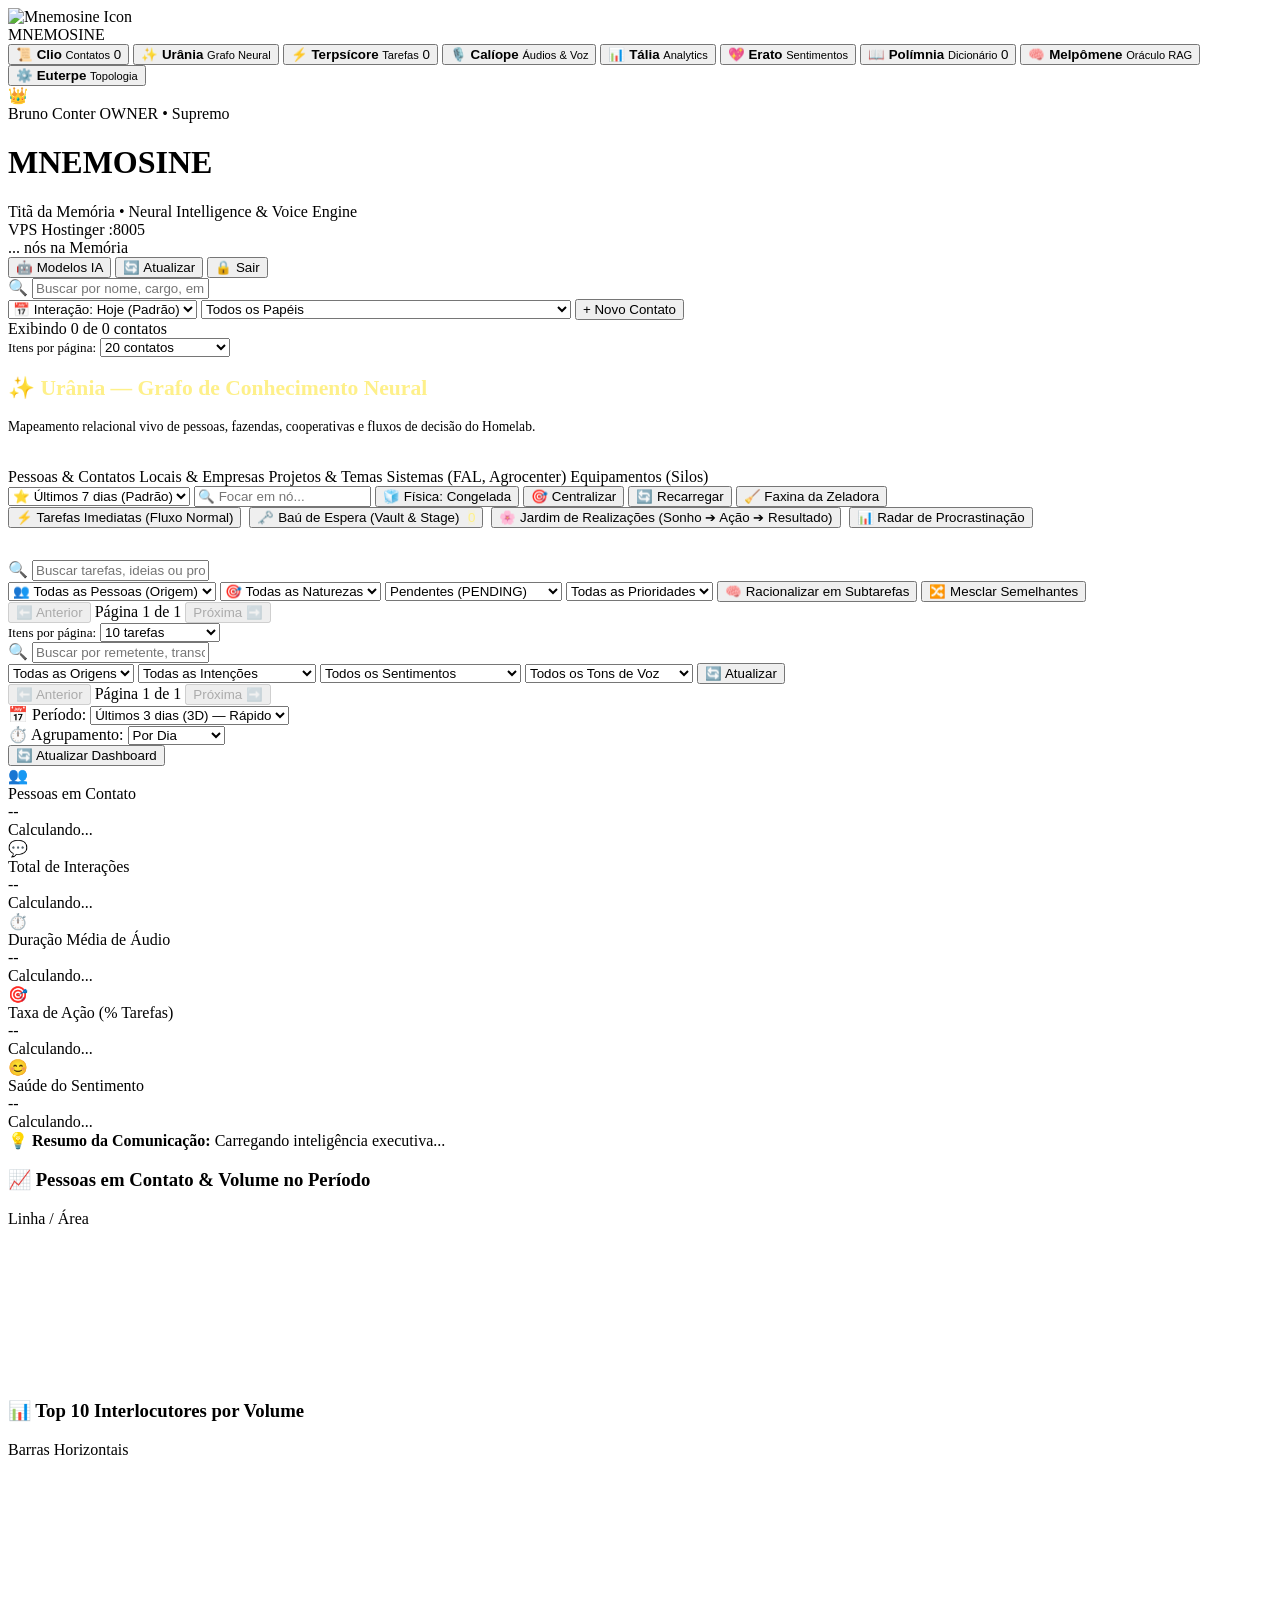
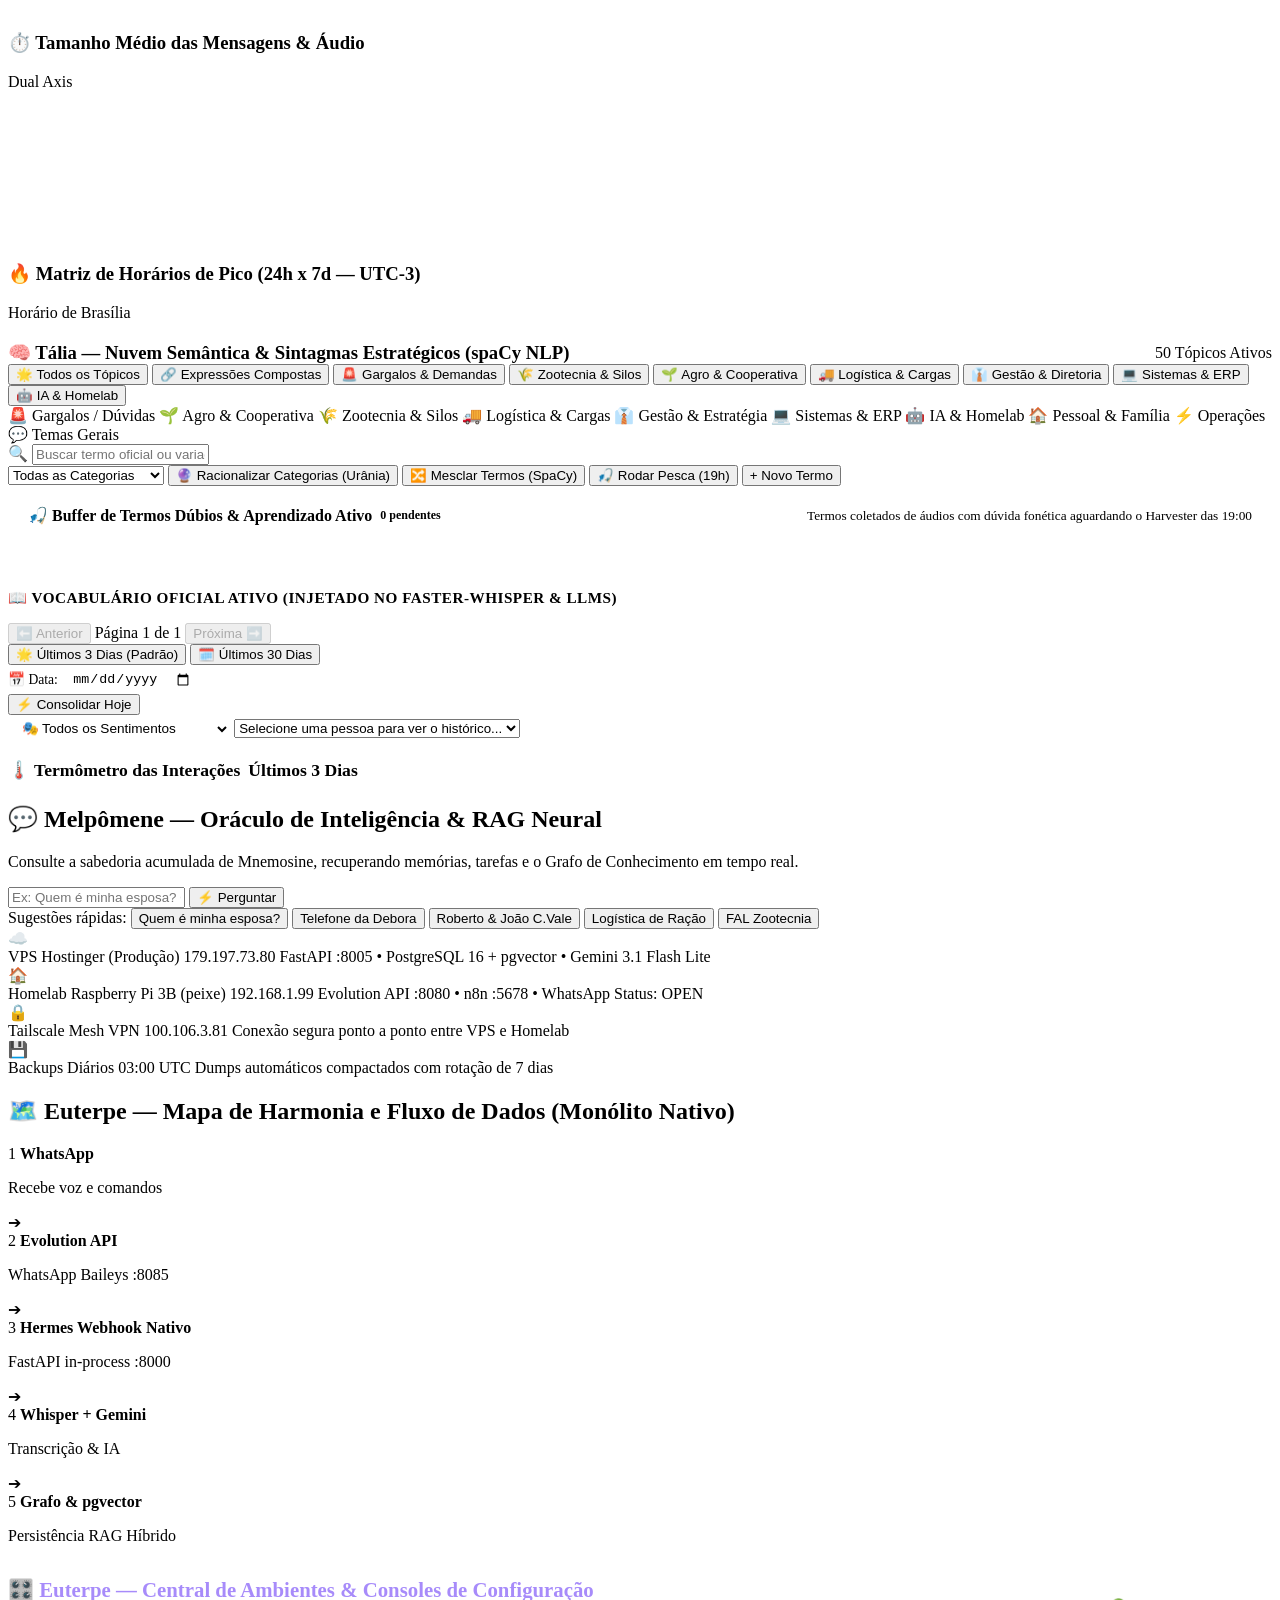
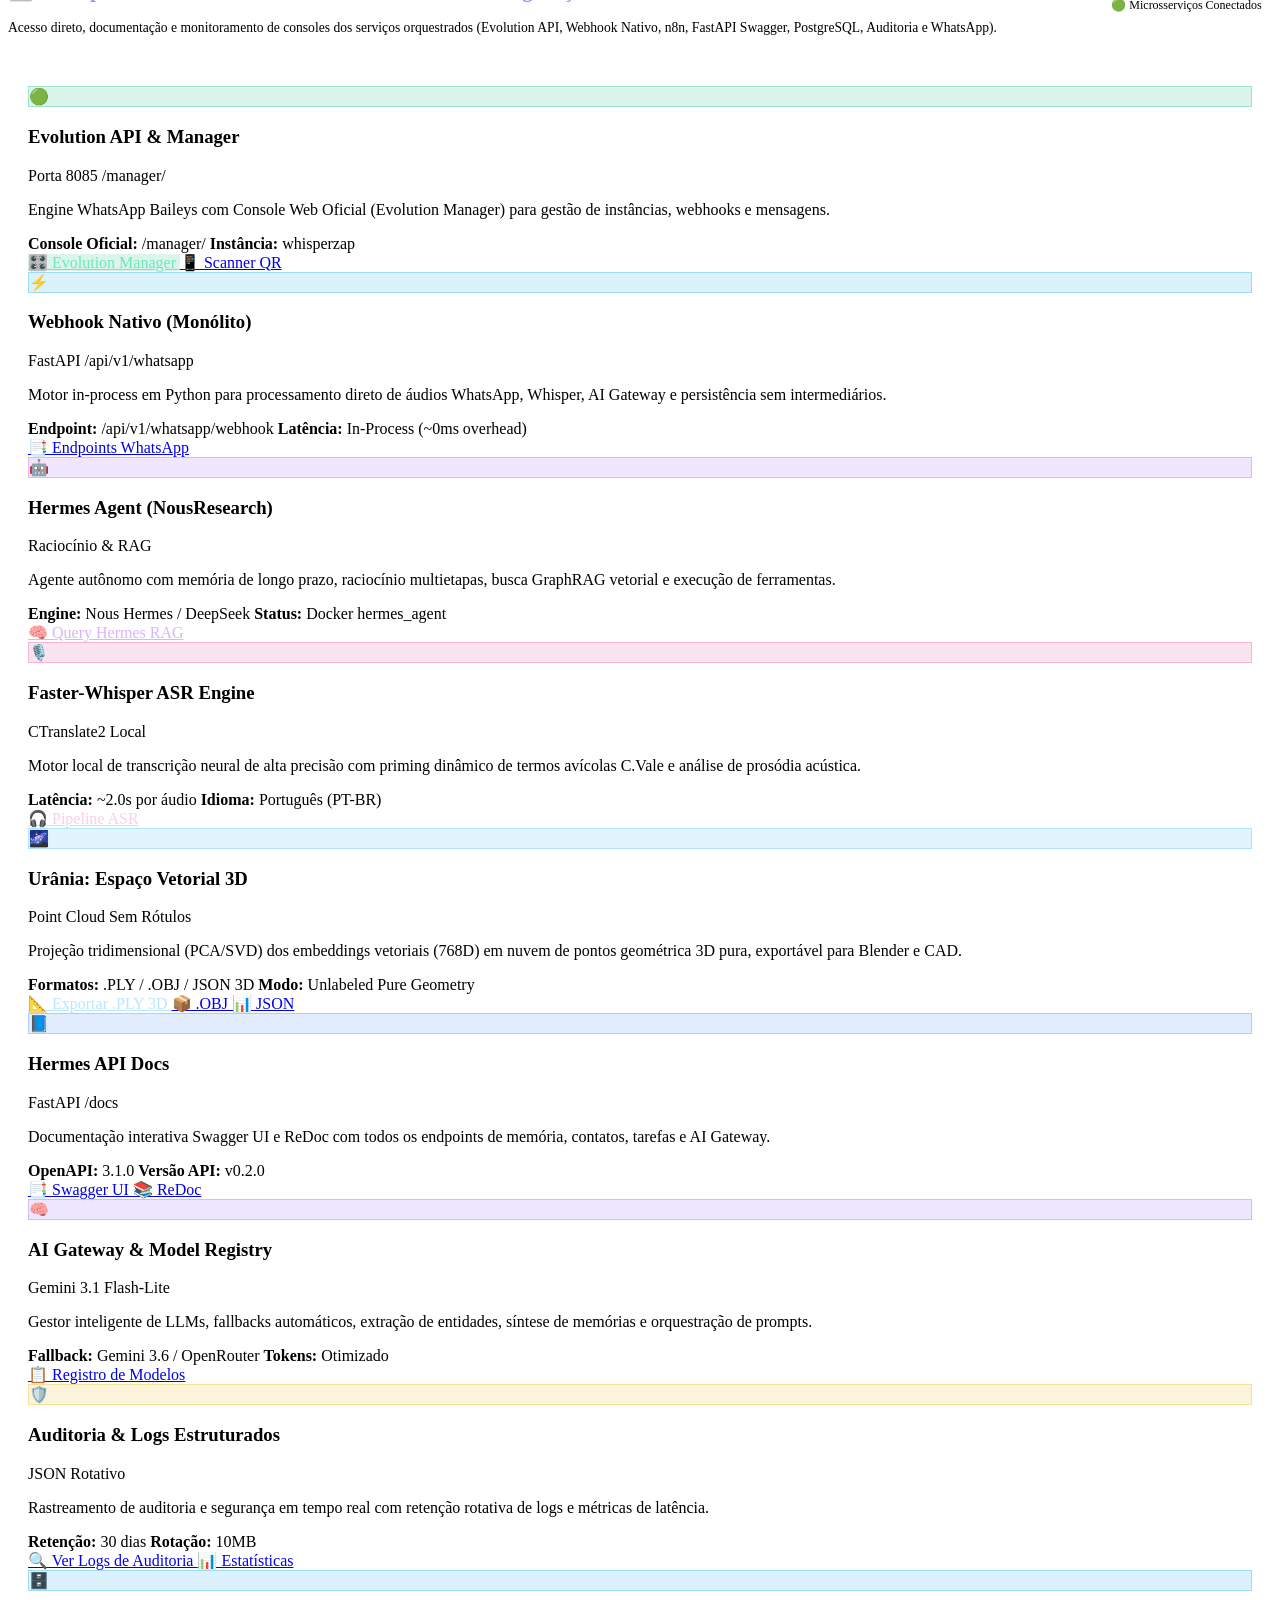
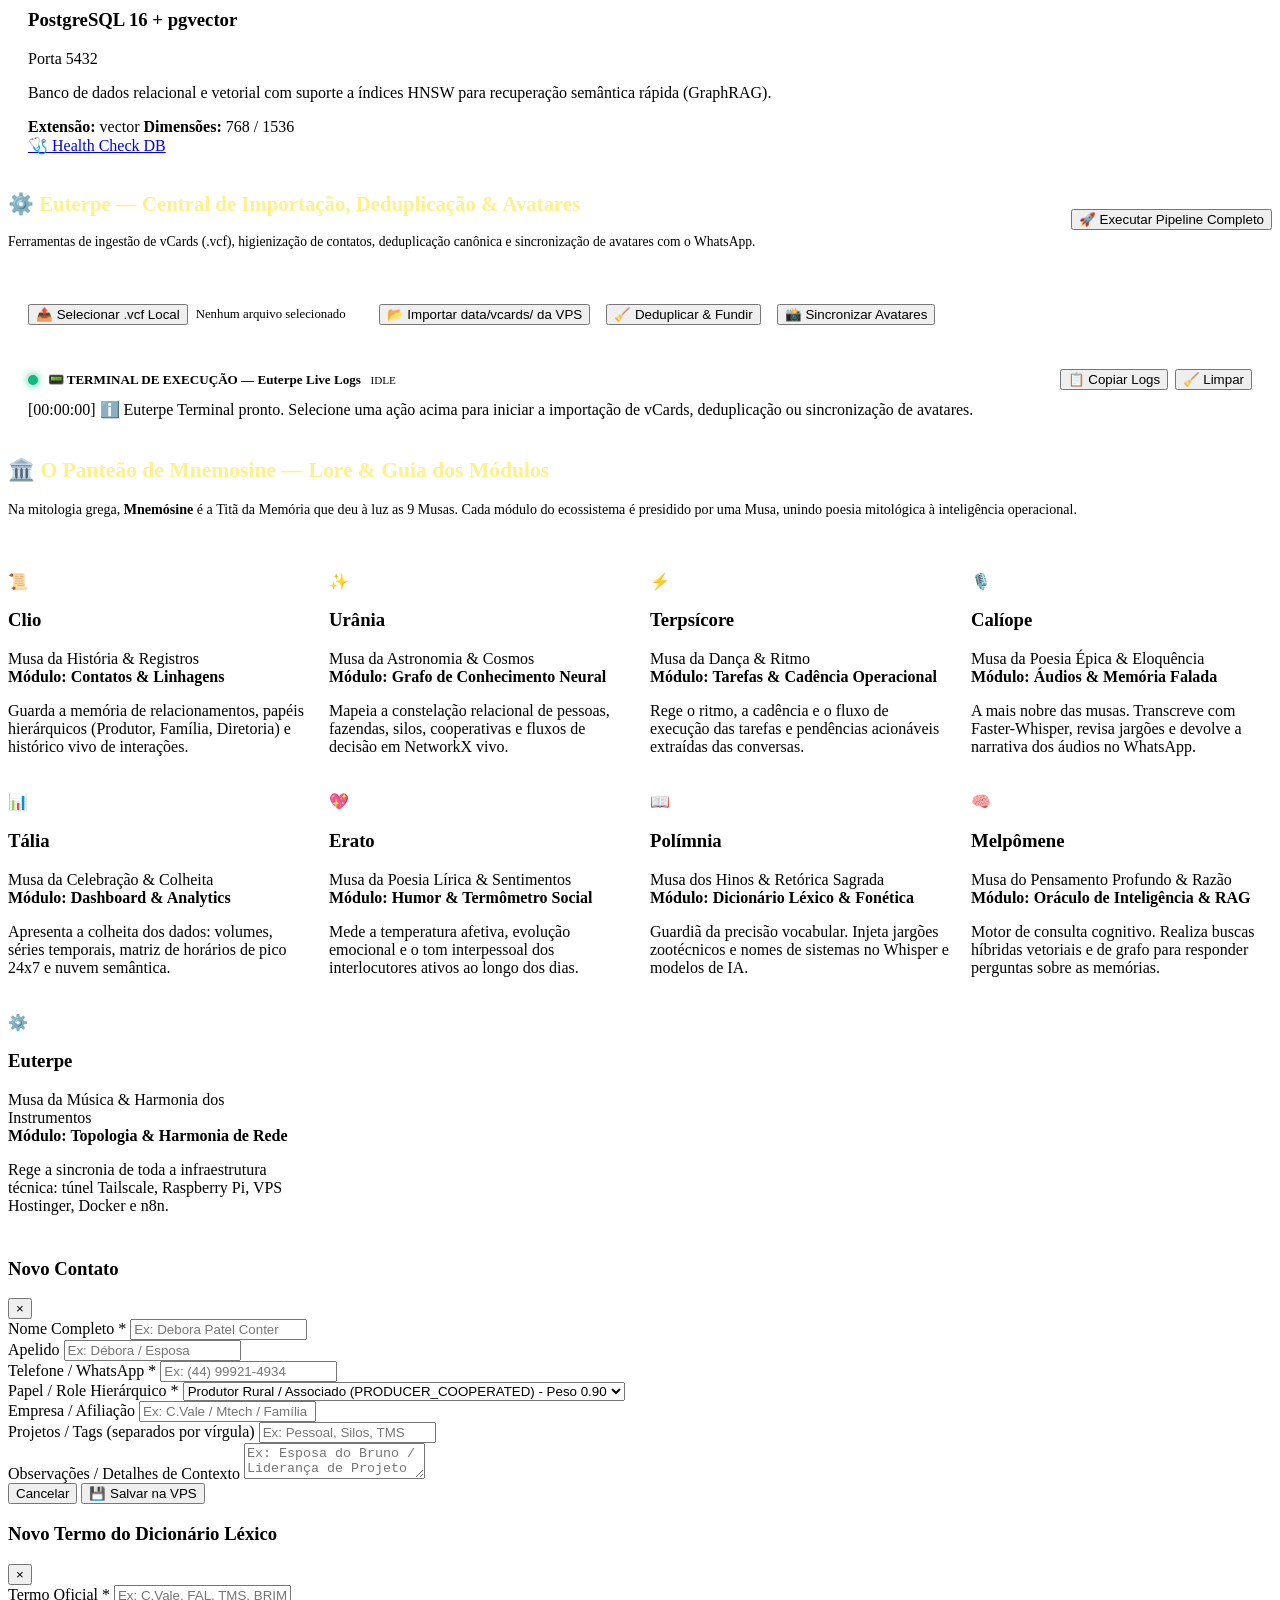
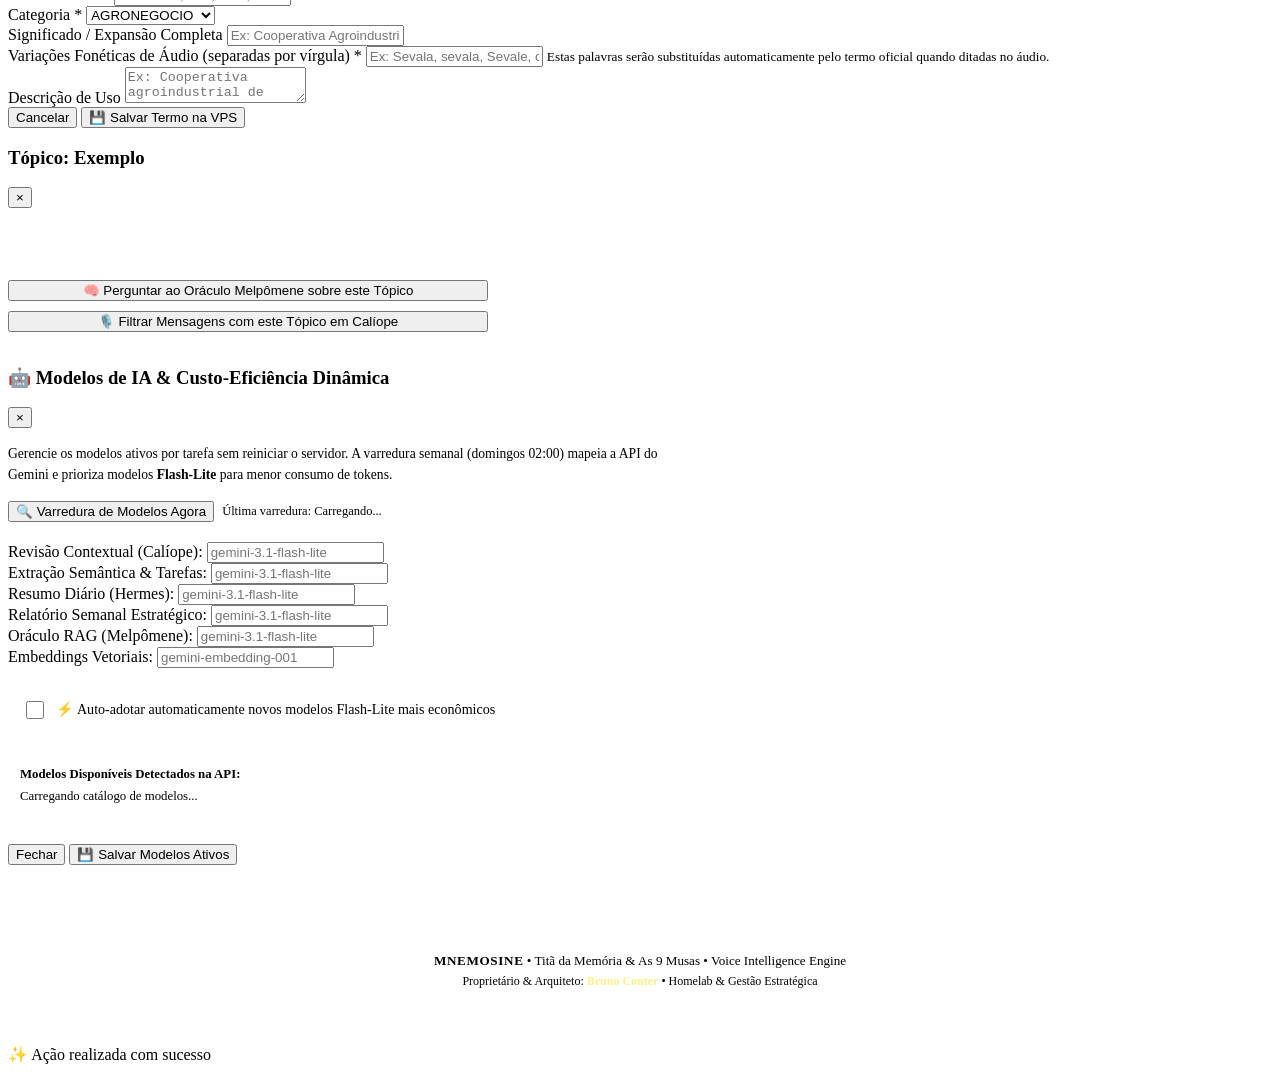
==== commit dc5dfb87: "feat(memory): implement subtask checklist, audio aggregation, and anti-collision topic gate" ====
--- a/src/web/templates/index.html
+++ b/src/web/templates/index.html
@@ -277,6 +277,7 @@
             <option value="">Todos os Status</option>
             <option value="PENDING" selected>Pendentes (PENDING)</option>
             <option value="DONE">Concluídas (DONE)</option>
+            <option value="MERGED">🔗 Unificadas (MERGED)</option>
             <option value="CANCELLED">Ignoradas (CANCELLED)</option>
           </select>
           <select id="tasks-filter-priority">
@@ -286,6 +287,9 @@
             <option value="MEDIUM">Média (MEDIUM)</option>
             <option value="LOW">Baixa (LOW)</option>
           </select>
+          <button class="btn btn-secondary btn-sm" id="btn-rationalize-tasks" title="Racionalizar e consolidar tarefas redundantes em subtarefas interativas com Anti-Collision Gate" onclick="window.rationalizeTasksInteractive()">
+            🧠 Racionalizar em Subtarefas
+          </button>
           <button class="btn btn-secondary btn-sm" id="btn-merge-tasks" title="Mesclar tarefas semelhantes agrupadas por pessoa de origem (somente pendentes)" onclick="window.mergeSimilarTasks()">
             🔀 Mesclar Semelhantes
           </button>
@@ -1084,10 +1088,10 @@
               <span><strong>Rotação:</strong> 10MB</span>
             </div>
             <div class="env-actions">
-              <a href="/api/audit/logs?limit=50" target="_blank" class="btn btn-secondary btn-sm env-btn" title="Consultar logs de auditoria recentes em JSON">
+              <a href="/api/v1/audit/logs?limit=50" target="_blank" class="btn btn-secondary btn-sm env-btn" title="Consultar logs de auditoria recentes em JSON">
                 🔍 Ver Logs de Auditoria
               </a>
-              <a href="/api/audit/stats" target="_blank" class="btn btn-secondary btn-sm env-btn" title="Ver métricas de auditoria">
+              <a href="/api/v1/audit/stats" target="_blank" class="btn btn-secondary btn-sm env-btn" title="Ver métricas de auditoria">
                 📊 Estatísticas
               </a>
             </div>
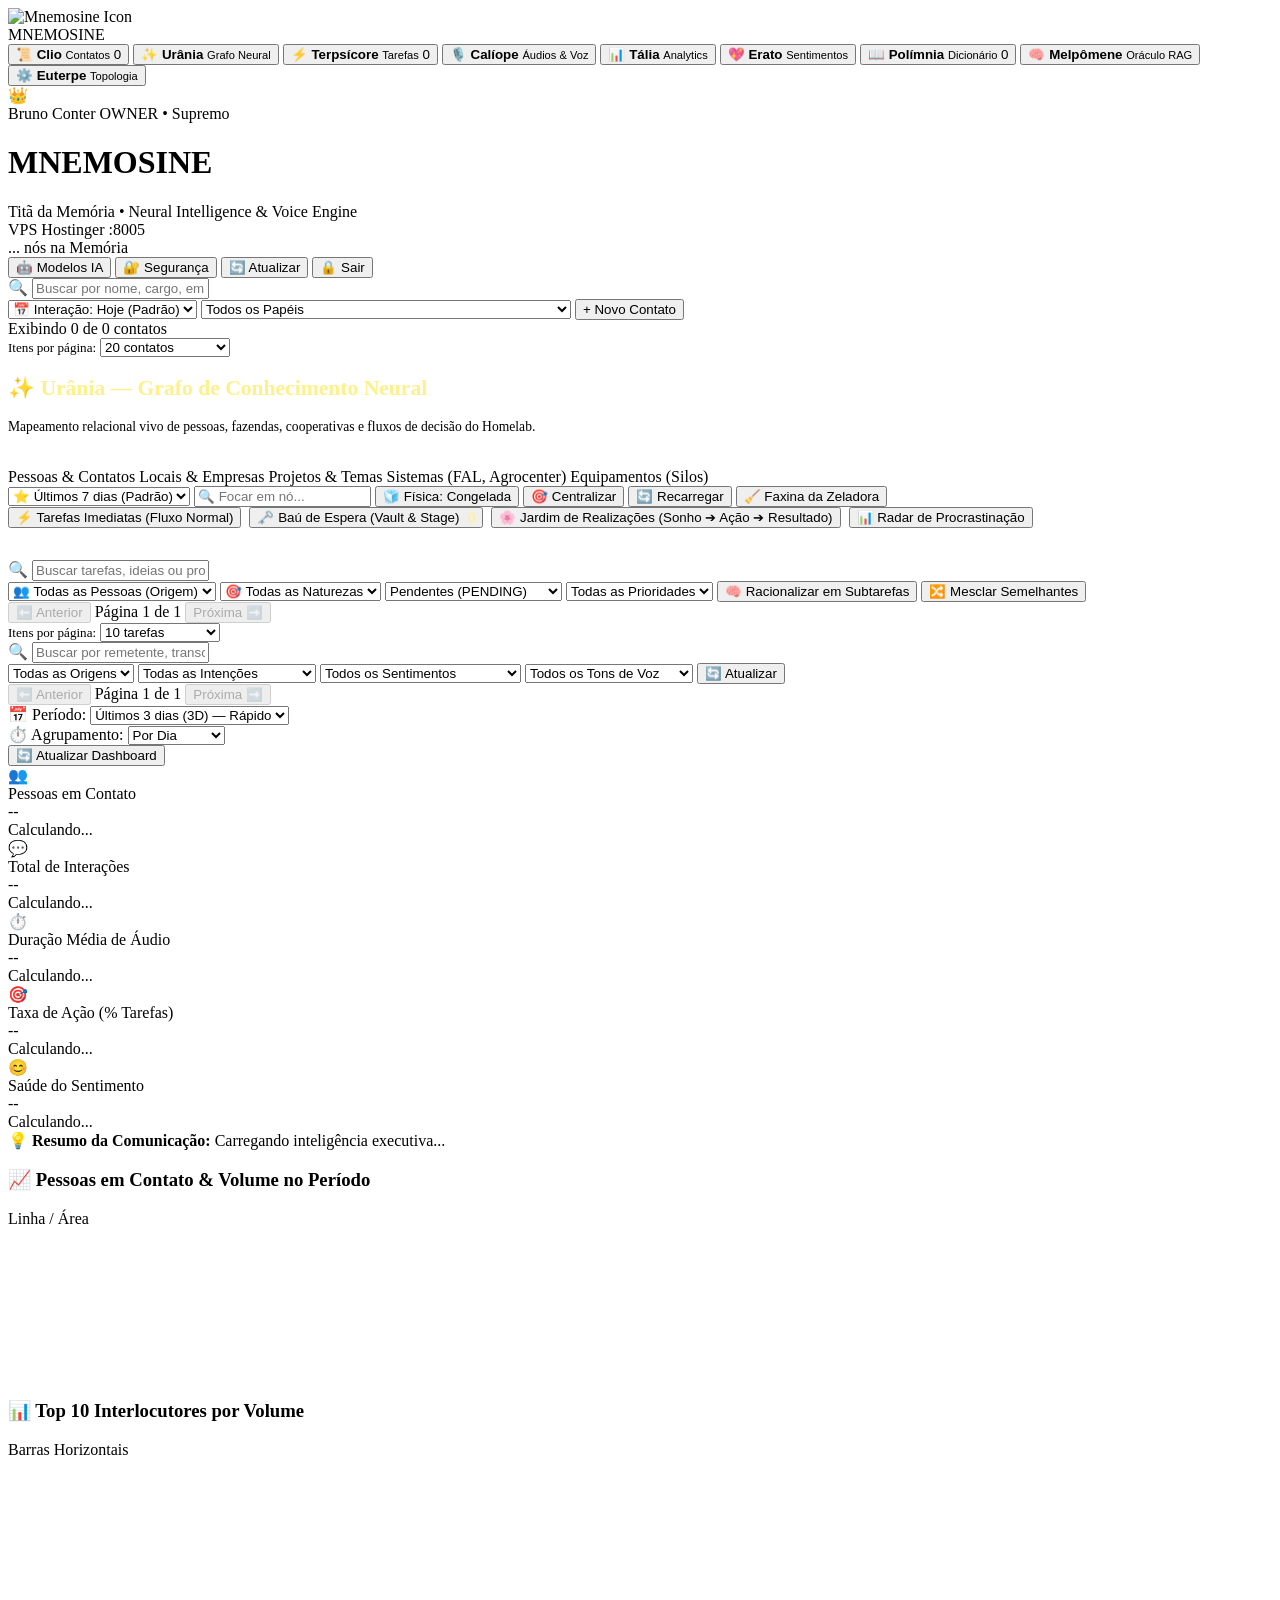
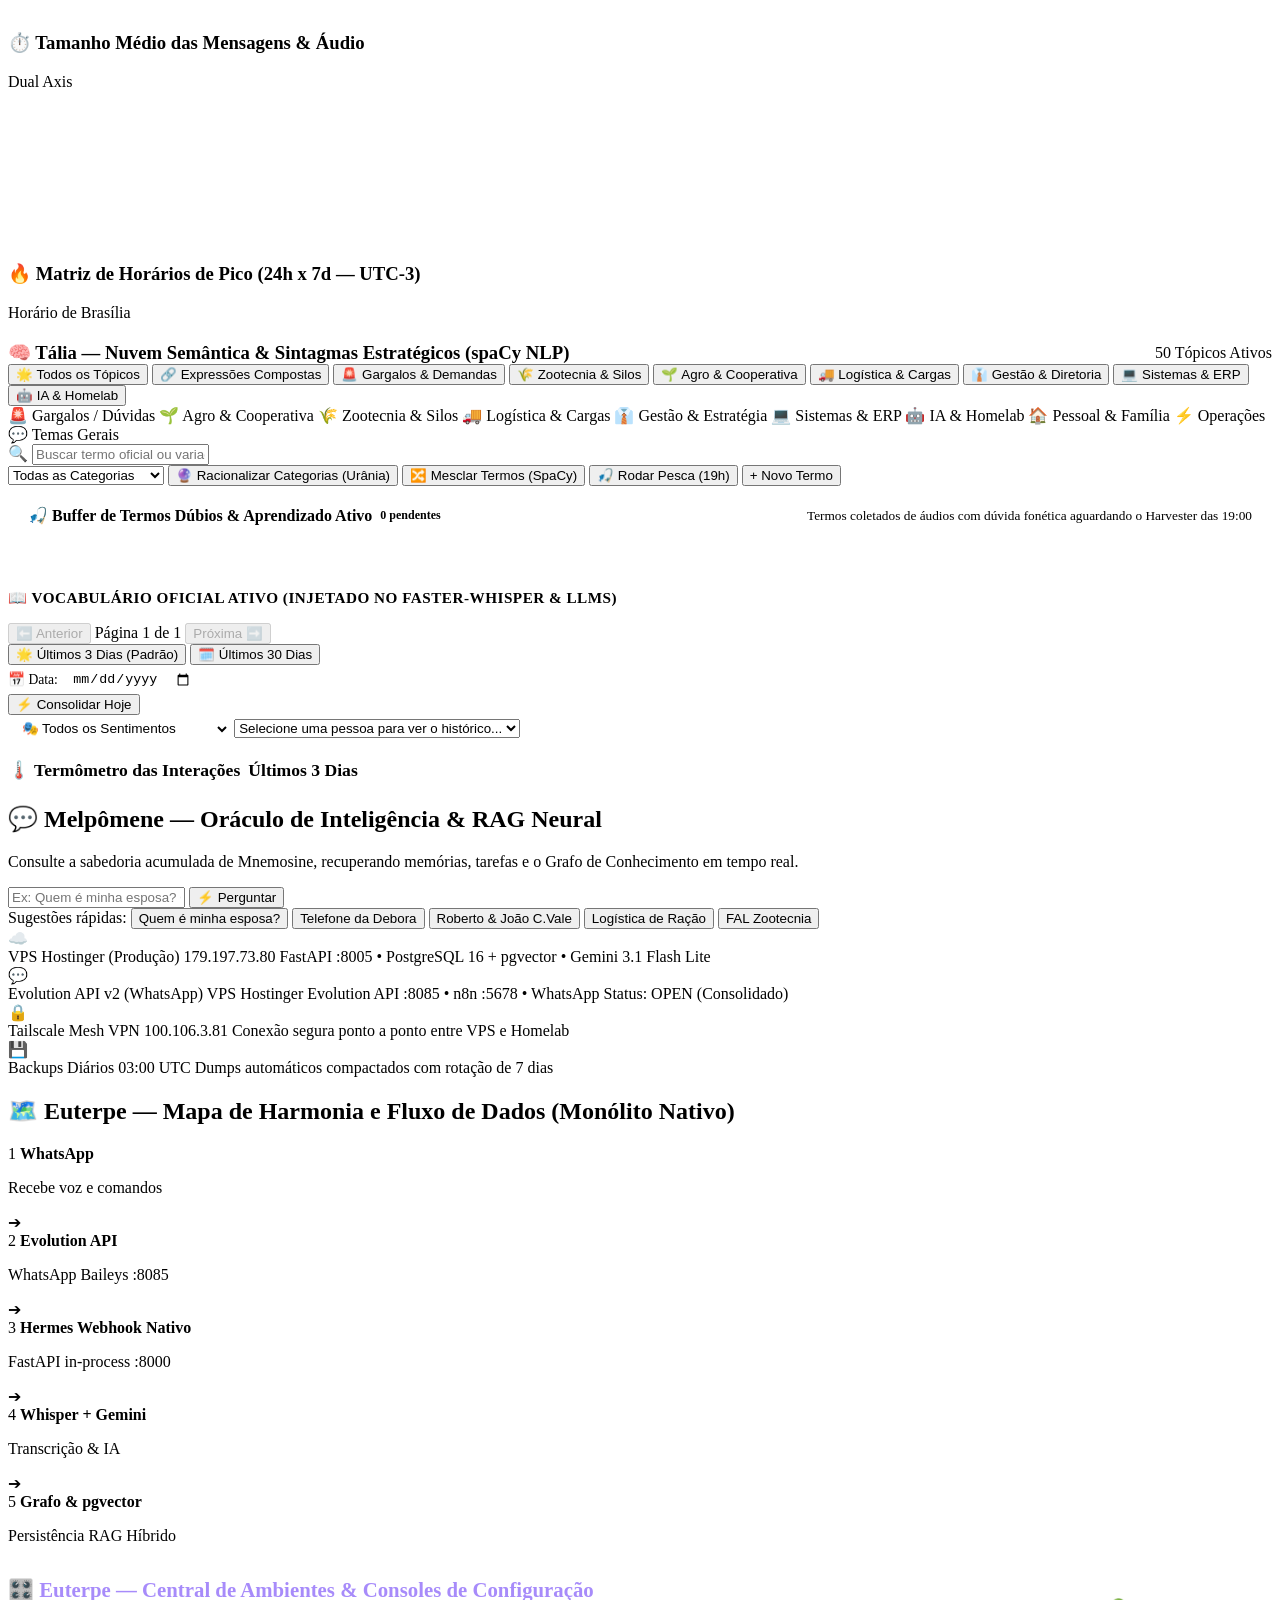
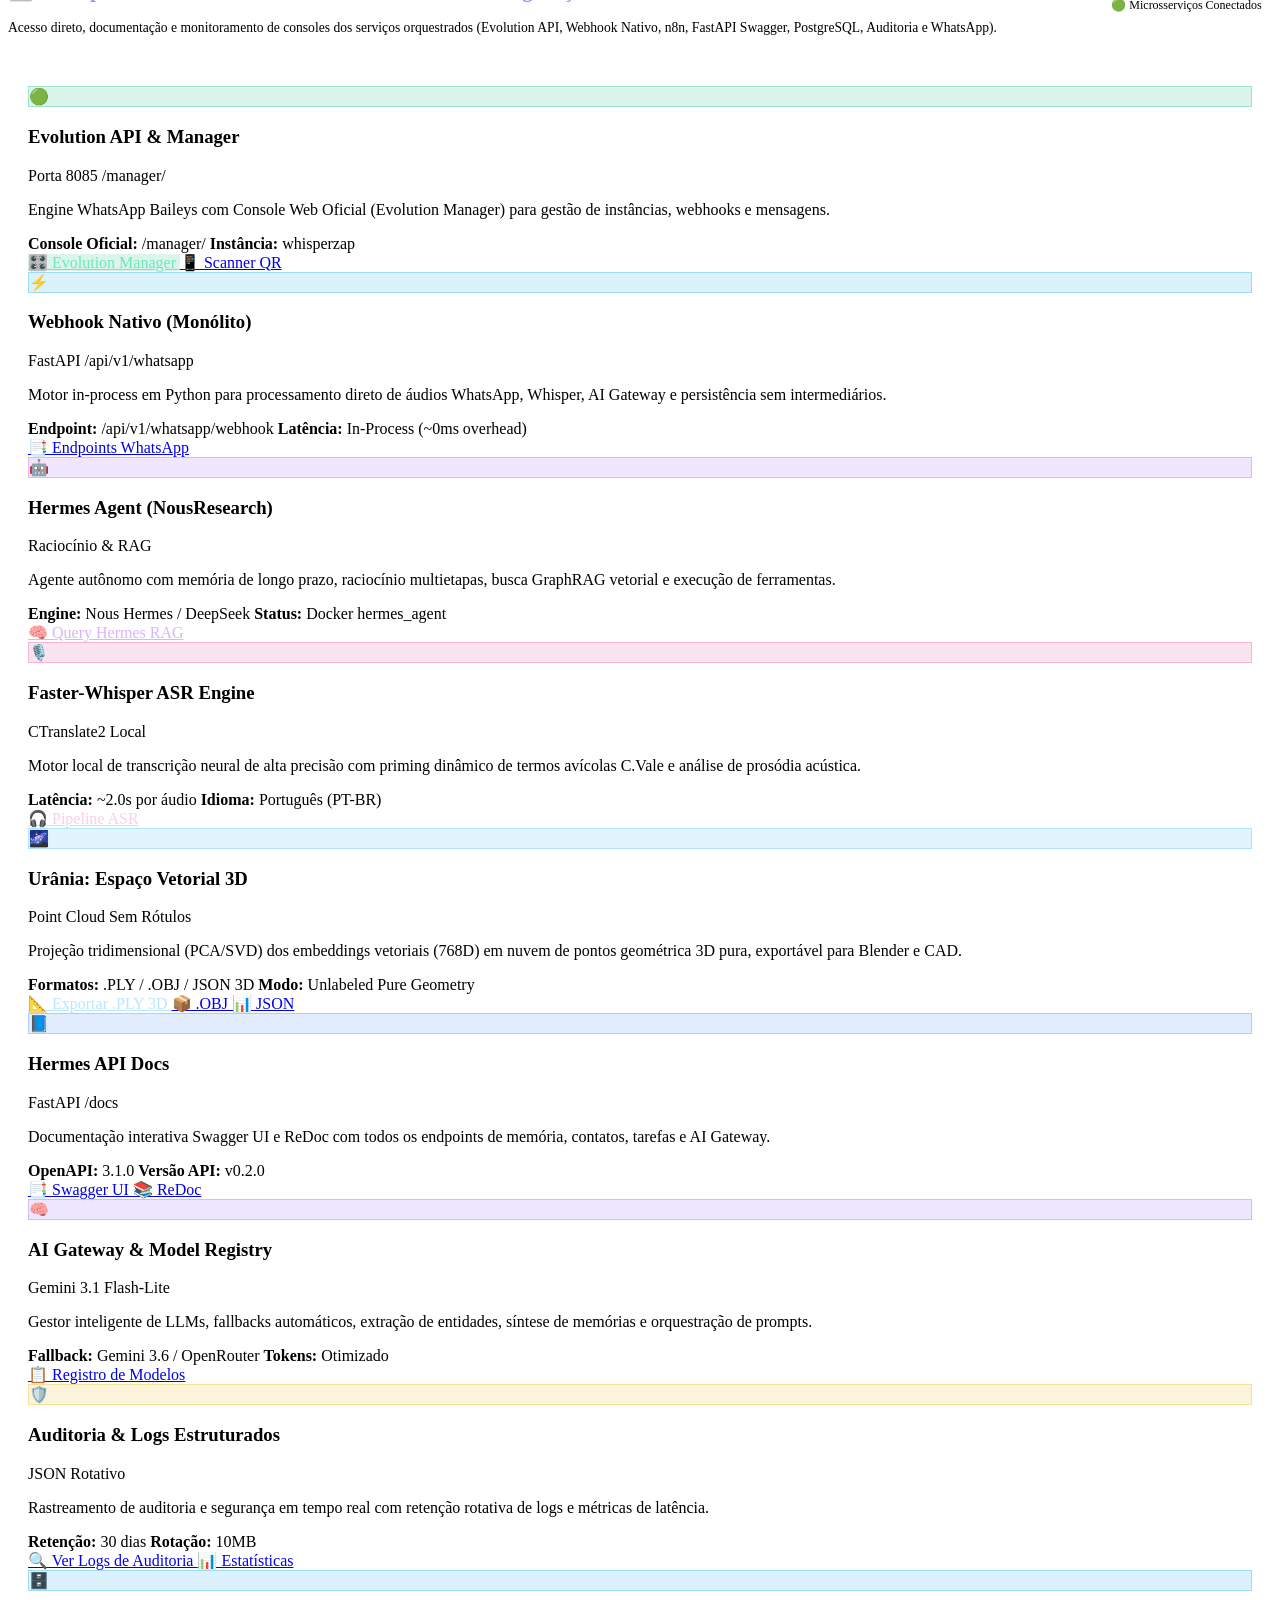
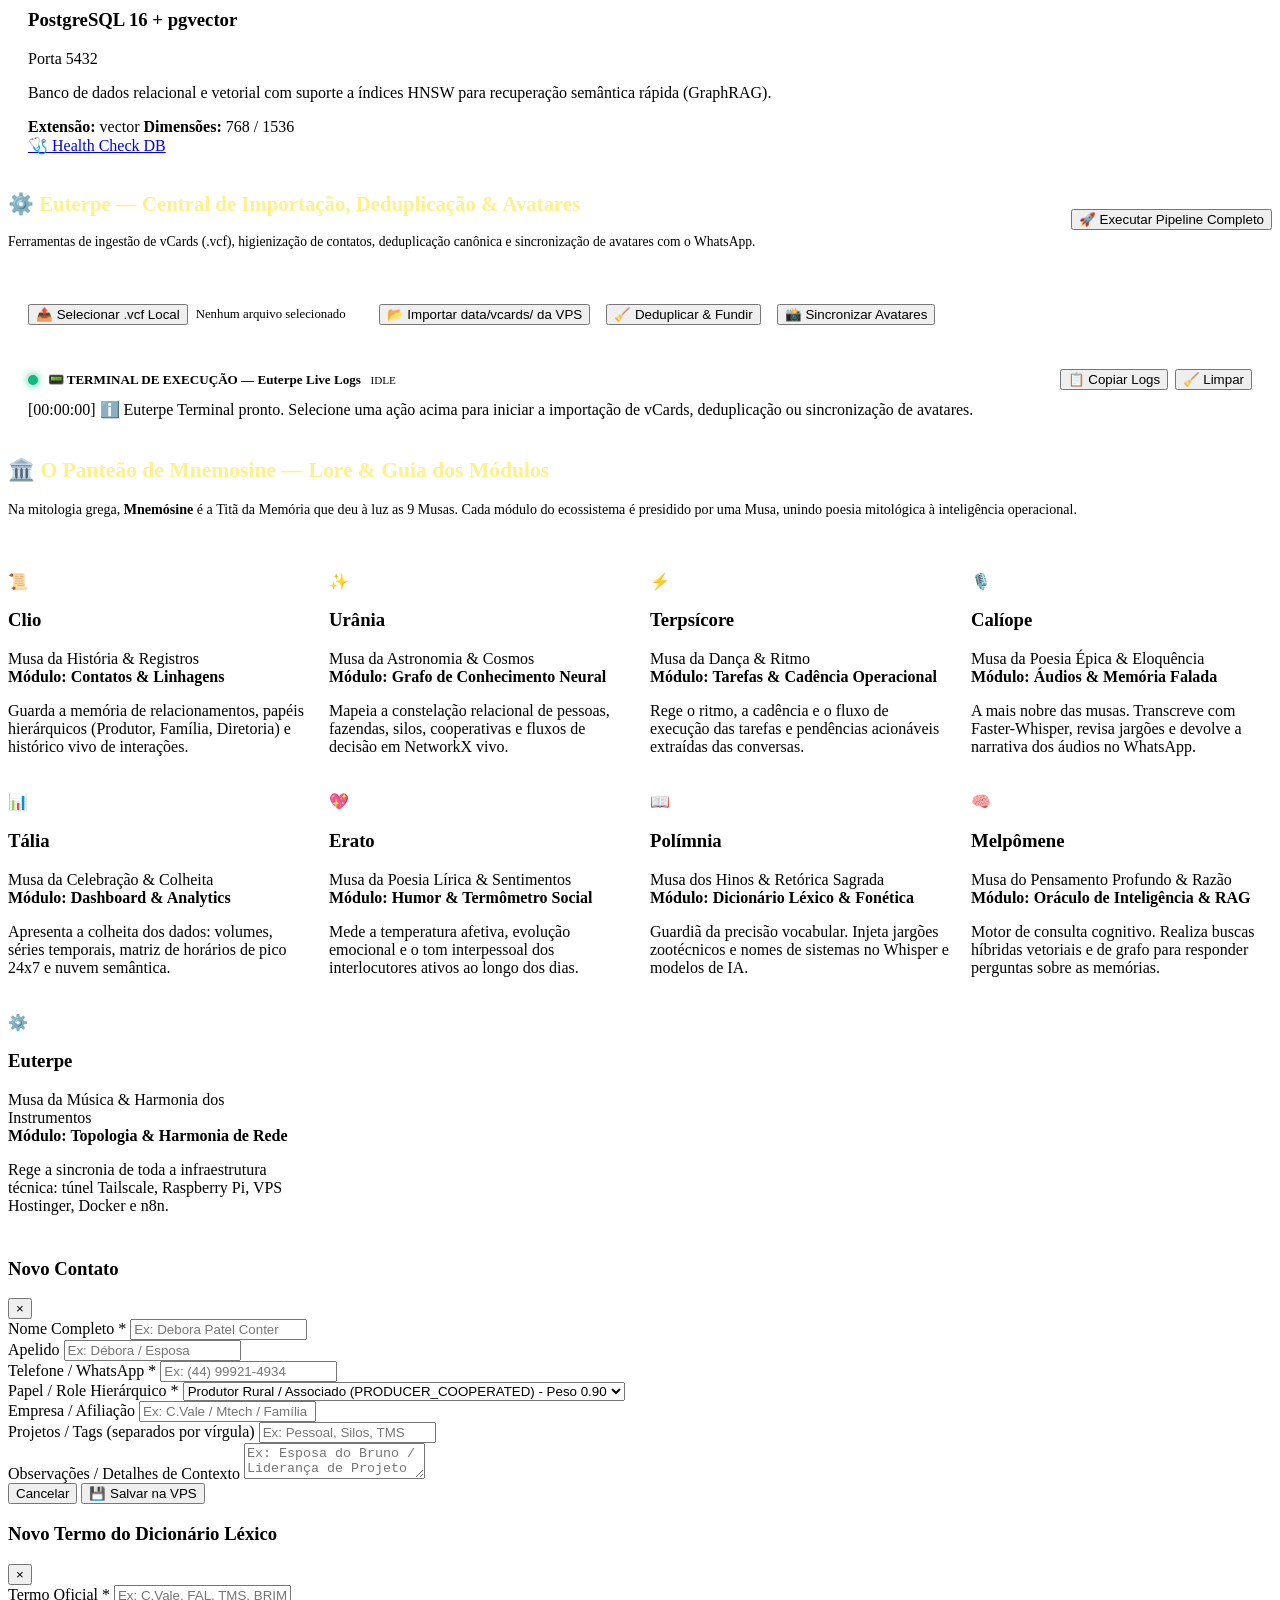
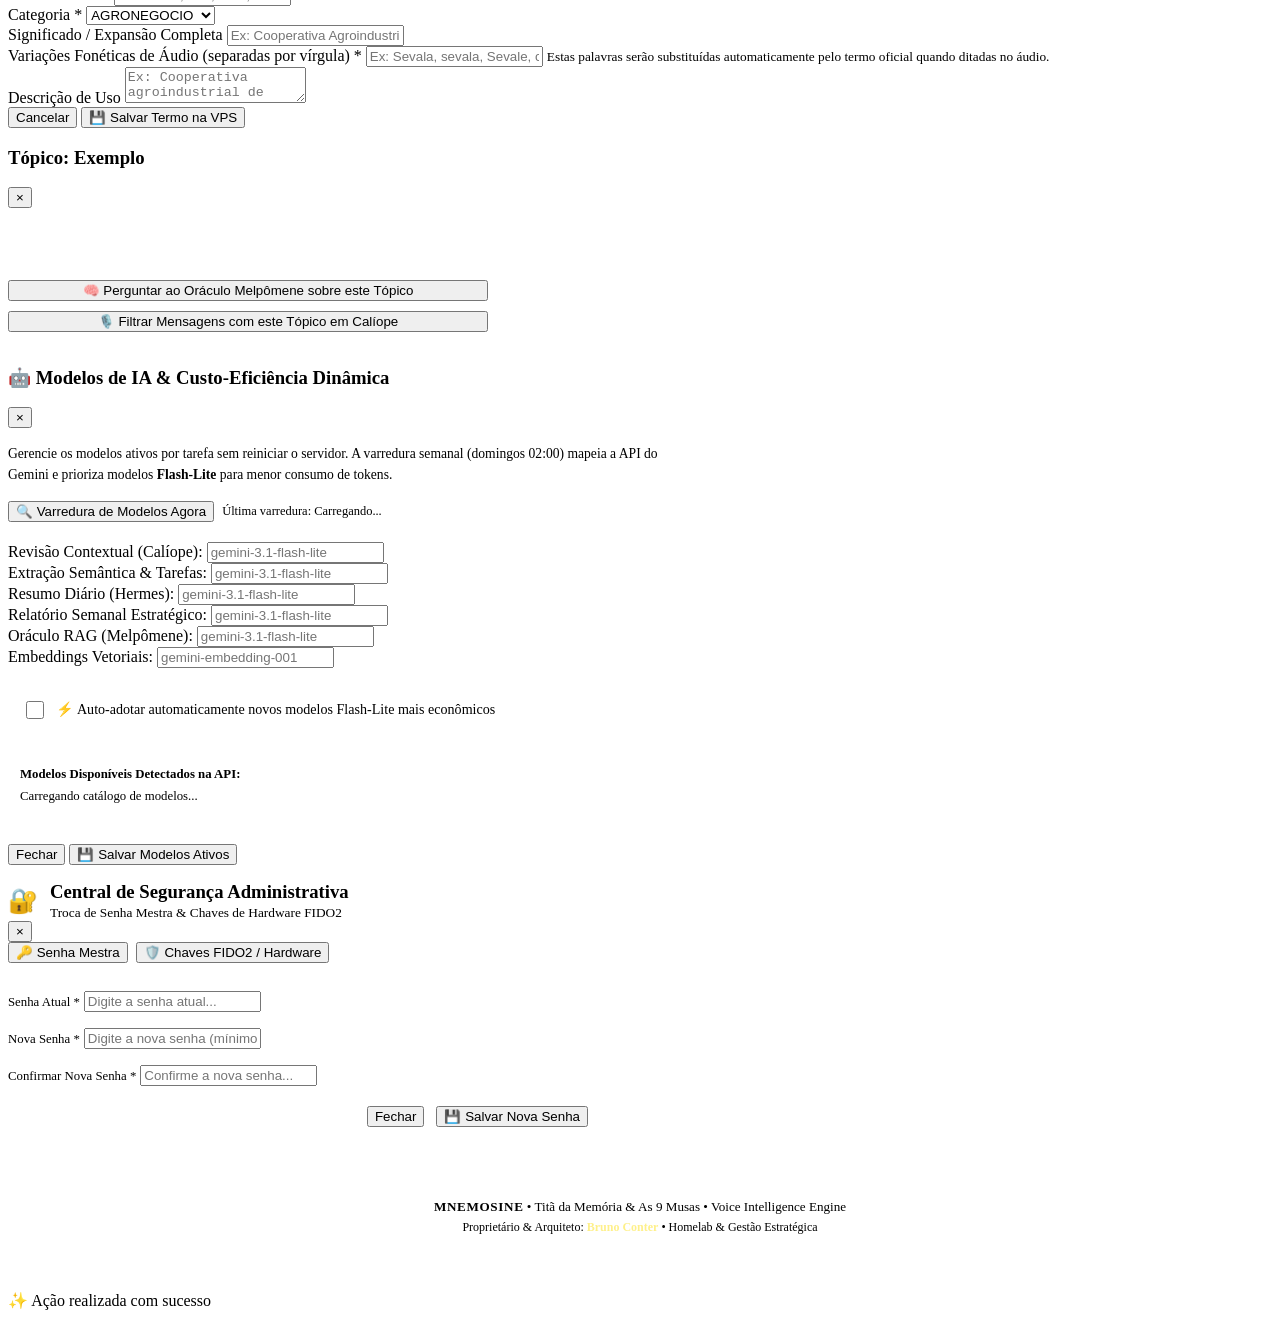
==== commit 83bd1829: "feat(security): add admin password management, FIDO2/WebAuthn hardware auth, zero-token vision engin" ====
--- a/src/web/templates/index.html
+++ b/src/web/templates/index.html
@@ -32,6 +32,15 @@
         </div>
         <div id="auth-error-msg" class="auth-error-text" style="display: none;">❌ Senha incorreta. Tente novamente.</div>
       </form>
+
+      <div class="auth-divider">
+        <span>OU</span>
+      </div>
+
+      <button type="button" class="btn btn-fido2" id="btn-fido2-login" onclick="window.handleFido2Login();">
+        <span class="fido2-icon">🔑</span> Entrar com Chave FIDO2 (Pico Key / YubiKey)
+      </button>
+      <div id="fido2-status-msg" class="fido2-status-text" style="display: none;"></div>
     </div>
   </div>
 
@@ -122,6 +131,9 @@
       <button class="btn btn-secondary btn-sm" id="btn-open-ai-models" title="Gerenciar e Descobrir Modelos de IA Dinâmicos" onclick="window.openAiModelsModal()">
         🤖 Modelos IA
       </button>
+      <button class="btn btn-secondary btn-sm" id="btn-open-admin-security" title="Administração: Troca de Senha e Chaves FIDO2" onclick="window.openAdminSecurityModal()">
+        🔐 Segurança
+      </button>
       <button class="btn btn-secondary btn-sm" id="btn-refresh-all" title="Recarregar Dados da VPS">
         🔄 Atualizar
       </button>
@@ -829,11 +841,11 @@
         </div>
 
         <div class="card stat-card">
-          <div class="stat-icon">🏠</div>
+          <div class="stat-icon">💬</div>
           <div class="stat-info">
-            <span class="stat-title">Homelab Raspberry Pi 3B (peixe)</span>
-            <span class="stat-value">192.168.1.99</span>
-            <span class="stat-desc">Evolution API :8080 • n8n :5678 • WhatsApp Status: OPEN</span>
+            <span class="stat-title">Evolution API v2 (WhatsApp)</span>
+            <span class="stat-value">VPS Hostinger</span>
+            <span class="stat-desc">Evolution API :8085 • n8n :5678 • WhatsApp Status: OPEN (Consolidado)</span>
           </div>
         </div>
 
@@ -1625,6 +1637,81 @@
     </div>
   </div>
 
+  <!-- Modal: Central de Segurança & Chaves FIDO2 -->
+  <div class="modal-overlay" id="modal-admin-security">
+    <div class="modal-card" style="max-width: 580px;">
+      <div class="modal-header">
+        <div style="display: flex; align-items: center; gap: 0.75rem;">
+          <span style="font-size: 1.5rem;">🔐</span>
+          <div>
+            <h3 style="margin: 0; font-family: var(--font-display);">Central de Segurança Administrativa</h3>
+            <small style="color: var(--text-muted);">Troca de Senha Mestra & Chaves de Hardware FIDO2</small>
+          </div>
+        </div>
+        <button class="modal-close" onclick="window.closeAdminSecurityModal()">&times;</button>
+      </div>
+
+      <!-- Navigation Tabs do Modal -->
+      <div class="security-modal-tabs" style="display: flex; gap: 0.5rem; margin-bottom: 1.25rem; border-bottom: 1px solid var(--border-subtle); padding-bottom: 0.5rem;">
+        <button type="button" class="btn btn-sm btn-secondary active" id="tab-btn-sec-pwd" onclick="window.switchSecurityTab('pwd')">
+          🔑 Senha Mestra
+        </button>
+        <button type="button" class="btn btn-sm btn-secondary" id="tab-btn-sec-fido2" onclick="window.switchSecurityTab('fido2')">
+          🛡️ Chaves FIDO2 / Hardware
+        </button>
+      </div>
+
+      <!-- Tab Content: Troca de Senha -->
+      <div id="sec-tab-content-pwd">
+        <form id="form-change-password" onsubmit="event.preventDefault(); window.handleAuthChangePassword();">
+          <div class="form-group" style="margin-bottom: 1rem;">
+            <label for="sec-current-pwd" style="font-size: 0.8rem; color: var(--text-muted);">Senha Atual *</label>
+            <input type="password" id="sec-current-pwd" class="form-control" required placeholder="Digite a senha atual...">
+          </div>
+          <div class="form-group" style="margin-bottom: 1rem;">
+            <label for="sec-new-pwd" style="font-size: 0.8rem; color: var(--text-muted);">Nova Senha *</label>
+            <input type="password" id="sec-new-pwd" class="form-control" required placeholder="Digite a nova senha (mínimo 4 caracteres)...">
+          </div>
+          <div class="form-group" style="margin-bottom: 1.25rem;">
+            <label for="sec-confirm-pwd" style="font-size: 0.8rem; color: var(--text-muted);">Confirmar Nova Senha *</label>
+            <input type="password" id="sec-confirm-pwd" class="form-control" required placeholder="Confirme a nova senha...">
+          </div>
+          <div id="sec-pwd-msg" style="display: none; margin-bottom: 1rem; font-size: 0.85rem;"></div>
+          <div class="modal-footer" style="display: flex; justify-content: flex-end; gap: 0.75rem;">
+            <button type="button" class="btn btn-secondary" onclick="window.closeAdminSecurityModal()">Fechar</button>
+            <button type="submit" class="btn btn-primary" id="btn-save-new-pwd">💾 Salvar Nova Senha</button>
+          </div>
+        </form>
+      </div>
+
+      <!-- Tab Content: Chaves FIDO2 / Pico Key -->
+      <div id="sec-tab-content-fido2" style="display: none;">
+        <div style="background: rgba(15, 23, 42, 0.6); padding: 1rem; border-radius: 8px; border: 1px solid var(--border-subtle); margin-bottom: 1.25rem;">
+          <h4 style="margin: 0 0 0.5rem 0; font-size: 0.95rem; color: #38bdf8;">Cadastrar Chave FIDO2 (YubiKey / Pico Key)</h4>
+          <p style="font-size: 0.8rem; color: var(--text-muted); margin-bottom: 0.75rem;">
+            Conecte sua chave USB ou dispositivo FIDO2, insira um nome e clique em cadastrar para tocar na chave.
+          </p>
+          <div style="display: flex; gap: 0.5rem;">
+            <input type="text" id="sec-fido2-name" class="form-control" placeholder="Ex: Minha Pico Key / YubiKey" style="flex: 1;">
+            <button type="button" class="btn btn-primary" id="btn-register-fido2" onclick="window.handleFido2Register()">
+              ➕ Cadastrar Chave
+            </button>
+          </div>
+          <div id="sec-fido2-msg" style="display: none; margin-top: 0.75rem; font-size: 0.85rem;"></div>
+        </div>
+
+        <h4 style="margin: 0 0 0.5rem 0; font-size: 0.9rem; color: var(--text-secondary);">Chaves Cadastradas</h4>
+        <div id="fido2-keys-list" style="max-height: 200px; overflow-y: auto;">
+          <p style="color: var(--text-muted); font-size: 0.82rem;">Carregando chaves cadastradas...</p>
+        </div>
+
+        <div class="modal-footer" style="margin-top: 1.25rem; display: flex; justify-content: flex-end;">
+          <button type="button" class="btn btn-secondary" onclick="window.closeAdminSecurityModal()">Fechar</button>
+        </div>
+      </div>
+    </div>
+  </div>
+
   <!-- Footer Executivo -->
   <footer style="margin-top: 3rem; margin-bottom: 2rem; padding: 1.5rem 0; border-top: 1px solid var(--border-subtle); text-align: center; color: var(--text-muted); font-size: 0.82rem;">
     <div><strong style="font-family: var(--font-display); letter-spacing: 0.05em; color: var(--text-secondary);"><span class="mnemosine-brand">MNEMOSINE</span></strong> • Titã da Memória & As 9 Musas • Voice Intelligence Engine</div>
